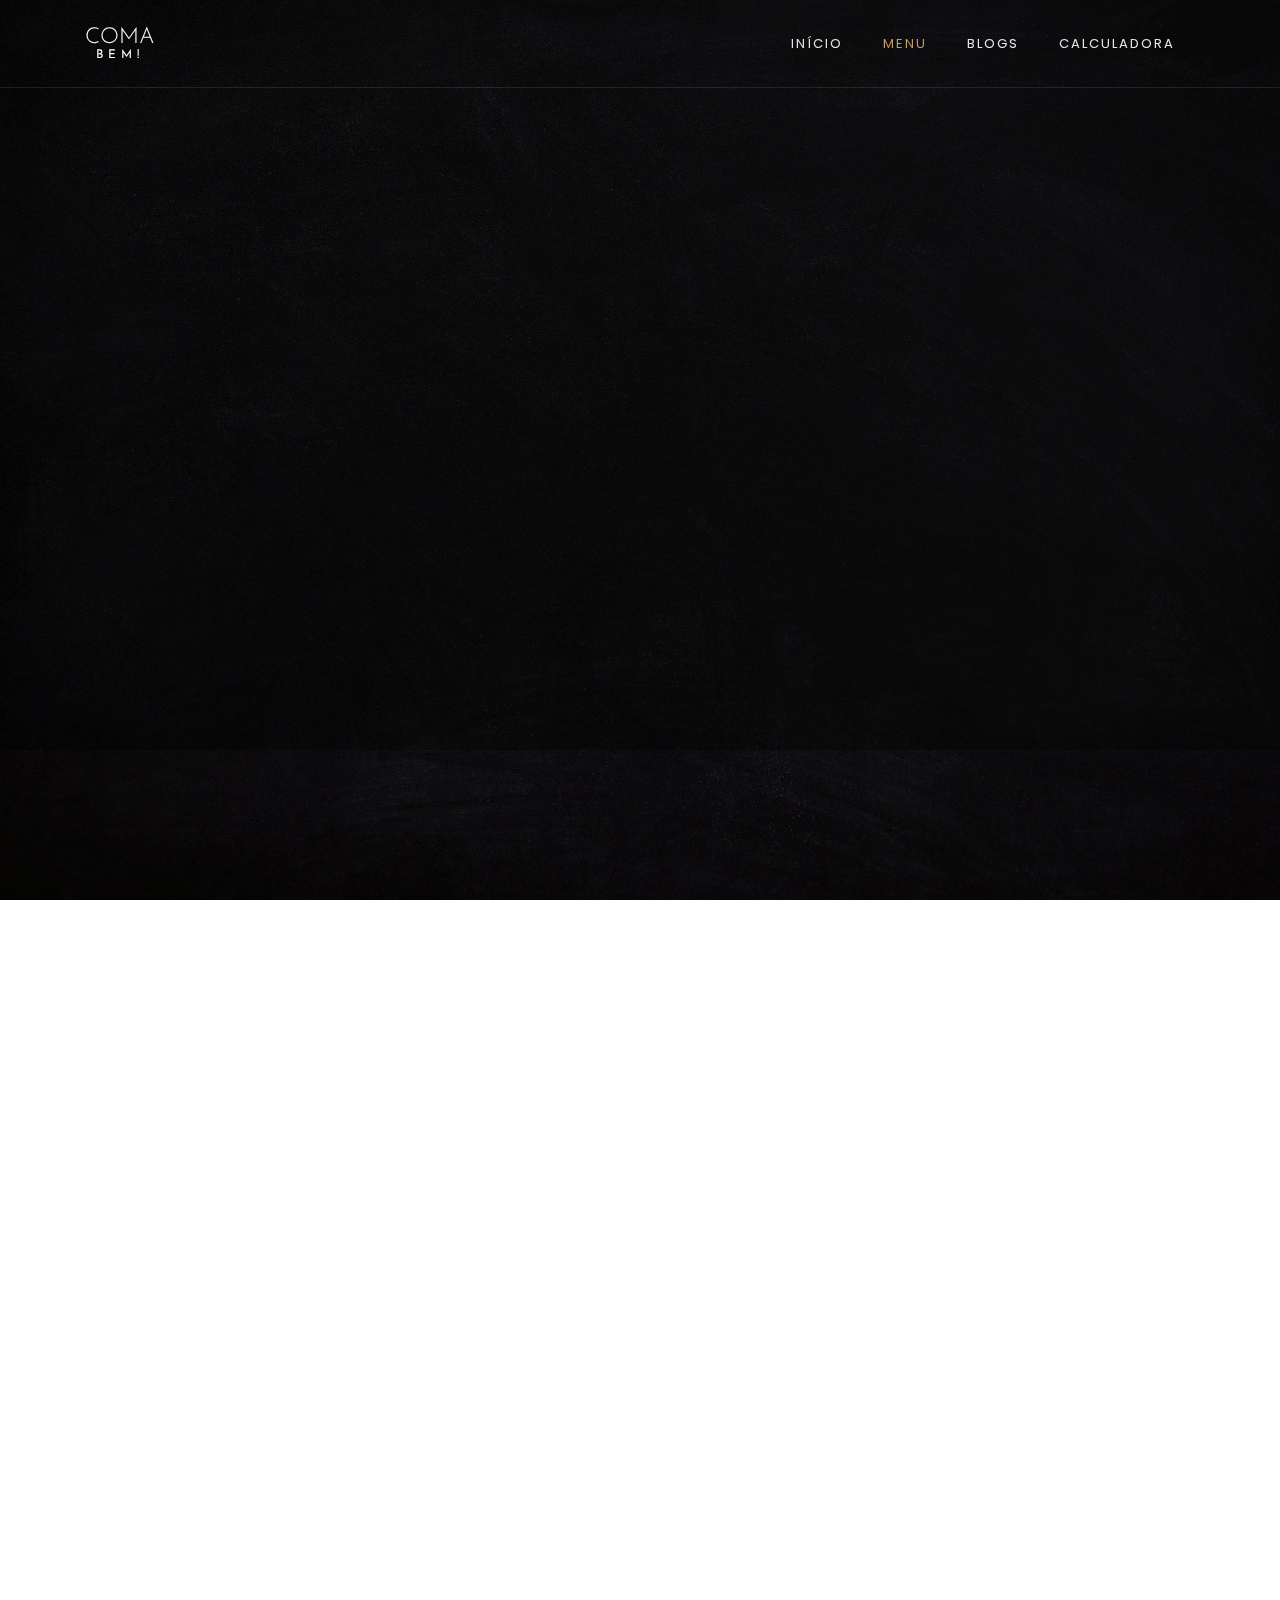
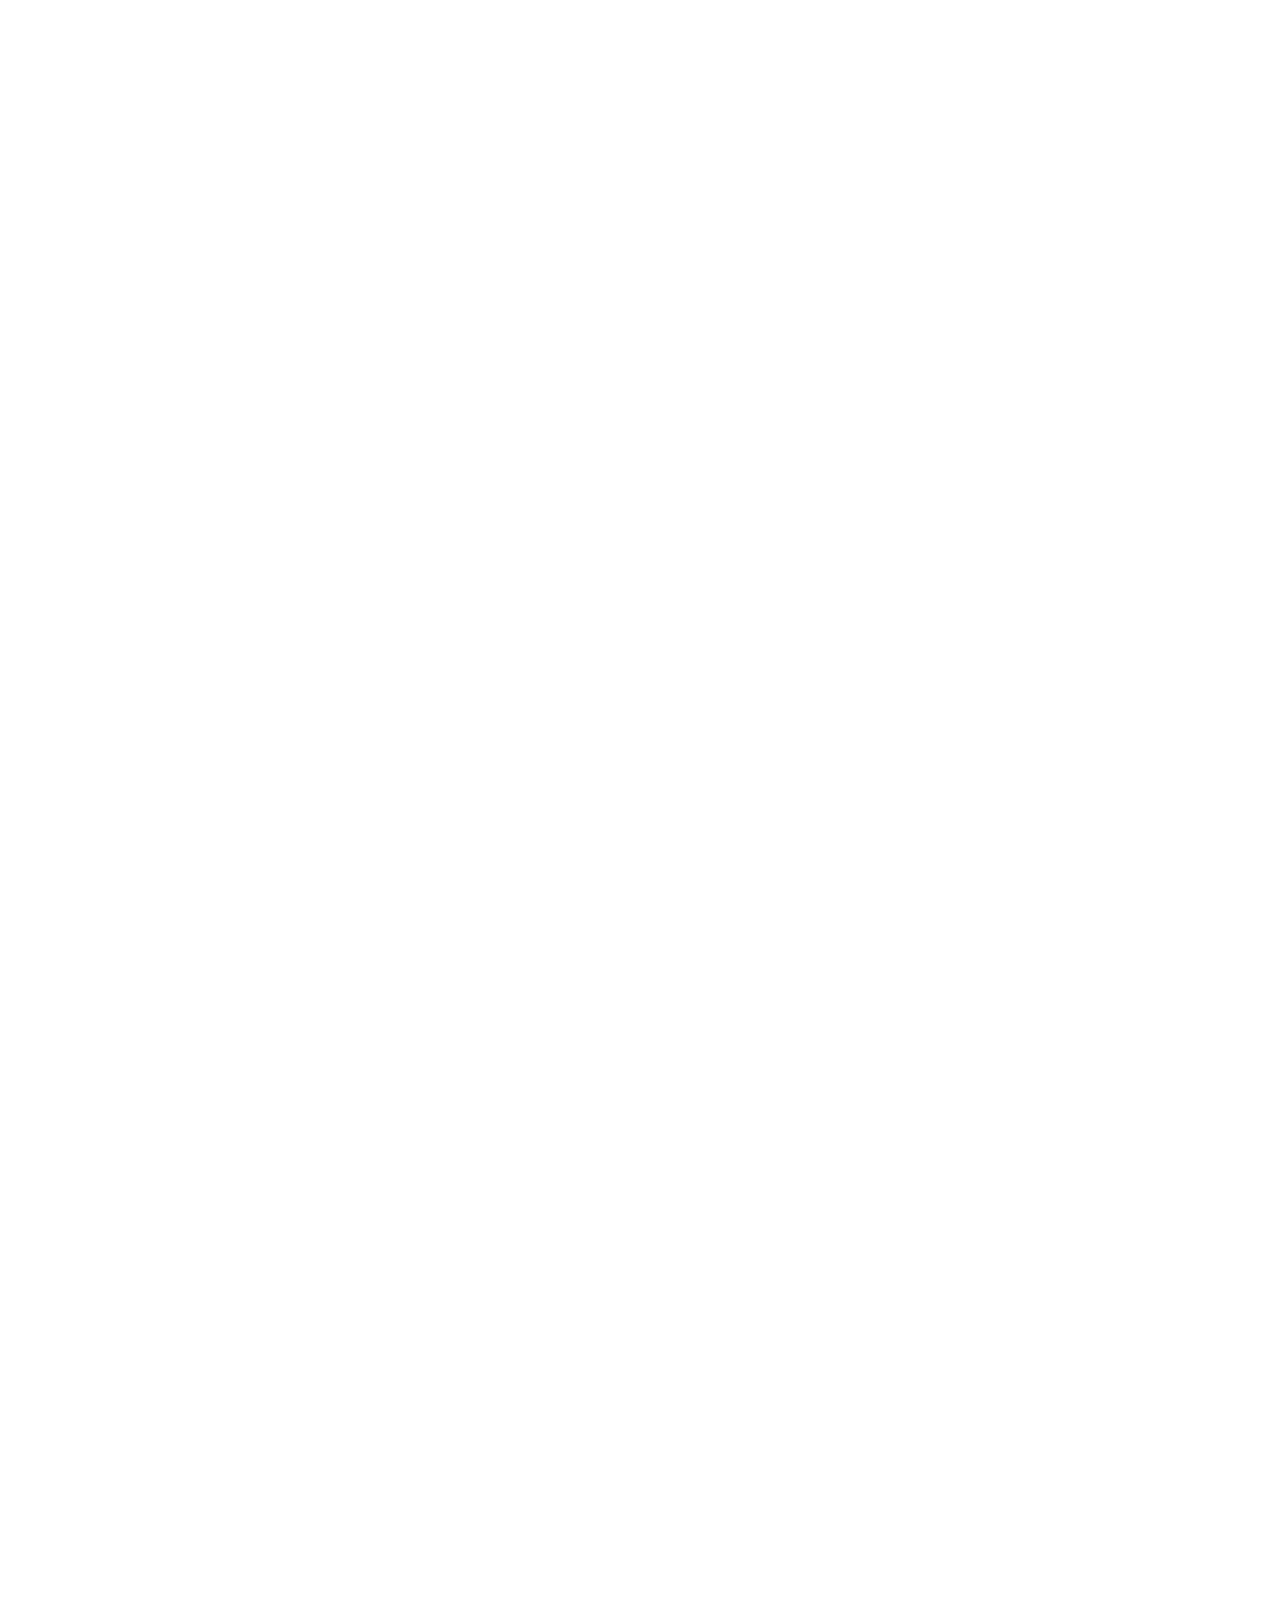
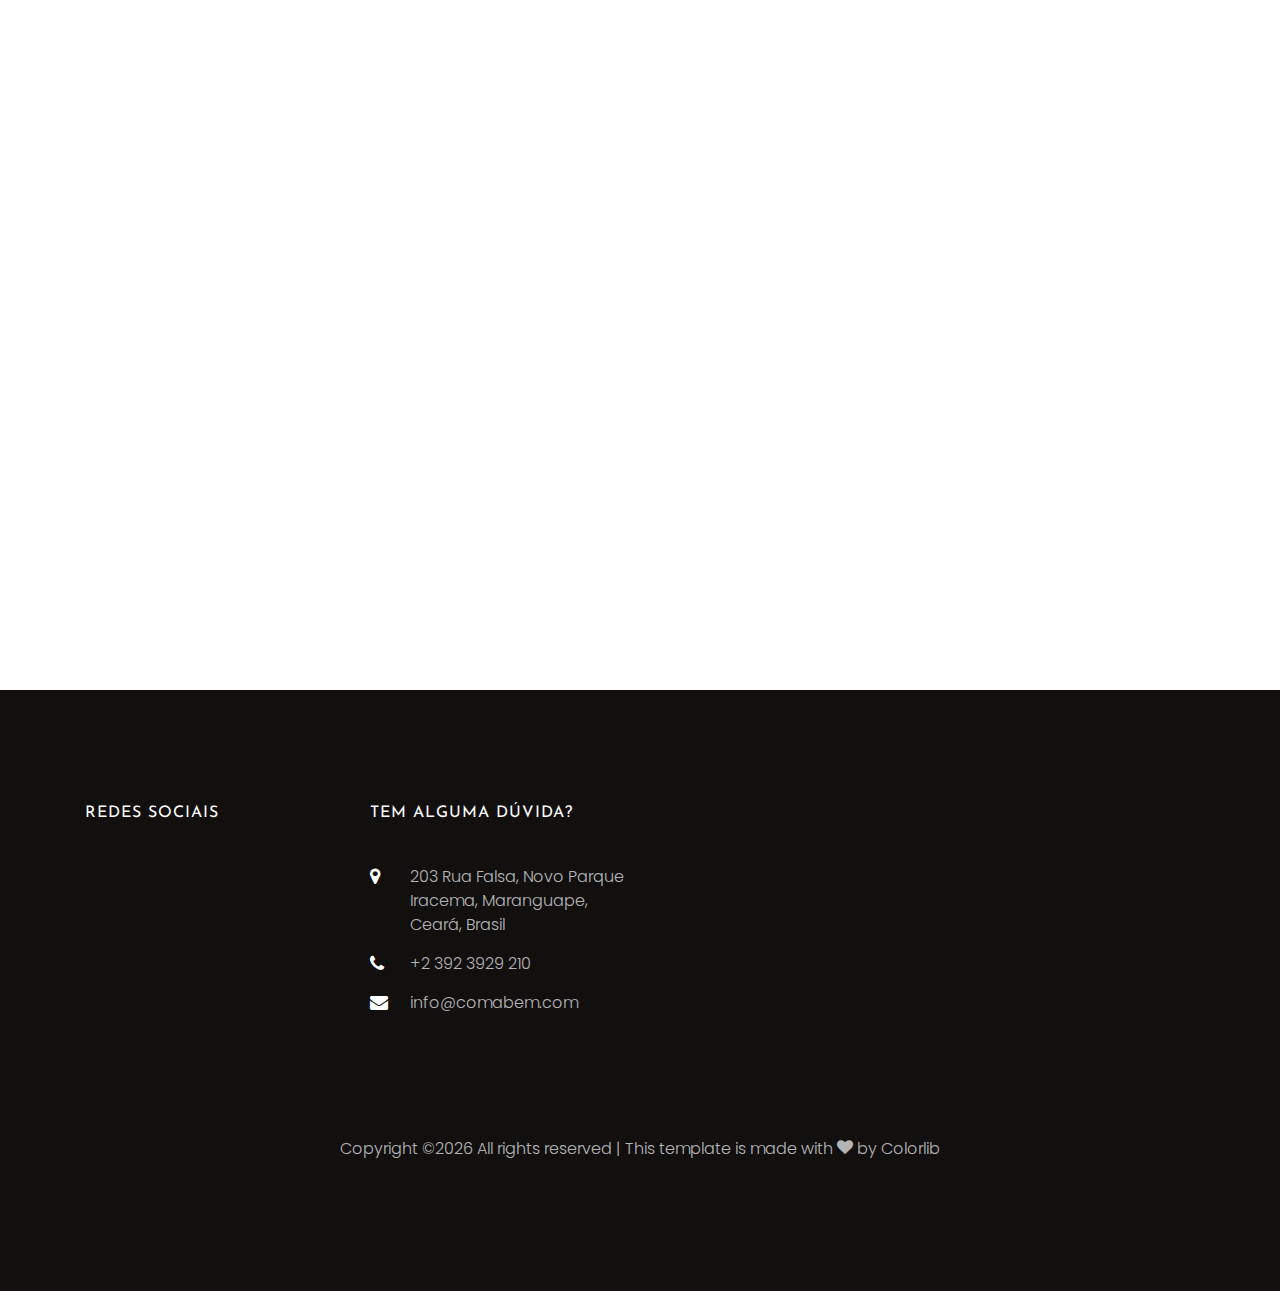
==== menu.html @ 927c46d7 "teste" ====
<!DOCTYPE html>
<html lang="en">
  <head>
    <title>Coma Bem! - Um site para melhorar a sua saúde</title>
    <meta charset="utf-8">
    <meta name="viewport" content="width=device-width, initial-scale=1, shrink-to-fit=no">
    
    <link href="https://fonts.googleapis.com/css?family=Poppins:300,400,500,600,700" rel="stylesheet">
    <link href="https://fonts.googleapis.com/css?family=Josefin+Sans:400,700" rel="stylesheet">
    <link href="https://fonts.googleapis.com/css?family=Great+Vibes" rel="stylesheet">

    <link rel="stylesheet" href="css/open-iconic-bootstrap.min.css">
    <link rel="stylesheet" href="css/animate.css">
    
    <link rel="stylesheet" href="css/owl.carousel.min.css">
    <link rel="stylesheet" href="css/owl.theme.default.min.css">
    <link rel="stylesheet" href="css/magnific-popup.css">

    <link rel="stylesheet" href="css/aos.css">

    <link rel="stylesheet" href="css/ionicons.min.css">

    <link rel="stylesheet" href="css/bootstrap-datepicker.css">
    <link rel="stylesheet" href="css/jquery.timepicker.css">

    
    <link rel="stylesheet" href="css/flaticon.css">
    <link rel="stylesheet" href="css/icomoon.css">
    <link rel="stylesheet" href="css/style.css">

	<link rel="shortcut icon" href="images/food-icon.png">
	<script src="js/addcarrinho.js"></script>

  </head>
  <body>
  	<nav class="navbar navbar-expand-lg navbar-dark ftco_navbar bg-dark ftco-navbar-light" id="ftco-navbar">
	    <div class="container">
	      <a class="navbar-brand" href="index.html">Coma<small>Bem!</small></a>
	      <button class="navbar-toggler" type="button" data-toggle="collapse" data-target="#ftco-nav" aria-controls="ftco-nav" aria-expanded="false" aria-label="Toggle navigation">
	        <span class="oi oi-menu"></span> Menu
	      </button>
	      <div class="collapse navbar-collapse" id="ftco-nav">
	        <ul class="navbar-nav ml-auto">
	          <li class="nav-item"><a href="index.html" class="nav-link">Início</a></li>
	          <li class="nav-item active"><a href="menu.html" class="nav-link">Menu</a></li>
	          
	          <li class="nav-item"><a href="blogs.html" class="nav-link">Blogs</a></li>
	          
	          <li class="nav-item dropdown">
              
              <div class="dropdown-menu" aria-labelledby="dropdown04">
              	
                
                
               
              </div>
            </li>
	          <li class="nav-item"><a href="Calculadora.html" class="nav-link">Calculadora</a></li>
	          
	        </ul>
	      </div>
		  </div>
	  </nav>
    <!-- END nav -->

    <section class="início-slider owl-carousel">

      <div class="slider-item" style="background-image: url(images/menu_capa_blog.jpg);" data-stellar-background-ratio="0.5">
      	<div class="overlay"></div>
        <div class="container">
          <div class="row slider-text justify-content-center align-items-center">

            <div class="col-md-7 col-sm-12 text-center ftco-animate">
            	<h1 class="mb-3 mt-5 bread">NOSSO MENU</h1>
	            <p class="breadcrumbs"><span class="mr-2"><a href="index.html">Início</a></span> 
            </div>

          </div>
        </div>
      </div>
    </section>

    <section class="ftco-section">
    	<div class="container">
        <div class="row">
        	<div class="col-md-6 mb-5 pb-3">
        		<h3 class="mb-5 heading-pricing ftco-animate">iniciais</h3>
        		<div class="pricing-entry d-flex ftco-animate">
        			<div class="img" style="background-image: url(images/menu_capa_blog.jpg);"></div>
        			<div class="desc pl-3">
	        			<div class="d-flex text align-items-center">
	        				<h3><span>Cornish - Mackerel</span></h3>
	        				<span class="price">$20.00</span>
	        			</div>
	        			<div class="d-block">
	        				<p>Esse site tem como objetivo guiar você por belíssimos pratos saudáveis e o ajudará a ter um bom estilo de vida!</p>
	        			</div>
        			</div>
        		</div>
        		<div class="pricing-entry d-flex ftco-animate">
        			<div class="img" style="background-image: url(images/dish-2.jpg);"></div>
        			<div class="desc pl-3">
	        			<div class="d-flex text align-items-center">
	        				<h3><span>Roasted Steak</span></h3>
	        				<span class="price">$29.00</span>
	        			</div>
	        			<div class="d-block">
	        				<p>Esse site tem como objetivo guiar você por belíssimos pratos saudáveis e o ajudará a ter um bom estilo de vida!</p>
	        			</div>
	        		</div>
        		</div>
        		<div class="pricing-entry d-flex ftco-animate">
        			<div class="img" style="background-image: url(images/dish-3.jpg);"></div>
        			<div class="desc pl-3">
	        			<div class="d-flex text align-items-center">
	        				<h3><span>Seasonal Soup</span></h3>
	        				<span class="price">$20.00</span>
	        			</div>
	        			<div class="d-block">
	        				<p>Esse site tem como objetivo guiar você por belíssimos pratos saudáveis e o ajudará a ter um bom estilo de vida!</p>
	        			</div>
	        		</div>
        		</div>
        		<div class="pricing-entry d-flex ftco-animate">
        			<div class="img" style="background-image: url(images/dish-4.jpg);"></div>
        			<div class="desc pl-3">
	        			<div class="d-flex text align-items-center">
	        				<h3><span>Chicken Curry</span></h3>
	        				<span class="price">$20.00</span>
	        			</div>
	        			<div class="d-block">
	        				<p>Esse site tem como objetivo guiar você por belíssimos pratos saudáveis e o ajudará a ter um bom estilo de vida!</p>
	        			</div>
	        		</div>
        		</div>
        	</div>

        	<div class="col-md-6 mb-5 pb-3">
        		<h3 class="mb-5 heading-pricing ftco-animate">Pratos Principais</h3>
        		<div class="pricing-entry d-flex ftco-animate">
        			<div class="img" style="background-image: url(images/dish-5.jpg);"></div>
        			<div class="desc pl-3">
	        			<div class="d-flex text align-items-center">
	        				<h3><span>Sea Trout</span></h3>
	        				<span class="price">$49.91</span>
	        			</div>
	        			<div class="d-block">
	        				<p>Esse site tem como objetivo guiar você por belíssimos pratos saudáveis e o ajudará a ter um bom estilo de vida!</p>
	        			</div>
	        		</div>
        		</div>
        		<div class="pricing-entry d-flex ftco-animate">
        			<div class="img" style="background-image: url(images/dish-6.jpg);"></div>
        			<div class="desc pl-3">
	        			<div class="d-flex text align-items-center">
	        				<h3><span>Roasted Beef</span></h3>
	        				<span class="price">$20.00</span>
	        			</div>
	        			<div class="d-block">
	        				<p>Esse site tem como objetivo guiar você por belíssimos pratos saudáveis e o ajudará a ter um bom estilo de vida!</p>
	        			</div>
	        		</div>
        		</div>
        		<div class="pricing-entry d-flex ftco-animate">
        			<div class="img" style="background-image: url(images/dish-7.jpg);"></div>
        			<div class="desc pl-3">
	        			<div class="d-flex text align-items-center">
	        				<h3><span>Butter Fried Chicken</span></h3>
	        				<span class="price">$20.00</span>
	        			</div>
	        			<div class="d-block">
	        				<p>Esse site tem como objetivo guiar você por belíssimos pratos saudáveis e o ajudará a ter um bom estilo de vida!</p>
	        			</div>
	        		</div>
        		</div>
        		<div class="pricing-entry d-flex ftco-animate">
        			<div class="img" style="background-image: url(images/dish-8.jpg);"></div>
        			<div class="desc pl-3">
	        			<div class="d-flex text align-items-center">
	        				<h3><span>Chiken Filet</span></h3>
	        				<span class="price">$20.00</span>
	        			</div>
	        			<div class="d-block">
	        				<p>Esse site tem como objetivo guiar você por belíssimos pratos saudáveis e o ajudará a ter um bom estilo de vida!</p>
	        			</div>
	        		</div>
        		</div>
        	</div>

        	<div class="col-md-6">
        		<h3 class="mb-5 heading-pricing ftco-animate">Sobremesas</h3>
        		<div class="pricing-entry d-flex ftco-animate">
        			<div class="img" style="background-image: url(images/dessert-1.jpg);"></div>
        			<div class="desc pl-3">
	        			<div class="d-flex text align-items-center">
	        				<h3><span>Cornish - Mackerel</span></h3>
	        				<span class="price">$20.00</span>
	        			</div>
	        			<div class="d-block">
	        				<p>Esse site tem como objetivo guiar você por belíssimos pratos saudáveis e o ajudará a ter um bom estilo de vida!</p>
	        			</div>
        			</div>
        		</div>
        		<div class="pricing-entry d-flex ftco-animate">
        			<div class="img" style="background-image: url(images/dessert-2.jpg);"></div>
        			<div class="desc pl-3">
	        			<div class="d-flex text align-items-center">
	        				<h3><span>Roasted Steak</span></h3>
	        				<span class="price">$29.00</span>
	        			</div>
	        			<div class="d-block">
	        				<p>Esse site tem como objetivo guiar você por belíssimos pratos saudáveis e o ajudará a ter um bom estilo de vida!</p>
	        			</div>
	        		</div>
        		</div>
        		<div class="pricing-entry d-flex ftco-animate">
        			<div class="img" style="background-image: url(images/dessert-3.jpg);"></div>
        			<div class="desc pl-3">
	        			<div class="d-flex text align-items-center">
	        				<h3><span>Seasonal Soup</span></h3>
	        				<span class="price">$20.00</span>
	        			</div>
	        			<div class="d-block">
	        				<p>Esse site tem como objetivo guiar você por belíssimos pratos saudáveis e o ajudará a ter um bom estilo de vida!</p>
	        			</div>
	        		</div>
        		</div>
        		<div class="pricing-entry d-flex ftco-animate">
        			<div class="img" style="background-image: url(images/dessert-4.jpg);"></div>
        			<div class="desc pl-3">
	        			<div class="d-flex text align-items-center">
	        				<h3><span>Chicken Curry</span></h3>
	        				<span class="price">$20.00</span>
	        			</div>
	        			<div class="d-block">
	        				<p>Esse site tem como objetivo guiar você por belíssimos pratos saudáveis e o ajudará a ter um bom estilo de vida!</p>
	        			</div>
	        		</div>
        		</div>
        	</div>

        	<div class="col-md-6">
        		<h3 class="mb-5 heading-pricing ftco-animate">Bebidas</h3>
        		<div class="pricing-entry d-flex ftco-animate">
        			<div class="img" style="background-image: url(images/drink-5.jpg);"></div>
        			<div class="desc pl-3">
	        			<div class="d-flex text align-items-center">
	        				<h3><span>Sea Trout</span></h3>
	        				<span class="price">$49.91</span>
	        			</div>
	        			<div class="d-block">
	        				<p>Esse site tem como objetivo guiar você por belíssimos pratos saudáveis e o ajudará a ter um bom estilo de vida!</p>
	        			</div>
	        		</div>
        		</div>
        		<div class="pricing-entry d-flex ftco-animate">
        			<div class="img" style="background-image: url(images/drink-6.jpg);"></div>
        			<div class="desc pl-3">
	        			<div class="d-flex text align-items-center">
	        				<h3><span>Roasted Beef</span></h3>
	        				<span class="price">$20.00</span>
	        			</div>
	        			<div class="d-block">
	        				<p>Esse site tem como objetivo guiar você por belíssimos pratos saudáveis e o ajudará a ter um bom estilo de vida!</p>
	        			</div>
	        		</div>
        		</div>
        		<div class="pricing-entry d-flex ftco-animate">
        			<div class="img" style="background-image: url(images/drink-7.jpg);"></div>
        			<div class="desc pl-3">
	        			<div class="d-flex text align-items-center">
	        				<h3><span>Butter Fried Chicken</span></h3>
	        				<span class="price">$20.00</span>
	        			</div>
	        			<div class="d-block">
	        				<p>Esse site tem como objetivo guiar você por belíssimos pratos saudáveis e o ajudará a ter um bom estilo de vida!</p>
	        			</div>
	        		</div>
        		</div>
        		<div class="pricing-entry d-flex ftco-animate">
        			<div class="img" style="background-image: url(images/drink-8.jpg);"></div>
        			<div class="desc pl-3">
	        			<div class="d-flex text align-items-center">
	        				<h3><span>Chiken Filet</span></h3>
	        				<span class="price">$20.00</span>
	        			</div>
	        			<div class="d-block">
	        				<p>Esse site tem como objetivo guiar você por belíssimos pratos saudáveis e o ajudará a ter um bom estilo de vida!</p>
	        			</div>
	        		</div>
        		</div>
        	</div>
        </div>
    	</div>
    </section>

    <section class="ftco-menu mb-5 pb-5">
    	<div class="container">
    		<div class="row justify-content-center mb-5">
          <div class="col-md-7 heading-section text-center ftco-animate">
          	<span class="subheading">Descubra</span>
            <h2 class="mb-4">nossos produtos</h2>
            <p>Far far away, behind the word mountains, far from the countries Vokalia and Consonantia, there live the blind texts.</p>
          </div>
        </div>
    		<div class="row d-md-flex">
	    		<div class="col-lg-12 ftco-animate p-md-5">
		    		<div class="row">
		          <div class="col-md-12 nav-link-wrap mb-5">
		            <div class="nav ftco-animate nav-pills justify-content-center" id="v-pills-tab" role="tablist" aria-orientation="vertical">
		              <a class="nav-link active" id="v-pills-1-tab" data-toggle="pill" href="#v-pills-1" role="tab" aria-controls="v-pills-1" aria-selected="true">Pratos Principais</a>

		              <a class="nav-link" id="v-pills-2-tab" data-toggle="pill" href="#v-pills-2" role="tab" aria-controls="v-pills-2" aria-selected="false">Bebidas</a>

		              <a class="nav-link" id="v-pills-3-tab" data-toggle="pill" href="#v-pills-3" role="tab" aria-controls="v-pills-3" aria-selected="false">Sobremesas</a>
		            </div>
		          </div>
		          <div class="col-md-12 d-flex align-items-center">
		            
		            <div class="tab-content ftco-animate" id="v-pills-tabContent">

		              <div class="tab-pane fade show active" id="v-pills-1" role="tabpanel" aria-labelledby="v-pills-1-tab">
		              	<div class="row">
		              		<div class="col-md-4 text-center">
		              			<div class="menu-wrap">
		              				<a href="#" class="menu-img img mb-4" style="background-image: url(images/dish-1.jpg);"></a>
		              				<div class="text">
		              					<h3><a href="#">Grilled Beef</a></h3>
		              					<p>Far far away, behind the word mountains, far from the countries Vokalia and Consonantia.</p>
		              					<p class="price"><span>$2.90</span></p>
		              					<button onclick="addcarrinho()"><a href="calculadora.html" class="btn btn-primary btn-outline-primary">Adicionar ao cálculo de prato virtual</a></button>		              				</div>
		              			</div>
		              		</div>
		              		<div class="col-md-4 text-center">
		              			<div class="menu-wrap">
		              				<a href="#" class="menu-img img mb-4" style="background-image: url(images/dish-2.jpg);"></a>
		              				<div class="text">
		              					<h3><a href="#">Grilled Beef</a></h3>
		              					<p>Far far away, behind the word mountains, far from the countries Vokalia and Consonantia.</p>
		              					<p class="price"><span>$2.90</span></p>
		              					<button onclick="addcarrinho()"><a href="calculadora.html" class="btn btn-primary btn-outline-primary">Adicionar ao cálculo de prato virtual</a></button>		              				</div>
		              			</div>
		              		</div>
		              		<div class="col-md-4 text-center">
		              			<div class="menu-wrap">
		              				<a href="#" class="menu-img img mb-4" style="background-image: url(images/dish-3.jpg);"></a>
		              				<div class="text">
		              					<h3><a href="#">Grilled Beef</a></h3>
		              					<p>Far far away, behind the word mountains, far from the countries Vokalia and Consonantia.</p>
		              					<p class="price"><span>$2.90</span></p>
		              					<button onclick="addcarrinho()"><a href="calculadora.html" class="btn btn-primary btn-outline-primary">Adicionar ao cálculo de prato virtual</a></button>		              				</div>
		              			</div>
		              		</div>
		              		<div class="col-md-4 text-center">
		              			<div class="menu-wrap">
		              				<a href="#" class="menu-img img mb-4" style="background-image: url(images/dish-4.jpg);"></a>
		              				<div class="text">
		              					<h3><a href="#">Grilled Beef</a></h3>
		              					<p>Far far away, behind the word mountains, far from the countries Vokalia and Consonantia.</p>
		              					<p class="price"><span>$2.90</span></p>
		              					<button onclick="addcarrinho()"><a href="calculadora.html" class="btn btn-primary btn-outline-primary">Adicionar ao cálculo de prato virtual</a></button>		              				</div>
		              			</div>
		              		</div>
		              		<div class="col-md-4 text-center">
		              			<div class="menu-wrap">
		              				<a href="#" class="menu-img img mb-4" style="background-image: url(images/dish-5.jpg);"></a>
		              				<div class="text">
		              					<h3><a href="#">Grilled Beef</a></h3>
		              					<p>Far far away, behind the word mountains, far from the countries Vokalia and Consonantia.</p>
		              					<p class="price"><span>$2.90</span></p>
		              					<button onclick="addcarrinho()"><a href="calculadora.html" class="btn btn-primary btn-outline-primary">Adicionar ao cálculo de prato virtual</a></button>		              				</div>
		              			</div>
		              		</div>
		              		<div class="col-md-4 text-center">
		              			<div class="menu-wrap">
		              				<a href="#" class="menu-img img mb-4" style="background-image: url(images/dish-6.jpg);"></a>
		              				<div class="text">
		              					<h3><a href="#">Grilled Beef</a></h3>
		              					<p>Far far away, behind the word mountains, far from the countries Vokalia and Consonantia.</p>
		              					<p class="price"><span>$2.90</span></p>
		              					<button onclick="addcarrinho()"><a href="calculadora.html" class="btn btn-primary btn-outline-primary">Adicionar ao cálculo de prato virtual</a></button>		              				</div>
		              			</div>
		              		</div>
		              	</div>
		              </div>

		              <div class="tab-pane fade" id="v-pills-2" role="tabpanel" aria-labelledby="v-pills-2-tab">
		                <div class="row">
		              		<div class="col-md-4 text-center">
		              			<div class="menu-wrap">
		              				<a href="#" class="menu-img img mb-4" style="background-image: url(images/drink-1.jpg);"></a>
		              				<div class="text">
		              					<h3><a href="#">Lemonade Juice</a></h3>
		              					<p>Far far away, behind the word mountains, far from the countries Vokalia and Consonantia.</p>
		              					<p class="price"><span>$2.90</span></p>
		              					<button onclick="addcarrinho()"><a href="calculadora.html" class="btn btn-primary btn-outline-primary">Adicionar ao cálculo de prato virtual</a></button>		              				</div>
		              			</div>
		              		</div>
		              		<div class="col-md-4 text-center">
		              			<div class="menu-wrap">
		              				<a href="#" class="menu-img img mb-4" style="background-image: url(images/drink-2.jpg);"></a>
		              				<div class="text">
		              					<h3><a href="#">Pineapple Juice</a></h3>
		              					<p>Far far away, behind the word mountains, far from the countries Vokalia and Consonantia.</p>
		              					<p class="price"><span>$2.90</span></p>
		              					<button onclick="addcarrinho()"><a href="calculadora.html" class="btn btn-primary btn-outline-primary">Adicionar ao cálculo de prato virtual</a></button>		              				</div>
		              			</div>
		              		</div>
		              		<div class="col-md-4 text-center">
		              			<div class="menu-wrap">
		              				<a href="#" class="menu-img img mb-4" style="background-image: url(images/drink-3.jpg);"></a>
		              				<div class="text">
		              					<h3><a href="#">Soda Bebidas</a></h3>
		              					<p>Far far away, behind the word mountains, far from the countries Vokalia and Consonantia.</p>
		              					<p class="price"><span>$2.90</span></p>
		              					<button onclick="addcarrinho()"><a href="calculadora.html" class="btn btn-primary btn-outline-primary">Adicionar ao cálculo de prato virtual</a></button>		              				</div>
		              			</div>
		              		</div>
		              		<div class="col-md-4 text-center">
		              			<div class="menu-wrap">
		              				<a href="#" class="menu-img img mb-4" style="background-image: url(images/drink-4.jpg);"></a>
		              				<div class="text">
		              					<h3><a href="#">Lemonade Juice</a></h3>
		              					<p>Far far away, behind the word mountains, far from the countries Vokalia and Consonantia.</p>
		              					<p class="price"><span>$2.90</span></p>
		              					<button onclick="addcarrinho()"><a href="calculadora.html" class="btn btn-primary btn-outline-primary">Adicionar ao cálculo de prato virtual</a></button>		              				</div>
		              			</div>
		              		</div>
		              		<div class="col-md-4 text-center">
		              			<div class="menu-wrap">
		              				<a href="#" class="menu-img img mb-4" style="background-image: url(images/drink-5.jpg);"></a>
		              				<div class="text">
		              					<h3><a href="#">Pineapple Juice</a></h3>
		              					<p>Far far away, behind the word mountains, far from the countries Vokalia and Consonantia.</p>
		              					<p class="price"><span>$2.90</span></p>
		              					<button onclick="addcarrinho()"><a href="calculadora.html" class="btn btn-primary btn-outline-primary">Adicionar ao cálculo de prato virtual</a></button>		              				</div>
		              			</div>
		              		</div>
		              		<div class="col-md-4 text-center">
		              			<div class="menu-wrap">
		              				<a href="#" class="menu-img img mb-4" style="background-image: url(images/drink-6.jpg);"></a>
		              				<div class="text">
		              					<h3><a href="#">Soda Bebidas</a></h3>
		              					<p>Far far away, behind the word mountains, far from the countries Vokalia and Consonantia.</p>
		              					<p class="price"><span>$2.90</span></p>
		              					<button onclick="addcarrinho()"><a href="calculadora.html" class="btn btn-primary btn-outline-primary">Adicionar ao cálculo de prato virtual</a></button>		              				</div>
		              			</div>
		              		</div>
		              	</div>
		              </div>

		              <div class="tab-pane fade" id="v-pills-3" role="tabpanel" aria-labelledby="v-pills-3-tab">
		                <div class="row">
		              		<div class="col-md-4 text-center">
		              			<div class="menu-wrap">
		              				<a href="#" class="menu-img img mb-4" style="background-image: url(images/dessert-1.jpg);"></a>
		              				<div class="text">
		              					<h3><a href="#">Hot Cake Honey</a></h3>
		              					<p>Far far away, behind the word mountains, far from the countries Vokalia and Consonantia.</p>
		              					<p class="price"><span>$2.90</span></p>
		              					<button onclick="addcarrinho()"><a href="calculadora.html" class="btn btn-primary btn-outline-primary">Adicionar ao cálculo de prato virtual</a></button>		              				</div>
		              			</div>
		              		</div>
		              		<div class="col-md-4 text-center">
		              			<div class="menu-wrap">
		              				<a href="#" class="menu-img img mb-4" style="background-image: url(images/dessert-2.jpg);"></a>
		              				<div class="text">
		              					<h3><a href="#">Hot Cake Honey</a></h3>
		              					<p>Far far away, behind the word mountains, far from the countries Vokalia and Consonantia.</p>
		              					<p class="price"><span>$2.90</span></p>
		              					<button onclick="addcarrinho()"><a href="calculadora.html" class="btn btn-primary btn-outline-primary">Adicionar ao cálculo de prato virtual</a></button>		              				</div>
		              			</div>
		              		</div>
		              		<div class="col-md-4 text-center">
		              			<div class="menu-wrap">
		              				<a href="#" class="menu-img img mb-4" style="background-image: url(images/dessert-3.jpg);"></a>
		              				<div class="text">
		              					<h3><a href="#">Hot Cake Honey</a></h3>
		              					<p>Far far away, behind the word mountains, far from the countries Vokalia and Consonantia.</p>
		              					<p class="price"><span>$2.90</span></p>
		              					<button onclick="addcarrinho()"><a href="calculadora.html" class="btn btn-primary btn-outline-primary">Adicionar ao cálculo de prato virtual</a></button>		              				</div>
		              			</div>
		              		</div>
		              		<div class="col-md-4 text-center">
		              			<div class="menu-wrap">
		              				<a href="#" class="menu-img img mb-4" style="background-image: url(images/dessert-4.jpg);"></a>
		              				<div class="text">
		              					<h3><a href="#">Hot Cake Honey</a></h3>
		              					<p>Far far away, behind the word mountains, far from the countries Vokalia and Consonantia.</p>
		              					<p class="price"><span>$2.90</span></p>
		              					<button onclick="addcarrinho()"><a href="calculadora.html" class="btn btn-primary btn-outline-primary">Adicionar ao cálculo de prato virtual</a></button>		              				</div>
		              			</div>
		              		</div>
		              		<div class="col-md-4 text-center">
		              			<div class="menu-wrap">
		              				<a href="#" class="menu-img img mb-4" style="background-image: url(images/dessert-5.jpg);"></a>
		              				<div class="text">
		              					<h3><a href="#">Hot Cake Honey</a></h3>
		              					<p>Far far away, behind the word mountains, far from the countries Vokalia and Consonantia.</p>
		              					<p class="price"><span>$2.90</span></p>
		              					<button onclick="addcarrinho()"><a href="calculadora.html" class="btn btn-primary btn-outline-primary">Adicionar ao cálculo de prato virtual</a></button>		              				</div>
		              			</div>
		              		</div>
		              		<div class="col-md-4 text-center">
		              			<div class="menu-wrap">
		              				<a href="#" class="menu-img img mb-4" style="background-image: url(images/dessert-6.jpg);"></a>
		              				<div class="text">
		              					<h3><a href="#">Hot Cake Honey</a></h3>
		              					<p>Far far away, behind the word mountains, far from the countries Vokalia and Consonantia.</p>
		              					<p class="price"><span>$2.90</span></p>
		              					<button onclick="addcarrinho()"><a href="calculadora.html" class="btn btn-primary btn-outline-primary">Adicionar ao cálculo de prato virtual</a></button>		              				</div>
		              			</div>
		              		</div>
		              	</div>
		              </div>
		            </div>
		          </div>
		        </div>
		      </div>
		    </div>
    	</div>
    </section>

    <footer class="ftco-footer ftco-section img">
    	<div class="overlay"></div>
      <div class="container">
        <div class="row mb-5">
          <div class="col-lg-3 col-md-6 mb-5 mb-md-5">
            <div class="ftco-footer-widget mb-4">
              <h2 class="ftco-heading-2">Redes sociais</h2>
              <ul class="ftco-footer-social list-unstyled float-md-left float-lft mt-5">
                <li class="ftco-animate"><a href="https://twitter.com/lilacjvy"><span class="icon-twitter"></span></a></li>
                <li class="ftco-animate"><a href="#"><span class="icon-facebook"></span></a></li>
                <li class="ftco-animate"><a href="#"><span class="icon-instagram"></span></a></li>
              </ul>
            </div>
          </div>

          <div class="col-lg-3 col-md-6 mb-5 mb-md-5">
            <div class="ftco-footer-widget mb-4">
            	<h2 class="ftco-heading-2">Tem alguma dúvida?</h2>
            	<div class="block-23 mb-3">
	              <ul>
	                <li><span class="icon icon-map-marker"></span><span class="text">203 Rua Falsa, Novo Parque Iracema, Maranguape, Ceará, Brasil</span></li>
	                <li><span class="icon icon-Telefone"></span><span class="text">+2 392 3929 210</span></a></li>
	                <li><span class="icon icon-envelope"></span><span class="text">info@comabem.com</span></li>
	              </ul>
	            </div>
            </div>
          </div>
        </div>
        <div class="row">
          <div class="col-md-12 text-center">

            <p><!-- Link back to Colorlib can't be removed. Template is licensed under CC BY 3.0. -->
  Copyright &copy;<script>document.write(new Date().getFullYear());</script> All rights reserved | This template is made with <i class="icon-heart" aria-hidden="true"></i> by <a href="https://colorlib.com" target="_blank">Colorlib</a>
  <!-- Link back to Colorlib can't be removed. Template is licensed under CC BY 3.0. --></p>
          </div>
        </div>
      </div>
    </footer>
    
  

  <!-- loader -->
  <div id="ftco-loader" class="show fullscreen"><svg class="circular" width="48px" height="48px"><circle class="path-bg" cx="24" cy="24" r="22" fill="none" stroke-width="4" stroke="#eeeeee"/><circle class="path" cx="24" cy="24" r="22" fill="none" stroke-width="4" stroke-miterlimit="10" stroke="#F96D00"/></svg></div>


  <script src="js/jquery.min.js"></script>
  <script src="js/jquery-migrate-3.0.1.min.js"></script>
  <script src="js/popper.min.js"></script>
  <script src="js/bootstrap.min.js"></script>
  <script src="js/jquery.easing.1.3.js"></script>
  <script src="js/jquery.waypoints.min.js"></script>
  <script src="js/jquery.stellar.min.js"></script>
  <script src="js/owl.carousel.min.js"></script>
  <script src="js/jquery.magnific-popup.min.js"></script>
  <script src="js/aos.js"></script>
  <script src="js/jquery.animateNumber.min.js"></script>
  <script src="js/bootstrap-datepicker.js"></script>
  <script src="js/jquery.timepicker.min.js"></script>
  <script src="js/scrollax.min.js"></script>
  <script src="js/google-map.js"></script>
  <script src="js/main.js"></script>
    
  </body>
</html>
---- css/flaticon.css ----
/*
  	Flaticon icon font: Flaticon
  	Creation date: 27/09/2018 06:27
  	*/
  	
@font-face {
  font-family: "Flaticon";
  src: url("../fonts/flaticon/font/Flaticon.eot");
  src: url("../fonts/flaticon/font/Flaticon.eot?#iefix") format("embedded-opentype"),
       url("../fonts/flaticon/font/Flaticon.woff") format("woff"),
       url("../fonts/flaticon/font/Flaticon.ttf") format("truetype"),
       url("../fonts/flaticon/font/Flaticon.svg#Flaticon") format("svg");
  font-weight: normal;
  font-style: normal;
}

@media screen and (-webkit-min-device-pixel-ratio:0) {
  @font-face {
    font-family: "Flaticon";
    src: url("../fonts/flaticon/font/Flaticon.svg#Flaticon") format("svg");
  }
}

[class^="flaticon-"]:before, [class*=" flaticon-"]:before,
[class^="flaticon-"]:after, [class*=" flaticon-"]:after {   
  font-family: Flaticon;
  font-style: normal;
  font-weight: normal;
  font-variant: normal;
  text-transform: none;
  line-height: 1;

  /* Better Font Rendering =========== */
  -webkit-font-smoothing: antialiased;
  -moz-osx-font-smoothing: grayscale;
}

.flaticon-coffee-cup:before { content: "\f100"; }
.flaticon-choices:before { content: "\f101"; }
.flaticon-coffee-bean:before { content: "\f102"; }
.flaticon-delivery-truck:before { content: "\f103"; }
---- css/icomoon.css ----
@font-face {
  font-family: 'icomoon';
  src:  url('../fonts/icomoon/icomoon.eot?6tt51o');
  src:  url('../fonts/icomoon/icomoon.eot?6tt51o#iefix') format('embedded-opentype'),
    url('../fonts/icomoon/icomoon.ttf?6tt51o') format('truetype'),
    url('../fonts/icomoon/icomoon.woff?6tt51o') format('woff'),
    url('../fonts/icomoon/icomoon.svg?6tt51o#icomoon') format('svg');
  font-weight: normal;
  font-style: normal;
}

[class^="icon-"], [class*=" icon-"] {
  /* use !important to prevent issues with browser extensions that change fonts */
  font-family: 'icomoon' !important;
  speak: none;
  font-style: normal;
  font-weight: normal;
  font-variant: normal;
  text-transform: none;
  line-height: 1;

  /* Better Font Rendering =========== */
  -webkit-font-smoothing: antialiased;
  -moz-osx-font-smoothing: grayscale;
}

.icon-asterisk:before {
  content: "\f069";
}
.icon-plus:before {
  content: "\f067";
}
.icon-question:before {
  content: "\f128";
}
.icon-minus:before {
  content: "\f068";
}
.icon-glass:before {
  content: "\f000";
}
.icon-music:before {
  content: "\f001";
}
.icon-Pesquisar:before {
  content: "\f002";
}
.icon-envelope-o:before {
  content: "\f003";
}
.icon-heart:before {
  content: "\f004";
}
.icon-star:before {
  content: "\f005";
}
.icon-star-o:before {
  content: "\f006";
}
.icon-user:before {
  content: "\f007";
}
.icon-film:before {
  content: "\f008";
}
.icon-th-large:before {
  content: "\f009";
}
.icon-th:before {
  content: "\f00a";
}
.icon-th-list:before {
  content: "\f00b";
}
.icon-check:before {
  content: "\f00c";
}
.icon-close:before {
  content: "\f00d";
}
.icon-remove:before {
  content: "\f00d";
}
.icon-times:before {
  content: "\f00d";
}
.icon-Pesquisar-plus:before {
  content: "\f00e";
}
.icon-Pesquisar-minus:before {
  content: "\f010";
}
.icon-power-off:before {
  content: "\f011";
}
.icon-signal:before {
  content: "\f012";
}
.icon-cog:before {
  content: "\f013";
}
.icon-gear:before {
  content: "\f013";
}
.icon-trash-o:before {
  content: "\f014";
}
.icon-início:before {
  content: "\f015";
}
.icon-file-o:before {
  content: "\f016";
}
.icon-clock-o:before {
  content: "\f017";
}
.icon-road:before {
  content: "\f018";
}
.icon-download:before {
  content: "\f019";
}
.icon-arrow-circle-o-down:before {
  content: "\f01a";
}
.icon-arrow-circle-o-up:before {
  content: "\f01b";
}
.icon-inbox:before {
  content: "\f01c";
}
.icon-play-circle-o:before {
  content: "\f01d";
}
.icon-repeat:before {
  content: "\f01e";
}
.icon-rotate-right:before {
  content: "\f01e";
}
.icon-refresh:before {
  content: "\f021";
}
.icon-list-alt:before {
  content: "\f022";
}
.icon-lock:before {
  content: "\f023";
}
.icon-flag:before {
  content: "\f024";
}
.icon-headTelefones:before {
  content: "\f025";
}
.icon-volume-off:before {
  content: "\f026";
}
.icon-volume-down:before {
  content: "\f027";
}
.icon-volume-up:before {
  content: "\f028";
}
.icon-qrcode:before {
  content: "\f029";
}
.icon-barcode:before {
  content: "\f02a";
}
.icon-tag:before {
  content: "\f02b";
}
.icon-tags:before {
  content: "\f02c";
}
.icon-book:before {
  content: "\f02d";
}
.icon-bookmark:before {
  content: "\f02e";
}
.icon-print:before {
  content: "\f02f";
}
.icon-camera:before {
  content: "\f030";
}
.icon-font:before {
  content: "\f031";
}
.icon-bold:before {
  content: "\f032";
}
.icon-italic:before {
  content: "\f033";
}
.icon-text-height:before {
  content: "\f034";
}
.icon-text-width:before {
  content: "\f035";
}
.icon-align-left:before {
  content: "\f036";
}
.icon-align-center:before {
  content: "\f037";
}
.icon-align-right:before {
  content: "\f038";
}
.icon-align-justify:before {
  content: "\f039";
}
.icon-list:before {
  content: "\f03a";
}
.icon-dedent:before {
  content: "\f03b";
}
.icon-outdent:before {
  content: "\f03b";
}
.icon-indent:before {
  content: "\f03c";
}
.icon-video-camera:before {
  content: "\f03d";
}
.icon-image:before {
  content: "\f03e";
}
.icon-photo:before {
  content: "\f03e";
}
.icon-picture-o:before {
  content: "\f03e";
}
.icon-pencil:before {
  content: "\f040";
}
.icon-map-marker:before {
  content: "\f041";
}
.icon-adjust:before {
  content: "\f042";
}
.icon-tint:before {
  content: "\f043";
}
.icon-edit:before {
  content: "\f044";
}
.icon-pencil-square-o:before {
  content: "\f044";
}
.icon-share-square-o:before {
  content: "\f045";
}
.icon-check-square-o:before {
  content: "\f046";
}
.icon-arrows:before {
  content: "\f047";
}
.icon-step-backward:before {
  content: "\f048";
}
.icon-fast-backward:before {
  content: "\f049";
}
.icon-backward:before {
  content: "\f04a";
}
.icon-play:before {
  content: "\f04b";
}
.icon-pause:before {
  content: "\f04c";
}
.icon-stop:before {
  content: "\f04d";
}
.icon-forward:before {
  content: "\f04e";
}
.icon-fast-forward:before {
  content: "\f050";
}
.icon-step-forward:before {
  content: "\f051";
}
.icon-eject:before {
  content: "\f052";
}
.icon-chevron-left:before {
  content: "\f053";
}
.icon-chevron-right:before {
  content: "\f054";
}
.icon-plus-circle:before {
  content: "\f055";
}
.icon-minus-circle:before {
  content: "\f056";
}
.icon-times-circle:before {
  content: "\f057";
}
.icon-check-circle:before {
  content: "\f058";
}
.icon-question-circle:before {
  content: "\f059";
}
.icon-info-circle:before {
  content: "\f05a";
}
.icon-crosshairs:before {
  content: "\f05b";
}
.icon-times-circle-o:before {
  content: "\f05c";
}
.icon-check-circle-o:before {
  content: "\f05d";
}
.icon-ban:before {
  content: "\f05e";
}
.icon-arrow-left:before {
  content: "\f060";
}
.icon-arrow-right:before {
  content: "\f061";
}
.icon-arrow-up:before {
  content: "\f062";
}
.icon-arrow-down:before {
  content: "\f063";
}
.icon-mail-forward:before {
  content: "\f064";
}
.icon-share:before {
  content: "\f064";
}
.icon-expand:before {
  content: "\f065";
}
.icon-compress:before {
  content: "\f066";
}
.icon-exclamation-circle:before {
  content: "\f06a";
}
.icon-gift:before {
  content: "\f06b";
}
.icon-leaf:before {
  content: "\f06c";
}
.icon-fire:before {
  content: "\f06d";
}
.icon-eye:before {
  content: "\f06e";
}
.icon-eye-slash:before {
  content: "\f070";
}
.icon-exclamation-triangle:before {
  content: "\f071";
}
.icon-warning:before {
  content: "\f071";
}
.icon-plane:before {
  content: "\f072";
}
.icon-calendar:before {
  content: "\f073";
}
.icon-random:before {
  content: "\f074";
}
.icon-comment:before {
  content: "\f075";
}
.icon-magnet:before {
  content: "\f076";
}
.icon-chevron-up:before {
  content: "\f077";
}
.icon-chevron-down:before {
  content: "\f078";
}
.icon-retweet:before {
  content: "\f079";
}
.icon-lojaping-carrinho:before {
  content: "\f07a";
}
.icon-folder:before {
  content: "\f07b";
}
.icon-folder-open:before {
  content: "\f07c";
}
.icon-arrows-v:before {
  content: "\f07d";
}
.icon-arrows-h:before {
  content: "\f07e";
}
.icon-bar-chart:before {
  content: "\f080";
}
.icon-bar-chart-o:before {
  content: "\f080";
}
.icon-twitter-square:before {
  content: "\f081";
}
.icon-facebook-square:before {
  content: "\f082";
}
.icon-camera-retro:before {
  content: "\f083";
}
.icon-key:before {
  content: "\f084";
}
.icon-cogs:before {
  content: "\f085";
}
.icon-gears:before {
  content: "\f085";
}
.icon-comments:before {
  content: "\f086";
}
.icon-thumbs-o-up:before {
  content: "\f087";
}
.icon-thumbs-o-down:before {
  content: "\f088";
}
.icon-star-half:before {
  content: "\f089";
}
.icon-heart-o:before {
  content: "\f08a";
}
.icon-sign-out:before {
  content: "\f08b";
}
.icon-linkedin-square:before {
  content: "\f08c";
}
.icon-thumb-tack:before {
  content: "\f08d";
}
.icon-external-link:before {
  content: "\f08e";
}
.icon-sign-in:before {
  content: "\f090";
}
.icon-trophy:before {
  content: "\f091";
}
.icon-github-square:before {
  content: "\f092";
}
.icon-upload:before {
  content: "\f093";
}
.icon-lemon-o:before {
  content: "\f094";
}
.icon-Telefone:before {
  content: "\f095";
}
.icon-square-o:before {
  content: "\f096";
}
.icon-bookmark-o:before {
  content: "\f097";
}
.icon-Telefone-square:before {
  content: "\f098";
}
.icon-twitter:before {
  content: "\f099";
}
.icon-facebook:before {
  content: "\f09a";
}
.icon-facebook-f:before {
  content: "\f09a";
}
.icon-github:before {
  content: "\f09b";
}
.icon-unlock:before {
  content: "\f09c";
}
.icon-credit-card:before {
  content: "\f09d";
}
.icon-feed:before {
  content: "\f09e";
}
.icon-rss:before {
  content: "\f09e";
}
.icon-hdd-o:before {
  content: "\f0a0";
}
.icon-bullhorn:before {
  content: "\f0a1";
}
.icon-bell-o:before {
  content: "\f0a2";
}
.icon-certificate:before {
  content: "\f0a3";
}
.icon-hand-o-right:before {
  content: "\f0a4";
}
.icon-hand-o-left:before {
  content: "\f0a5";
}
.icon-hand-o-up:before {
  content: "\f0a6";
}
.icon-hand-o-down:before {
  content: "\f0a7";
}
.icon-arrow-circle-left:before {
  content: "\f0a8";
}
.icon-arrow-circle-right:before {
  content: "\f0a9";
}
.icon-arrow-circle-up:before {
  content: "\f0aa";
}
.icon-arrow-circle-down:before {
  content: "\f0ab";
}
.icon-globe:before {
  content: "\f0ac";
}
.icon-wrench:before {
  content: "\f0ad";
}
.icon-tasks:before {
  content: "\f0ae";
}
.icon-filter:before {
  content: "\f0b0";
}
.icon-briefcase:before {
  content: "\f0b1";
}
.icon-arrows-alt:before {
  content: "\f0b2";
}
.icon-group:before {
  content: "\f0c0";
}
.icon-users:before {
  content: "\f0c0";
}
.icon-chain:before {
  content: "\f0c1";
}
.icon-link:before {
  content: "\f0c1";
}
.icon-cloud:before {
  content: "\f0c2";
}
.icon-flask:before {
  content: "\f0c3";
}
.icon-cut:before {
  content: "\f0c4";
}
.icon-scissors:before {
  content: "\f0c4";
}
.icon-copy:before {
  content: "\f0c5";
}
.icon-files-o:before {
  content: "\f0c5";
}
.icon-paperclip:before {
  content: "\f0c6";
}
.icon-floppy-o:before {
  content: "\f0c7";
}
.icon-save:before {
  content: "\f0c7";
}
.icon-square:before {
  content: "\f0c8";
}
.icon-bars:before {
  content: "\f0c9";
}
.icon-navicon:before {
  content: "\f0c9";
}
.icon-reorder:before {
  content: "\f0c9";
}
.icon-list-ul:before {
  content: "\f0ca";
}
.icon-list-ol:before {
  content: "\f0cb";
}
.icon-strikethrough:before {
  content: "\f0cc";
}
.icon-underline:before {
  content: "\f0cd";
}
.icon-table:before {
  content: "\f0ce";
}
.icon-magic:before {
  content: "\f0d0";
}
.icon-truck:before {
  content: "\f0d1";
}
.icon-pinterest:before {
  content: "\f0d2";
}
.icon-pinterest-square:before {
  content: "\f0d3";
}
.icon-google-plus-square:before {
  content: "\f0d4";
}
.icon-google-plus:before {
  content: "\f0d5";
}
.icon-money:before {
  content: "\f0d6";
}
.icon-caret-down:before {
  content: "\f0d7";
}
.icon-caret-up:before {
  content: "\f0d8";
}
.icon-caret-left:before {
  content: "\f0d9";
}
.icon-caret-right:before {
  content: "\f0da";
}
.icon-columns:before {
  content: "\f0db";
}
.icon-sort:before {
  content: "\f0dc";
}
.icon-unsorted:before {
  content: "\f0dc";
}
.icon-sort-desc:before {
  content: "\f0dd";
}
.icon-sort-down:before {
  content: "\f0dd";
}
.icon-sort-asc:before {
  content: "\f0de";
}
.icon-sort-up:before {
  content: "\f0de";
}
.icon-envelope:before {
  content: "\f0e0";
}
.icon-linkedin:before {
  content: "\f0e1";
}
.icon-rotate-left:before {
  content: "\f0e2";
}
.icon-undo:before {
  content: "\f0e2";
}
.icon-gavel:before {
  content: "\f0e3";
}
.icon-legal:before {
  content: "\f0e3";
}
.icon-dashboard:before {
  content: "\f0e4";
}
.icon-tacinícioter:before {
  content: "\f0e4";
}
.icon-comment-o:before {
  content: "\f0e5";
}
.icon-comments-o:before {
  content: "\f0e6";
}
.icon-bolt:before {
  content: "\f0e7";
}
.icon-flash:before {
  content: "\f0e7";
}
.icon-sitemap:before {
  content: "\f0e8";
}
.icon-umbrella:before {
  content: "\f0e9";
}
.icon-clipboard:before {
  content: "\f0ea";
}
.icon-paste:before {
  content: "\f0ea";
}
.icon-lightbulb-o:before {
  content: "\f0eb";
}
.icon-exchange:before {
  content: "\f0ec";
}
.icon-cloud-download:before {
  content: "\f0ed";
}
.icon-cloud-upload:before {
  content: "\f0ee";
}
.icon-user-md:before {
  content: "\f0f0";
}
.icon-stethoscope:before {
  content: "\f0f1";
}
.icon-suitcase:before {
  content: "\f0f2";
}
.icon-bell:before {
  content: "\f0f3";
}
.icon-coffee:before {
  content: "\f0f4";
}
.icon-cutlery:before {
  content: "\f0f5";
}
.icon-file-text-o:before {
  content: "\f0f6";
}
.icon-building-o:before {
  content: "\f0f7";
}
.icon-hospital-o:before {
  content: "\f0f8";
}
.icon-ambulance:before {
  content: "\f0f9";
}
.icon-medkit:before {
  content: "\f0fa";
}
.icon-fighter-jet:before {
  content: "\f0fb";
}
.icon-beer:before {
  content: "\f0fc";
}
.icon-h-square:before {
  content: "\f0fd";
}
.icon-plus-square:before {
  content: "\f0fe";
}
.icon-angle-double-left:before {
  content: "\f100";
}
.icon-angle-double-right:before {
  content: "\f101";
}
.icon-angle-double-up:before {
  content: "\f102";
}
.icon-angle-double-down:before {
  content: "\f103";
}
.icon-angle-left:before {
  content: "\f104";
}
.icon-angle-right:before {
  content: "\f105";
}
.icon-angle-up:before {
  content: "\f106";
}
.icon-angle-down:before {
  content: "\f107";
}
.icon-desktop:before {
  content: "\f108";
}
.icon-laptop:before {
  content: "\f109";
}
.icon-tablet:before {
  content: "\f10a";
}
.icon-mobile:before {
  content: "\f10b";
}
.icon-mobile-Telefone:before {
  content: "\f10b";
}
.icon-circle-o:before {
  content: "\f10c";
}
.icon-quote-left:before {
  content: "\f10d";
}
.icon-quote-right:before {
  content: "\f10e";
}
.icon-spinner:before {
  content: "\f110";
}
.icon-circle:before {
  content: "\f111";
}
.icon-mail-reply:before {
  content: "\f112";
}
.icon-reply:before {
  content: "\f112";
}
.icon-github-alt:before {
  content: "\f113";
}
.icon-folder-o:before {
  content: "\f114";
}
.icon-folder-open-o:before {
  content: "\f115";
}
.icon-smile-o:before {
  content: "\f118";
}
.icon-frown-o:before {
  content: "\f119";
}
.icon-meh-o:before {
  content: "\f11a";
}
.icon-gamepad:before {
  content: "\f11b";
}
.icon-keyboard-o:before {
  content: "\f11c";
}
.icon-flag-o:before {
  content: "\f11d";
}
.icon-flag-checkered:before {
  content: "\f11e";
}
.icon-terminal:before {
  content: "\f120";
}
.icon-code:before {
  content: "\f121";
}
.icon-mail-reply-all:before {
  content: "\f122";
}
.icon-reply-all:before {
  content: "\f122";
}
.icon-star-half-empty:before {
  content: "\f123";
}
.icon-star-half-full:before {
  content: "\f123";
}
.icon-star-half-o:before {
  content: "\f123";
}
.icon-location-arrow:before {
  content: "\f124";
}
.icon-crop:before {
  content: "\f125";
}
.icon-code-fork:before {
  content: "\f126";
}
.icon-chain-broken:before {
  content: "\f127";
}
.icon-unlink:before {
  content: "\f127";
}
.icon-info:before {
  content: "\f129";
}
.icon-exclamation:before {
  content: "\f12a";
}
.icon-superscript:before {
  content: "\f12b";
}
.icon-subscript:before {
  content: "\f12c";
}
.icon-eraser:before {
  content: "\f12d";
}
.icon-puzzle-piece:before {
  content: "\f12e";
}
.icon-microTelefone:before {
  content: "\f130";
}
.icon-microTelefone-slash:before {
  content: "\f131";
}
.icon-shield:before {
  content: "\f132";
}
.icon-calendar-o:before {
  content: "\f133";
}
.icon-fire-extinguisher:before {
  content: "\f134";
}
.icon-rocket:before {
  content: "\f135";
}
.icon-maxcdn:before {
  content: "\f136";
}
.icon-chevron-circle-left:before {
  content: "\f137";
}
.icon-chevron-circle-right:before {
  content: "\f138";
}
.icon-chevron-circle-up:before {
  content: "\f139";
}
.icon-chevron-circle-down:before {
  content: "\f13a";
}
.icon-html5:before {
  content: "\f13b";
}
.icon-css3:before {
  content: "\f13c";
}
.icon-anchor:before {
  content: "\f13d";
}
.icon-unlock-alt:before {
  content: "\f13e";
}
.icon-bullseye:before {
  content: "\f140";
}
.icon-ellipsis-h:before {
  content: "\f141";
}
.icon-ellipsis-v:before {
  content: "\f142";
}
.icon-rss-square:before {
  content: "\f143";
}
.icon-play-circle:before {
  content: "\f144";
}
.icon-ticket:before {
  content: "\f145";
}
.icon-minus-square:before {
  content: "\f146";
}
.icon-minus-square-o:before {
  content: "\f147";
}
.icon-level-up:before {
  content: "\f148";
}
.icon-level-down:before {
  content: "\f149";
}
.icon-check-square:before {
  content: "\f14a";
}
.icon-pencil-square:before {
  content: "\f14b";
}
.icon-external-link-square:before {
  content: "\f14c";
}
.icon-share-square:before {
  content: "\f14d";
}
.icon-compass:before {
  content: "\f14e";
}
.icon-caret-square-o-down:before {
  content: "\f150";
}
.icon-toggle-down:before {
  content: "\f150";
}
.icon-caret-square-o-up:before {
  content: "\f151";
}
.icon-toggle-up:before {
  content: "\f151";
}
.icon-caret-square-o-right:before {
  content: "\f152";
}
.icon-toggle-right:before {
  content: "\f152";
}
.icon-eur:before {
  content: "\f153";
}
.icon-euro:before {
  content: "\f153";
}
.icon-gbp:before {
  content: "\f154";
}
.icon-dollar:before {
  content: "\f155";
}
.icon-usd:before {
  content: "\f155";
}
.icon-inr:before {
  content: "\f156";
}
.icon-rupee:before {
  content: "\f156";
}
.icon-cny:before {
  content: "\f157";
}
.icon-jpy:before {
  content: "\f157";
}
.icon-rmb:before {
  content: "\f157";
}
.icon-yen:before {
  content: "\f157";
}
.icon-rouble:before {
  content: "\f158";
}
.icon-rub:before {
  content: "\f158";
}
.icon-ruble:before {
  content: "\f158";
}
.icon-krw:before {
  content: "\f159";
}
.icon-won:before {
  content: "\f159";
}
.icon-bitcoin:before {
  content: "\f15a";
}
.icon-btc:before {
  content: "\f15a";
}
.icon-file:before {
  content: "\f15b";
}
.icon-file-text:before {
  content: "\f15c";
}
.icon-sort-alpha-asc:before {
  content: "\f15d";
}
.icon-sort-alpha-desc:before {
  content: "\f15e";
}
.icon-sort-amount-asc:before {
  content: "\f160";
}
.icon-sort-amount-desc:before {
  content: "\f161";
}
.icon-sort-numeric-asc:before {
  content: "\f162";
}
.icon-sort-numeric-desc:before {
  content: "\f163";
}
.icon-thumbs-up:before {
  content: "\f164";
}
.icon-thumbs-down:before {
  content: "\f165";
}
.icon-youtube-square:before {
  content: "\f166";
}
.icon-youtube:before {
  content: "\f167";
}
.icon-xing:before {
  content: "\f168";
}
.icon-xing-square:before {
  content: "\f169";
}
.icon-youtube-play:before {
  content: "\f16a";
}
.icon-dropbox:before {
  content: "\f16b";
}
.icon-stack-overflow:before {
  content: "\f16c";
}
.icon-instagram:before {
  content: "\f16d";
}
.icon-flickr:before {
  content: "\f16e";
}
.icon-adn:before {
  content: "\f170";
}
.icon-bitbucket:before {
  content: "\f171";
}
.icon-bitbucket-square:before {
  content: "\f172";
}
.icon-tumblr:before {
  content: "\f173";
}
.icon-tumblr-square:before {
  content: "\f174";
}
.icon-long-arrow-down:before {
  content: "\f175";
}
.icon-long-arrow-up:before {
  content: "\f176";
}
.icon-long-arrow-left:before {
  content: "\f177";
}
.icon-long-arrow-right:before {
  content: "\f178";
}
.icon-apple:before {
  content: "\f179";
}
.icon-windows:before {
  content: "\f17a";
}
.icon-android:before {
  content: "\f17b";
}
.icon-linux:before {
  content: "\f17c";
}
.icon-dribbble:before {
  content: "\f17d";
}
.icon-skype:before {
  content: "\f17e";
}
.icon-foursquare:before {
  content: "\f180";
}
.icon-trello:before {
  content: "\f181";
}
.icon-female:before {
  content: "\f182";
}
.icon-male:before {
  content: "\f183";
}
.icon-gittip:before {
  content: "\f184";
}
.icon-gratipay:before {
  content: "\f184";
}
.icon-sun-o:before {
  content: "\f185";
}
.icon-moon-o:before {
  content: "\f186";
}
.icon-archive:before {
  content: "\f187";
}
.icon-bug:before {
  content: "\f188";
}
.icon-vk:before {
  content: "\f189";
}
.icon-weibo:before {
  content: "\f18a";
}
.icon-renren:before {
  content: "\f18b";
}
.icon-pagelines:before {
  content: "\f18c";
}
.icon-stack-exchange:before {
  content: "\f18d";
}
.icon-arrow-circle-o-right:before {
  content: "\f18e";
}
.icon-arrow-circle-o-left:before {
  content: "\f190";
}
.icon-caret-square-o-left:before {
  content: "\f191";
}
.icon-toggle-left:before {
  content: "\f191";
}
.icon-dot-circle-o:before {
  content: "\f192";
}
.icon-wheelchair:before {
  content: "\f193";
}
.icon-vimeo-square:before {
  content: "\f194";
}
.icon-try:before {
  content: "\f195";
}
.icon-turkish-lira:before {
  content: "\f195";
}
.icon-plus-square-o:before {
  content: "\f196";
}
.icon-space-shuttle:before {
  content: "\f197";
}
.icon-slack:before {
  content: "\f198";
}
.icon-envelope-square:before {
  content: "\f199";
}
.icon-wordpress:before {
  content: "\f19a";
}
.icon-openid:before {
  content: "\f19b";
}
.icon-bank:before {
  content: "\f19c";
}
.icon-institution:before {
  content: "\f19c";
}
.icon-university:before {
  content: "\f19c";
}
.icon-graduation-cap:before {
  content: "\f19d";
}
.icon-mortar-board:before {
  content: "\f19d";
}
.icon-yahoo:before {
  content: "\f19e";
}
.icon-google:before {
  content: "\f1a0";
}
.icon-reddit:before {
  content: "\f1a1";
}
.icon-reddit-square:before {
  content: "\f1a2";
}
.icon-stumbleupon-circle:before {
  content: "\f1a3";
}
.icon-stumbleupon:before {
  content: "\f1a4";
}
.icon-delicious:before {
  content: "\f1a5";
}
.icon-digg:before {
  content: "\f1a6";
}
.icon-pied-piper-pp:before {
  content: "\f1a7";
}
.icon-pied-piper-alt:before {
  content: "\f1a8";
}
.icon-drupal:before {
  content: "\f1a9";
}
.icon-joomla:before {
  content: "\f1aa";
}
.icon-language:before {
  content: "\f1ab";
}
.icon-fax:before {
  content: "\f1ac";
}
.icon-building:before {
  content: "\f1ad";
}
.icon-child:before {
  content: "\f1ae";
}
.icon-paw:before {
  content: "\f1b0";
}
.icon-spoon:before {
  content: "\f1b1";
}
.icon-cube:before {
  content: "\f1b2";
}
.icon-cubes:before {
  content: "\f1b3";
}
.icon-behance:before {
  content: "\f1b4";
}
.icon-behance-square:before {
  content: "\f1b5";
}
.icon-steam:before {
  content: "\f1b6";
}
.icon-steam-square:before {
  content: "\f1b7";
}
.icon-recycle:before {
  content: "\f1b8";
}
.icon-automobile:before {
  content: "\f1b9";
}
.icon-car:before {
  content: "\f1b9";
}
.icon-cab:before {
  content: "\f1ba";
}
.icon-taxi:before {
  content: "\f1ba";
}
.icon-tree:before {
  content: "\f1bb";
}
.icon-spotify:before {
  content: "\f1bc";
}
.icon-deviantart:before {
  content: "\f1bd";
}
.icon-soundcloud:before {
  content: "\f1be";
}
.icon-database:before {
  content: "\f1c0";
}
.icon-file-pdf-o:before {
  content: "\f1c1";
}
.icon-file-word-o:before {
  content: "\f1c2";
}
.icon-file-excel-o:before {
  content: "\f1c3";
}
.icon-file-powerpoint-o:before {
  content: "\f1c4";
}
.icon-file-image-o:before {
  content: "\f1c5";
}
.icon-file-photo-o:before {
  content: "\f1c5";
}
.icon-file-picture-o:before {
  content: "\f1c5";
}
.icon-file-archive-o:before {
  content: "\f1c6";
}
.icon-file-zip-o:before {
  content: "\f1c6";
}
.icon-file-audio-o:before {
  content: "\f1c7";
}
.icon-file-sound-o:before {
  content: "\f1c7";
}
.icon-file-movie-o:before {
  content: "\f1c8";
}
.icon-file-video-o:before {
  content: "\f1c8";
}
.icon-file-code-o:before {
  content: "\f1c9";
}
.icon-vine:before {
  content: "\f1ca";
}
.icon-codepen:before {
  content: "\f1cb";
}
.icon-jsfiddle:before {
  content: "\f1cc";
}
.icon-life-bouy:before {
  content: "\f1cd";
}
.icon-life-buoy:before {
  content: "\f1cd";
}
.icon-life-ring:before {
  content: "\f1cd";
}
.icon-life-saver:before {
  content: "\f1cd";
}
.icon-support:before {
  content: "\f1cd";
}
.icon-circle-o-notch:before {
  content: "\f1ce";
}
.icon-ra:before {
  content: "\f1d0";
}
.icon-rebel:before {
  content: "\f1d0";
}
.icon-resistance:before {
  content: "\f1d0";
}
.icon-empire:before {
  content: "\f1d1";
}
.icon-ge:before {
  content: "\f1d1";
}
.icon-git-square:before {
  content: "\f1d2";
}
.icon-git:before {
  content: "\f1d3";
}
.icon-hacker-news:before {
  content: "\f1d4";
}
.icon-y-combinator-square:before {
  content: "\f1d4";
}
.icon-yc-square:before {
  content: "\f1d4";
}
.icon-tencent-weibo:before {
  content: "\f1d5";
}
.icon-qq:before {
  content: "\f1d6";
}
.icon-wechat:before {
  content: "\f1d7";
}
.icon-weixin:before {
  content: "\f1d7";
}
.icon-paper-plane:before {
  content: "\f1d8";
}
.icon-send:before {
  content: "\f1d8";
}
.icon-paper-plane-o:before {
  content: "\f1d9";
}
.icon-send-o:before {
  content: "\f1d9";
}
.icon-history:before {
  content: "\f1da";
}
.icon-circle-thin:before {
  content: "\f1db";
}
.icon-header:before {
  content: "\f1dc";
}
.icon-paragraph:before {
  content: "\f1dd";
}
.icon-sliders:before {
  content: "\f1de";
}
.icon-share-alt:before {
  content: "\f1e0";
}
.icon-share-alt-square:before {
  content: "\f1e1";
}
.icon-bomb:before {
  content: "\f1e2";
}
.icon-futbol-o:before {
  content: "\f1e3";
}
.icon-soccer-ball-o:before {
  content: "\f1e3";
}
.icon-tty:before {
  content: "\f1e4";
}
.icon-binoculars:before {
  content: "\f1e5";
}
.icon-plug:before {
  content: "\f1e6";
}
.icon-slideshare:before {
  content: "\f1e7";
}
.icon-twitch:before {
  content: "\f1e8";
}
.icon-yelp:before {
  content: "\f1e9";
}
.icon-newspaper-o:before {
  content: "\f1ea";
}
.icon-wifi:before {
  content: "\f1eb";
}
.icon-calculator:before {
  content: "\f1ec";
}
.icon-Pix:before {
  content: "\f1ed";
}
.icon-google-wallet:before {
  content: "\f1ee";
}
.icon-cc-visa:before {
  content: "\f1f0";
}
.icon-cc-mastercard:before {
  content: "\f1f1";
}
.icon-cc-Descubra:before {
  content: "\f1f2";
}
.icon-cc-amex:before {
  content: "\f1f3";
}
.icon-cc-Pix:before {
  content: "\f1f4";
}
.icon-cc-stripe:before {
  content: "\f1f5";
}
.icon-bell-slash:before {
  content: "\f1f6";
}
.icon-bell-slash-o:before {
  content: "\f1f7";
}
.icon-trash:before {
  content: "\f1f8";
}
.icon-copyright:before {
  content: "\f1f9";
}
.icon-at:before {
  content: "\f1fa";
}
.icon-eyedropper:before {
  content: "\f1fb";
}
.icon-paint-brush:before {
  content: "\f1fc";
}
.icon-birthday-cake:before {
  content: "\f1fd";
}
.icon-area-chart:before {
  content: "\f1fe";
}
.icon-pie-chart:before {
  content: "\f200";
}
.icon-line-chart:before {
  content: "\f201";
}
.icon-lastfm:before {
  content: "\f202";
}
.icon-lastfm-square:before {
  content: "\f203";
}
.icon-toggle-off:before {
  content: "\f204";
}
.icon-toggle-on:before {
  content: "\f205";
}
.icon-bicycle:before {
  content: "\f206";
}
.icon-bus:before {
  content: "\f207";
}
.icon-ioxhost:before {
  content: "\f208";
}
.icon-angellist:before {
  content: "\f209";
}
.icon-cc:before {
  content: "\f20a";
}
.icon-ils:before {
  content: "\f20b";
}
.icon-shekel:before {
  content: "\f20b";
}
.icon-sheqel:before {
  content: "\f20b";
}
.icon-meanpath:before {
  content: "\f20c";
}
.icon-buysellads:before {
  content: "\f20d";
}
.icon-connectdevelop:before {
  content: "\f20e";
}
.icon-dashcube:before {
  content: "\f210";
}
.icon-forumbee:before {
  content: "\f211";
}
.icon-leanpub:before {
  content: "\f212";
}
.icon-sellsy:before {
  content: "\f213";
}
.icon-shirtsinbulk:before {
  content: "\f214";
}
.icon-simplybuilt:before {
  content: "\f215";
}
.icon-skyatlas:before {
  content: "\f216";
}
.icon-carrinho-plus:before {
  content: "\f217";
}
.icon-carrinho-arrow-down:before {
  content: "\f218";
}
.icon-diamond:before {
  content: "\f219";
}
.icon-ship:before {
  content: "\f21a";
}
.icon-user-secret:before {
  content: "\f21b";
}
.icon-motorcycle:before {
  content: "\f21c";
}
.icon-street-view:before {
  content: "\f21d";
}
.icon-heartbeat:before {
  content: "\f21e";
}
.icon-venus:before {
  content: "\f221";
}
.icon-mars:before {
  content: "\f222";
}
.icon-mercury:before {
  content: "\f223";
}
.icon-intersex:before {
  content: "\f224";
}
.icon-transgender:before {
  content: "\f224";
}
.icon-transgender-alt:before {
  content: "\f225";
}
.icon-venus-double:before {
  content: "\f226";
}
.icon-mars-double:before {
  content: "\f227";
}
.icon-venus-mars:before {
  content: "\f228";
}
.icon-mars-stroke:before {
  content: "\f229";
}
.icon-mars-stroke-v:before {
  content: "\f22a";
}
.icon-mars-stroke-h:before {
  content: "\f22b";
}
.icon-neuter:before {
  content: "\f22c";
}
.icon-genderless:before {
  content: "\f22d";
}
.icon-facebook-official:before {
  content: "\f230";
}
.icon-pinterest-p:before {
  content: "\f231";
}
.icon-whatsapp:before {
  content: "\f232";
}
.icon-server:before {
  content: "\f233";
}
.icon-user-plus:before {
  content: "\f234";
}
.icon-user-times:before {
  content: "\f235";
}
.icon-bed:before {
  content: "\f236";
}
.icon-hotel:before {
  content: "\f236";
}
.icon-viacoin:before {
  content: "\f237";
}
.icon-train:before {
  content: "\f238";
}
.icon-subway:before {
  content: "\f239";
}
.icon-medium:before {
  content: "\f23a";
}
.icon-y-combinator:before {
  content: "\f23b";
}
.icon-yc:before {
  content: "\f23b";
}
.icon-optin-monster:before {
  content: "\f23c";
}
.icon-opencarrinho:before {
  content: "\f23d";
}
.icon-expeditedssl:before {
  content: "\f23e";
}
.icon-battery:before {
  content: "\f240";
}
.icon-battery-4:before {
  content: "\f240";
}
.icon-battery-full:before {
  content: "\f240";
}
.icon-battery-3:before {
  content: "\f241";
}
.icon-battery-three-quarters:before {
  content: "\f241";
}
.icon-battery-2:before {
  content: "\f242";
}
.icon-battery-half:before {
  content: "\f242";
}
.icon-battery-1:before {
  content: "\f243";
}
.icon-battery-quarter:before {
  content: "\f243";
}
.icon-battery-0:before {
  content: "\f244";
}
.icon-battery-empty:before {
  content: "\f244";
}
.icon-mouse-pointer:before {
  content: "\f245";
}
.icon-i-cursor:before {
  content: "\f246";
}
.icon-object-group:before {
  content: "\f247";
}
.icon-object-ungroup:before {
  content: "\f248";
}
.icon-sticky-note:before {
  content: "\f249";
}
.icon-sticky-note-o:before {
  content: "\f24a";
}
.icon-cc-jcb:before {
  content: "\f24b";
}
.icon-cc-diners-club:before {
  content: "\f24c";
}
.icon-clone:before {
  content: "\f24d";
}
.icon-balance-scale:before {
  content: "\f24e";
}
.icon-hourglass-o:before {
  content: "\f250";
}
.icon-hourglass-1:before {
  content: "\f251";
}
.icon-hourglass-start:before {
  content: "\f251";
}
.icon-hourglass-2:before {
  content: "\f252";
}
.icon-hourglass-half:before {
  content: "\f252";
}
.icon-hourglass-3:before {
  content: "\f253";
}
.icon-hourglass-end:before {
  content: "\f253";
}
.icon-hourglass:before {
  content: "\f254";
}
.icon-hand-grab-o:before {
  content: "\f255";
}
.icon-hand-rock-o:before {
  content: "\f255";
}
.icon-hand-paper-o:before {
  content: "\f256";
}
.icon-hand-stop-o:before {
  content: "\f256";
}
.icon-hand-scissors-o:before {
  content: "\f257";
}
.icon-hand-lizard-o:before {
  content: "\f258";
}
.icon-hand-spock-o:before {
  content: "\f259";
}
.icon-hand-pointer-o:before {
  content: "\f25a";
}
.icon-hand-peace-o:before {
  content: "\f25b";
}
.icon-trademark:before {
  content: "\f25c";
}
.icon-registered:before {
  content: "\f25d";
}
.icon-creative-commons:before {
  content: "\f25e";
}
.icon-gg:before {
  content: "\f260";
}
.icon-gg-circle:before {
  content: "\f261";
}
.icon-tripadvisor:before {
  content: "\f262";
}
.icon-odnoklassniki:before {
  content: "\f263";
}
.icon-odnoklassniki-square:before {
  content: "\f264";
}
.icon-get-pocket:before {
  content: "\f265";
}
.icon-wikipedia-w:before {
  content: "\f266";
}
.icon-safari:before {
  content: "\f267";
}
.icon-chrome:before {
  content: "\f268";
}
.icon-firefox:before {
  content: "\f269";
}
.icon-opera:before {
  content: "\f26a";
}
.icon-internet-explorer:before {
  content: "\f26b";
}
.icon-television:before {
  content: "\f26c";
}
.icon-tv:before {
  content: "\f26c";
}
.icon-contao:before {
  content: "\f26d";
}
.icon-500px:before {
  content: "\f26e";
}
.icon-amazon:before {
  content: "\f270";
}
.icon-calendar-plus-o:before {
  content: "\f271";
}
.icon-calendar-minus-o:before {
  content: "\f272";
}
.icon-calendar-times-o:before {
  content: "\f273";
}
.icon-calendar-check-o:before {
  content: "\f274";
}
.icon-industry:before {
  content: "\f275";
}
.icon-map-pin:before {
  content: "\f276";
}
.icon-map-signs:before {
  content: "\f277";
}
.icon-map-o:before {
  content: "\f278";
}
.icon-map:before {
  content: "\f279";
}
.icon-commenting:before {
  content: "\f27a";
}
.icon-commenting-o:before {
  content: "\f27b";
}
.icon-houzz:before {
  content: "\f27c";
}
.icon-vimeo:before {
  content: "\f27d";
}
.icon-black-tie:before {
  content: "\f27e";
}
.icon-fonticons:before {
  content: "\f280";
}
.icon-reddit-alien:before {
  content: "\f281";
}
.icon-edge:before {
  content: "\f282";
}
.icon-credit-card-alt:before {
  content: "\f283";
}
.icon-codiepie:before {
  content: "\f284";
}
.icon-modx:before {
  content: "\f285";
}
.icon-fort-awesome:before {
  content: "\f286";
}
.icon-usb:before {
  content: "\f287";
}
.icon-product-hunt:before {
  content: "\f288";
}
.icon-mixcloud:before {
  content: "\f289";
}
.icon-scribd:before {
  content: "\f28a";
}
.icon-pause-circle:before {
  content: "\f28b";
}
.icon-pause-circle-o:before {
  content: "\f28c";
}
.icon-stop-circle:before {
  content: "\f28d";
}
.icon-stop-circle-o:before {
  content: "\f28e";
}
.icon-lojaping-bag:before {
  content: "\f290";
}
.icon-lojaping-basket:before {
  content: "\f291";
}
.icon-hashtag:before {
  content: "\f292";
}
.icon-bluetooth:before {
  content: "\f293";
}
.icon-bluetooth-b:before {
  content: "\f294";
}
.icon-percent:before {
  content: "\f295";
}
.icon-gitlab:before {
  content: "\f296";
}
.icon-wpbeginner:before {
  content: "\f297";
}
.icon-wpforms:before {
  content: "\f298";
}
.icon-envira:before {
  content: "\f299";
}
.icon-universal-access:before {
  content: "\f29a";
}
.icon-wheelchair-alt:before {
  content: "\f29b";
}
.icon-question-circle-o:before {
  content: "\f29c";
}
.icon-blind:before {
  content: "\f29d";
}
.icon-audio-description:before {
  content: "\f29e";
}
.icon-volume-control-Telefone:before {
  content: "\f2a0";
}
.icon-braille:before {
  content: "\f2a1";
}
.icon-assistive-listening-systems:before {
  content: "\f2a2";
}
.icon-american-sign-language-interpreting:before {
  content: "\f2a3";
}
.icon-asl-interpreting:before {
  content: "\f2a3";
}
.icon-deaf:before {
  content: "\f2a4";
}
.icon-deafness:before {
  content: "\f2a4";
}
.icon-hard-of-hearing:before {
  content: "\f2a4";
}
.icon-glide:before {
  content: "\f2a5";
}
.icon-glide-g:before {
  content: "\f2a6";
}
.icon-sign-language:before {
  content: "\f2a7";
}
.icon-signing:before {
  content: "\f2a7";
}
.icon-low-vision:before {
  content: "\f2a8";
}
.icon-viadeo:before {
  content: "\f2a9";
}
.icon-viadeo-square:before {
  content: "\f2aa";
}
.icon-snapchat:before {
  content: "\f2ab";
}
.icon-snapchat-ghost:before {
  content: "\f2ac";
}
.icon-snapchat-square:before {
  content: "\f2ad";
}
.icon-pied-piper:before {
  content: "\f2ae";
}
.icon-first-order:before {
  content: "\f2b0";
}
.icon-yoast:before {
  content: "\f2b1";
}
.icon-themeisle:before {
  content: "\f2b2";
}
.icon-google-plus-circle:before {
  content: "\f2b3";
}
.icon-google-plus-official:before {
  content: "\f2b3";
}
.icon-fa:before {
  content: "\f2b4";
}
.icon-font-awesome:before {
  content: "\f2b4";
}
.icon-handshake-o:before {
  content: "\f2b5";
}
.icon-envelope-open:before {
  content: "\f2b6";
}
.icon-envelope-open-o:before {
  content: "\f2b7";
}
.icon-linode:before {
  content: "\f2b8";
}
.icon-address-book:before {
  content: "\f2b9";
}
.icon-address-book-o:before {
  content: "\f2ba";
}
.icon-address-card:before {
  content: "\f2bb";
}
.icon-vcard:before {
  content: "\f2bb";
}
.icon-address-card-o:before {
  content: "\f2bc";
}
.icon-vcard-o:before {
  content: "\f2bc";
}
.icon-user-circle:before {
  content: "\f2bd";
}
.icon-user-circle-o:before {
  content: "\f2be";
}
.icon-user-o:before {
  content: "\f2c0";
}
.icon-id-badge:before {
  content: "\f2c1";
}
.icon-drivers-license:before {
  content: "\f2c2";
}
.icon-id-card:before {
  content: "\f2c2";
}
.icon-drivers-license-o:before {
  content: "\f2c3";
}
.icon-id-card-o:before {
  content: "\f2c3";
}
.icon-quora:before {
  content: "\f2c4";
}
.icon-free-code-camp:before {
  content: "\f2c5";
}
.icon-telegram:before {
  content: "\f2c6";
}
.icon-thermometer:before {
  content: "\f2c7";
}
.icon-thermometer-4:before {
  content: "\f2c7";
}
.icon-thermometer-full:before {
  content: "\f2c7";
}
.icon-thermometer-3:before {
  content: "\f2c8";
}
.icon-thermometer-three-quarters:before {
  content: "\f2c8";
}
.icon-thermometer-2:before {
  content: "\f2c9";
}
.icon-thermometer-half:before {
  content: "\f2c9";
}
.icon-thermometer-1:before {
  content: "\f2ca";
}
.icon-thermometer-quarter:before {
  content: "\f2ca";
}
.icon-thermometer-0:before {
  content: "\f2cb";
}
.icon-thermometer-empty:before {
  content: "\f2cb";
}
.icon-shower:before {
  content: "\f2cc";
}
.icon-bath:before {
  content: "\f2cd";
}
.icon-bathtub:before {
  content: "\f2cd";
}
.icon-s15:before {
  content: "\f2cd";
}
.icon-podcast:before {
  content: "\f2ce";
}
.icon-window-maximize:before {
  content: "\f2d0";
}
.icon-window-minimize:before {
  content: "\f2d1";
}
.icon-window-restore:before {
  content: "\f2d2";
}
.icon-times-rectangle:before {
  content: "\f2d3";
}
.icon-window-close:before {
  content: "\f2d3";
}
.icon-times-rectangle-o:before {
  content: "\f2d4";
}
.icon-window-close-o:before {
  content: "\f2d4";
}
.icon-bandcamp:before {
  content: "\f2d5";
}
.icon-grav:before {
  content: "\f2d6";
}
.icon-etsy:before {
  content: "\f2d7";
}
.icon-imdb:before {
  content: "\f2d8";
}
.icon-ravelry:before {
  content: "\f2d9";
}
.icon-eercast:before {
  content: "\f2da";
}
.icon-microchip:before {
  content: "\f2db";
}
.icon-snowflake-o:before {
  content: "\f2dc";
}
.icon-superpowers:before {
  content: "\f2dd";
}
.icon-wpexplorer:before {
  content: "\f2de";
}
.icon-meetup:before {
  content: "\f2e0";
}
.icon-3d_rotation:before {
  content: "\e84d";
}
.icon-ac_unit:before {
  content: "\eb3b";
}
.icon-alarm:before {
  content: "\e855";
}
.icon-access_alarms:before {
  content: "\e191";
}
.icon-schedule:before {
  content: "\e8b5";
}
.icon-accessibility:before {
  content: "\e84e";
}
.icon-accessible:before {
  content: "\e914";
}
.icon-account_balance:before {
  content: "\e84f";
}
.icon-account_balance_wallet:before {
  content: "\e850";
}
.icon-account_box:before {
  content: "\e851";
}
.icon-account_circle:before {
  content: "\e853";
}
.icon-adb:before {
  content: "\e60e";
}
.icon-add:before {
  content: "\e145";
}
.icon-add_a_photo:before {
  content: "\e439";
}
.icon-alarm_add:before {
  content: "\e856";
}
.icon-add_alert:before {
  content: "\e003";
}
.icon-add_box:before {
  content: "\e146";
}
.icon-add_circle:before {
  content: "\e147";
}
.icon-control_point:before {
  content: "\e3ba";
}
.icon-add_location:before {
  content: "\e567";
}
.icon-add_lojaping_carrinho:before {
  content: "\e854";
}
.icon-queue:before {
  content: "\e03c";
}
.icon-add_to_queue:before {
  content: "\e05c";
}
.icon-adjust2:before {
  content: "\e39e";
}
.icon-airline_seat_flat:before {
  content: "\e630";
}
.icon-airline_seat_flat_angled:before {
  content: "\e631";
}
.icon-airline_seat_individual_suite:before {
  content: "\e632";
}
.icon-airline_seat_legroom_extra:before {
  content: "\e633";
}
.icon-airline_seat_legroom_normal:before {
  content: "\e634";
}
.icon-airline_seat_legroom_reduced:before {
  content: "\e635";
}
.icon-airline_seat_recline_extra:before {
  content: "\e636";
}
.icon-airline_seat_recline_normal:before {
  content: "\e637";
}
.icon-flight:before {
  content: "\e539";
}
.icon-airplanemode_inactive:before {
  content: "\e194";
}
.icon-airplay:before {
  content: "\e055";
}
.icon-airport_shuttle:before {
  content: "\eb3c";
}
.icon-alarm_off:before {
  content: "\e857";
}
.icon-alarm_on:before {
  content: "\e858";
}
.icon-album:before {
  content: "\e019";
}
.icon-all_inclusive:before {
  content: "\eb3d";
}
.icon-all_out:before {
  content: "\e90b";
}
.icon-android2:before {
  content: "\e859";
}
.icon-announcement:before {
  content: "\e85a";
}
.icon-apps:before {
  content: "\e5c3";
}
.icon-archive2:before {
  content: "\e149";
}
.icon-arrow_back:before {
  content: "\e5c4";
}
.icon-arrow_downward:before {
  content: "\e5db";
}
.icon-arrow_drop_down:before {
  content: "\e5c5";
}
.icon-arrow_drop_down_circle:before {
  content: "\e5c6";
}
.icon-arrow_drop_up:before {
  content: "\e5c7";
}
.icon-arrow_forward:before {
  content: "\e5c8";
}
.icon-arrow_upward:before {
  content: "\e5d8";
}
.icon-art_track:before {
  content: "\e060";
}
.icon-aspect_ratio:before {
  content: "\e85b";
}
.icon-poll:before {
  content: "\e801";
}
.icon-assignment:before {
  content: "\e85d";
}
.icon-assignment_ind:before {
  content: "\e85e";
}
.icon-assignment_late:before {
  content: "\e85f";
}
.icon-assignment_return:before {
  content: "\e860";
}
.icon-assignment_returned:before {
  content: "\e861";
}
.icon-assignment_turned_in:before {
  content: "\e862";
}
.icon-assistant:before {
  content: "\e39f";
}
.icon-flag2:before {
  content: "\e153";
}
.icon-attach_file:before {
  content: "\e226";
}
.icon-attach_money:before {
  content: "\e227";
}
.icon-attachment:before {
  content: "\e2bc";
}
.icon-audiotrack:before {
  content: "\e3a1";
}
.icon-autorenew:before {
  content: "\e863";
}
.icon-av_timer:before {
  content: "\e01b";
}
.icon-backspace:before {
  content: "\e14a";
}
.icon-cloud_upload:before {
  content: "\e2c3";
}
.icon-battery_alert:before {
  content: "\e19c";
}
.icon-battery_charging_full:before {
  content: "\e1a3";
}
.icon-battery_std:before {
  content: "\e1a5";
}
.icon-battery_unknown:before {
  content: "\e1a6";
}
.icon-beach_access:before {
  content: "\eb3e";
}
.icon-beenhere:before {
  content: "\e52d";
}
.icon-block:before {
  content: "\e14b";
}
.icon-bluetooth2:before {
  content: "\e1a7";
}
.icon-bluetooth_Pesquisaring:before {
  content: "\e1aa";
}
.icon-bluetooth_connected:before {
  content: "\e1a8";
}
.icon-bluetooth_disabled:before {
  content: "\e1a9";
}
.icon-blur_circular:before {
  content: "\e3a2";
}
.icon-blur_linear:before {
  content: "\e3a3";
}
.icon-blur_off:before {
  content: "\e3a4";
}
.icon-blur_on:before {
  content: "\e3a5";
}
.icon-class:before {
  content: "\e86e";
}
.icon-turned_in:before {
  content: "\e8e6";
}
.icon-turned_in_not:before {
  content: "\e8e7";
}
.icon-border_all:before {
  content: "\e228";
}
.icon-border_bottom:before {
  content: "\e229";
}
.icon-border_clear:before {
  content: "\e22a";
}
.icon-border_color:before {
  content: "\e22b";
}
.icon-border_horizontal:before {
  content: "\e22c";
}
.icon-border_inner:before {
  content: "\e22d";
}
.icon-border_left:before {
  content: "\e22e";
}
.icon-border_outer:before {
  content: "\e22f";
}
.icon-border_right:before {
  content: "\e230";
}
.icon-border_style:before {
  content: "\e231";
}
.icon-border_top:before {
  content: "\e232";
}
.icon-border_vertical:before {
  content: "\e233";
}
.icon-branding_watermark:before {
  content: "\e06b";
}
.icon-brightness_1:before {
  content: "\e3a6";
}
.icon-brightness_2:before {
  content: "\e3a7";
}
.icon-brightness_3:before {
  content: "\e3a8";
}
.icon-brightness_4:before {
  content: "\e3a9";
}
.icon-brightness_low:before {
  content: "\e1ad";
}
.icon-brightness_medium:before {
  content: "\e1ae";
}
.icon-brightness_high:before {
  content: "\e1ac";
}
.icon-brightness_auto:before {
  content: "\e1ab";
}
.icon-broken_image:before {
  content: "\e3ad";
}
.icon-brush:before {
  content: "\e3ae";
}
.icon-bubble_chart:before {
  content: "\e6dd";
}
.icon-bug_report:before {
  content: "\e868";
}
.icon-build:before {
  content: "\e869";
}
.icon-burst_mode:before {
  content: "\e43c";
}
.icon-domain:before {
  content: "\e7ee";
}
.icon-business_center:before {
  content: "\eb3f";
}
.icon-cached:before {
  content: "\e86a";
}
.icon-cake:before {
  content: "\e7e9";
}
.icon-Telefone2:before {
  content: "\e0cd";
}
.icon-call_end:before {
  content: "\e0b1";
}
.icon-call_made:before {
  content: "\e0b2";
}
.icon-merge_type:before {
  content: "\e252";
}
.icon-call_missed:before {
  content: "\e0b4";
}
.icon-call_missed_outgoing:before {
  content: "\e0e4";
}
.icon-call_received:before {
  content: "\e0b5";
}
.icon-call_split:before {
  content: "\e0b6";
}
.icon-call_to_action:before {
  content: "\e06c";
}
.icon-camera2:before {
  content: "\e3af";
}
.icon-photo_camera:before {
  content: "\e412";
}
.icon-camera_enhance:before {
  content: "\e8fc";
}
.icon-camera_front:before {
  content: "\e3b1";
}
.icon-camera_rear:before {
  content: "\e3b2";
}
.icon-camera_roll:before {
  content: "\e3b3";
}
.icon-cancel:before {
  content: "\e5c9";
}
.icon-redeem:before {
  content: "\e8b1";
}
.icon-card_membership:before {
  content: "\e8f7";
}
.icon-card_travel:before {
  content: "\e8f8";
}
.icon-casino:before {
  content: "\eb40";
}
.icon-cast:before {
  content: "\e307";
}
.icon-cast_connected:before {
  content: "\e308";
}
.icon-center_focus_strong:before {
  content: "\e3b4";
}
.icon-center_focus_weak:before {
  content: "\e3b5";
}
.icon-change_history:before {
  content: "\e86b";
}
.icon-chat:before {
  content: "\e0b7";
}
.icon-chat_bubble:before {
  content: "\e0ca";
}
.icon-chat_bubble_outline:before {
  content: "\e0cb";
}
.icon-check2:before {
  content: "\e5ca";
}
.icon-check_box:before {
  content: "\e834";
}
.icon-check_box_outline_blank:before {
  content: "\e835";
}
.icon-check_circle:before {
  content: "\e86c";
}
.icon-navigate_before:before {
  content: "\e408";
}
.icon-navigate_next:before {
  content: "\e409";
}
.icon-child_care:before {
  content: "\eb41";
}
.icon-child_friendly:before {
  content: "\eb42";
}
.icon-chrome_reader_mode:before {
  content: "\e86d";
}
.icon-close2:before {
  content: "\e5cd";
}
.icon-clear_all:before {
  content: "\e0b8";
}
.icon-closed_caption:before {
  content: "\e01c";
}
.icon-wb_cloudy:before {
  content: "\e42d";
}
.icon-cloud_circle:before {
  content: "\e2be";
}
.icon-cloud_done:before {
  content: "\e2bf";
}
.icon-cloud_download:before {
  content: "\e2c0";
}
.icon-cloud_off:before {
  content: "\e2c1";
}
.icon-cloud_queue:before {
  content: "\e2c2";
}
.icon-code2:before {
  content: "\e86f";
}
.icon-photo_library:before {
  content: "\e413";
}
.icon-collections_bookmark:before {
  content: "\e431";
}
.icon-palette:before {
  content: "\e40a";
}
.icon-colorize:before {
  content: "\e3b8";
}
.icon-comment2:before {
  content: "\e0b9";
}
.icon-compare:before {
  content: "\e3b9";
}
.icon-compare_arrows:before {
  content: "\e915";
}
.icon-laptop2:before {
  content: "\e31e";
}
.icon-confirmation_number:before {
  content: "\e638";
}
.icon-calculadora_mail:before {
  content: "\e0d0";
}
.icon-calculadora_Telefone:before {
  content: "\e0cf";
}
.icon-calculadoras:before {
  content: "\e0ba";
}
.icon-content_copy:before {
  content: "\e14d";
}
.icon-content_cut:before {
  content: "\e14e";
}
.icon-content_paste:before {
  content: "\e14f";
}
.icon-control_point_duplicate:before {
  content: "\e3bb";
}
.icon-copyright2:before {
  content: "\e90c";
}
.icon-mode_edit:before {
  content: "\e254";
}
.icon-create_new_folder:before {
  content: "\e2cc";
}
.icon-payment:before {
  content: "\e8a1";
}
.icon-crop2:before {
  content: "\e3be";
}
.icon-crop_16_9:before {
  content: "\e3bc";
}
.icon-crop_3_2:before {
  content: "\e3bd";
}
.icon-crop_landscape:before {
  content: "\e3c3";
}
.icon-crop_7_5:before {
  content: "\e3c0";
}
.icon-crop_din:before {
  content: "\e3c1";
}
.icon-crop_free:before {
  content: "\e3c2";
}
.icon-crop_original:before {
  content: "\e3c4";
}
.icon-crop_portrait:before {
  content: "\e3c5";
}
.icon-crop_rotate:before {
  content: "\e437";
}
.icon-crop_square:before {
  content: "\e3c6";
}
.icon-dashboard2:before {
  content: "\e871";
}
.icon-data_usage:before {
  content: "\e1af";
}
.icon-date_range:before {
  content: "\e916";
}
.icon-dehaze:before {
  content: "\e3c7";
}
.icon-delete:before {
  content: "\e872";
}
.icon-delete_forever:before {
  content: "\e92b";
}
.icon-delete_sweep:before {
  content: "\e16c";
}
.icon-description:before {
  content: "\e873";
}
.icon-desktop_mac:before {
  content: "\e30b";
}
.icon-desktop_windows:before {
  content: "\e30c";
}
.icon-details:before {
  content: "\e3c8";
}
.icon-developer_board:before {
  content: "\e30d";
}
.icon-developer_mode:before {
  content: "\e1b0";
}
.icon-device_hub:before {
  content: "\e335";
}
.icon-Telefonelink:before {
  content: "\e326";
}
.icon-devices_other:before {
  content: "\e337";
}
.icon-dialer_sip:before {
  content: "\e0bb";
}
.icon-dialpad:before {
  content: "\e0bc";
}
.icon-directions:before {
  content: "\e52e";
}
.icon-directions_bike:before {
  content: "\e52f";
}
.icon-directions_boat:before {
  content: "\e532";
}
.icon-directions_bus:before {
  content: "\e530";
}
.icon-directions_car:before {
  content: "\e531";
}
.icon-directions_railway:before {
  content: "\e534";
}
.icon-directions_run:before {
  content: "\e566";
}
.icon-directions_transit:before {
  content: "\e535";
}
.icon-directions_walk:before {
  content: "\e536";
}
.icon-disc_full:before {
  content: "\e610";
}
.icon-dns:before {
  content: "\e875";
}
.icon-not_interested:before {
  content: "\e033";
}
.icon-do_not_disturb_alt:before {
  content: "\e611";
}
.icon-do_not_disturb_off:before {
  content: "\e643";
}
.icon-remove_circle:before {
  content: "\e15c";
}
.icon-dock:before {
  content: "\e30e";
}
.icon-done:before {
  content: "\e876";
}
.icon-done_all:before {
  content: "\e877";
}
.icon-donut_large:before {
  content: "\e917";
}
.icon-donut_small:before {
  content: "\e918";
}
.icon-drafts:before {
  content: "\e151";
}
.icon-drag_handle:before {
  content: "\e25d";
}
.icon-time_to_leave:before {
  content: "\e62c";
}
.icon-dvr:before {
  content: "\e1b2";
}
.icon-edit_location:before {
  content: "\e568";
}
.icon-eject2:before {
  content: "\e8fb";
}
.icon-markunread:before {
  content: "\e159";
}
.icon-enhanced_encryption:before {
  content: "\e63f";
}
.icon-equalizer:before {
  content: "\e01d";
}
.icon-error:before {
  content: "\e000";
}
.icon-error_outline:before {
  content: "\e001";
}
.icon-euro_symbol:before {
  content: "\e926";
}
.icon-ev_station:before {
  content: "\e56d";
}
.icon-insert_invitation:before {
  content: "\e24f";
}
.icon-event_available:before {
  content: "\e614";
}
.icon-event_busy:before {
  content: "\e615";
}
.icon-event_note:before {
  content: "\e616";
}
.icon-event_seat:before {
  content: "\e903";
}
.icon-exit_to_app:before {
  content: "\e879";
}
.icon-expand_less:before {
  content: "\e5ce";
}
.icon-expand_more:before {
  content: "\e5cf";
}
.icon-explicit:before {
  content: "\e01e";
}
.icon-explore:before {
  content: "\e87a";
}
.icon-exposure:before {
  content: "\e3ca";
}
.icon-exposure_neg_1:before {
  content: "\e3cb";
}
.icon-exposure_neg_2:before {
  content: "\e3cc";
}
.icon-exposure_plus_1:before {
  content: "\e3cd";
}
.icon-exposure_plus_2:before {
  content: "\e3ce";
}
.icon-exposure_zero:before {
  content: "\e3cf";
}
.icon-extension:before {
  content: "\e87b";
}
.icon-face:before {
  content: "\e87c";
}
.icon-fast_forward:before {
  content: "\e01f";
}
.icon-fast_rewind:before {
  content: "\e020";
}
.icon-favorite:before {
  content: "\e87d";
}
.icon-favorite_border:before {
  content: "\e87e";
}
.icon-featured_play_list:before {
  content: "\e06d";
}
.icon-featured_video:before {
  content: "\e06e";
}
.icon-sms_failed:before {
  content: "\e626";
}
.icon-fiber_dvr:before {
  content: "\e05d";
}
.icon-fiber_manual_record:before {
  content: "\e061";
}
.icon-fiber_new:before {
  content: "\e05e";
}
.icon-fiber_pin:before {
  content: "\e06a";
}
.icon-fiber_smart_record:before {
  content: "\e062";
}
.icon-get_app:before {
  content: "\e884";
}
.icon-file_upload:before {
  content: "\e2c6";
}
.icon-filter2:before {
  content: "\e3d3";
}
.icon-filter_1:before {
  content: "\e3d0";
}
.icon-filter_2:before {
  content: "\e3d1";
}
.icon-filter_3:before {
  content: "\e3d2";
}
.icon-filter_4:before {
  content: "\e3d4";
}
.icon-filter_5:before {
  content: "\e3d5";
}
.icon-filter_6:before {
  content: "\e3d6";
}
.icon-filter_7:before {
  content: "\e3d7";
}
.icon-filter_8:before {
  content: "\e3d8";
}
.icon-filter_9:before {
  content: "\e3d9";
}
.icon-filter_9_plus:before {
  content: "\e3da";
}
.icon-filter_b_and_w:before {
  content: "\e3db";
}
.icon-filter_center_focus:before {
  content: "\e3dc";
}
.icon-filter_drama:before {
  content: "\e3dd";
}
.icon-filter_frames:before {
  content: "\e3de";
}
.icon-terrain:before {
  content: "\e564";
}
.icon-filter_list:before {
  content: "\e152";
}
.icon-filter_none:before {
  content: "\e3e0";
}
.icon-filter_tilt_shift:before {
  content: "\e3e2";
}
.icon-filter_vintage:before {
  content: "\e3e3";
}
.icon-find_in_page:before {
  content: "\e880";
}
.icon-find_replace:before {
  content: "\e881";
}
.icon-fingerprint:before {
  content: "\e90d";
}
.icon-first_page:before {
  content: "\e5dc";
}
.icon-fitness_center:before {
  content: "\eb43";
}
.icon-flare:before {
  content: "\e3e4";
}
.icon-flash_auto:before {
  content: "\e3e5";
}
.icon-flash_off:before {
  content: "\e3e6";
}
.icon-flash_on:before {
  content: "\e3e7";
}
.icon-flight_land:before {
  content: "\e904";
}
.icon-flight_takeoff:before {
  content: "\e905";
}
.icon-flip:before {
  content: "\e3e8";
}
.icon-flip_to_back:before {
  content: "\e882";
}
.icon-flip_to_front:before {
  content: "\e883";
}
.icon-folder2:before {
  content: "\e2c7";
}
.icon-folder_open:before {
  content: "\e2c8";
}
.icon-folder_shared:before {
  content: "\e2c9";
}
.icon-folder_special:before {
  content: "\e617";
}
.icon-font_download:before {
  content: "\e167";
}
.icon-format_align_center:before {
  content: "\e234";
}
.icon-format_align_justify:before {
  content: "\e235";
}
.icon-format_align_left:before {
  content: "\e236";
}
.icon-format_align_right:before {
  content: "\e237";
}
.icon-format_bold:before {
  content: "\e238";
}
.icon-format_clear:before {
  content: "\e239";
}
.icon-format_color_fill:before {
  content: "\e23a";
}
.icon-format_color_reset:before {
  content: "\e23b";
}
.icon-format_color_text:before {
  content: "\e23c";
}
.icon-format_indent_decrease:before {
  content: "\e23d";
}
.icon-format_indent_increase:before {
  content: "\e23e";
}
.icon-format_italic:before {
  content: "\e23f";
}
.icon-format_line_spacing:before {
  content: "\e240";
}
.icon-format_list_bulleted:before {
  content: "\e241";
}
.icon-format_list_numbered:before {
  content: "\e242";
}
.icon-format_paint:before {
  content: "\e243";
}
.icon-format_quote:before {
  content: "\e244";
}
.icon-format_shapes:before {
  content: "\e25e";
}
.icon-format_size:before {
  content: "\e245";
}
.icon-format_strikethrough:before {
  content: "\e246";
}
.icon-format_textdirection_l_to_r:before {
  content: "\e247";
}
.icon-format_textdirection_r_to_l:before {
  content: "\e248";
}
.icon-format_underlined:before {
  content: "\e249";
}
.icon-question_answer:before {
  content: "\e8af";
}
.icon-forward2:before {
  content: "\e154";
}
.icon-forward_10:before {
  content: "\e056";
}
.icon-forward_30:before {
  content: "\e057";
}
.icon-forward_5:before {
  content: "\e058";
}
.icon-free_breakfast:before {
  content: "\eb44";
}
.icon-fullscreen:before {
  content: "\e5d0";
}
.icon-fullscreen_exit:before {
  content: "\e5d1";
}
.icon-functions:before {
  content: "\e24a";
}
.icon-g_translate:before {
  content: "\e927";
}
.icon-games:before {
  content: "\e021";
}
.icon-gavel2:before {
  content: "\e90e";
}
.icon-gesture:before {
  content: "\e155";
}
.icon-gif:before {
  content: "\e908";
}
.icon-goat:before {
  content: "\e900";
}
.icon-golf_course:before {
  content: "\eb45";
}
.icon-my_location:before {
  content: "\e55c";
}
.icon-location_Pesquisaring:before {
  content: "\e1b7";
}
.icon-location_disabled:before {
  content: "\e1b6";
}
.icon-star2:before {
  content: "\e838";
}
.icon-gradient:before {
  content: "\e3e9";
}
.icon-grain:before {
  content: "\e3ea";
}
.icon-graphic_eq:before {
  content: "\e1b8";
}
.icon-grid_off:before {
  content: "\e3eb";
}
.icon-grid_on:before {
  content: "\e3ec";
}
.icon-people:before {
  content: "\e7fb";
}
.icon-group_add:before {
  content: "\e7f0";
}
.icon-group_work:before {
  content: "\e886";
}
.icon-hd:before {
  content: "\e052";
}
.icon-hdr_off:before {
  content: "\e3ed";
}
.icon-hdr_on:before {
  content: "\e3ee";
}
.icon-hdr_strong:before {
  content: "\e3f1";
}
.icon-hdr_weak:before {
  content: "\e3f2";
}
.icon-headset:before {
  content: "\e310";
}
.icon-headset_mic:before {
  content: "\e311";
}
.icon-healing:before {
  content: "\e3f3";
}
.icon-hearing:before {
  content: "\e023";
}
.icon-help:before {
  content: "\e887";
}
.icon-help_outline:before {
  content: "\e8fd";
}
.icon-high_quality:before {
  content: "\e024";
}
.icon-highlight:before {
  content: "\e25f";
}
.icon-highlight_off:before {
  content: "\e888";
}
.icon-restore:before {
  content: "\e8b3";
}
.icon-início2:before {
  content: "\e88a";
}
.icon-hot_tub:before {
  content: "\eb46";
}
.icon-local_hotel:before {
  content: "\e549";
}
.icon-hourglass_empty:before {
  content: "\e88b";
}
.icon-hourglass_full:before {
  content: "\e88c";
}
.icon-http:before {
  content: "\e902";
}
.icon-lock2:before {
  content: "\e897";
}
.icon-photo2:before {
  content: "\e410";
}
.icon-image_aspect_ratio:before {
  content: "\e3f5";
}
.icon-import_calculadoras:before {
  content: "\e0e0";
}
.icon-import_export:before {
  content: "\e0c3";
}
.icon-important_devices:before {
  content: "\e912";
}
.icon-inbox2:before {
  content: "\e156";
}
.icon-indeterminate_check_box:before {
  content: "\e909";
}
.icon-info2:before {
  content: "\e88e";
}
.icon-info_outline:before {
  content: "\e88f";
}
.icon-input:before {
  content: "\e890";
}
.icon-insert_comment:before {
  content: "\e24c";
}
.icon-insert_drive_file:before {
  content: "\e24d";
}
.icon-tag_faces:before {
  content: "\e420";
}
.icon-link2:before {
  content: "\e157";
}
.icon-invert_colors:before {
  content: "\e891";
}
.icon-invert_colors_off:before {
  content: "\e0c4";
}
.icon-iso:before {
  content: "\e3f6";
}
.icon-keyboard:before {
  content: "\e312";
}
.icon-keyboard_arrow_down:before {
  content: "\e313";
}
.icon-keyboard_arrow_left:before {
  content: "\e314";
}
.icon-keyboard_arrow_right:before {
  content: "\e315";
}
.icon-keyboard_arrow_up:before {
  content: "\e316";
}
.icon-keyboard_backspace:before {
  content: "\e317";
}
.icon-keyboard_capslock:before {
  content: "\e318";
}
.icon-keyboard_hide:before {
  content: "\e31a";
}
.icon-keyboard_return:before {
  content: "\e31b";
}
.icon-keyboard_tab:before {
  content: "\e31c";
}
.icon-keyboard_voice:before {
  content: "\e31d";
}
.icon-kitchen:before {
  content: "\eb47";
}
.icon-label:before {
  content: "\e892";
}
.icon-label_outline:before {
  content: "\e893";
}
.icon-language2:before {
  content: "\e894";
}
.icon-laptop_chromebook:before {
  content: "\e31f";
}
.icon-laptop_mac:before {
  content: "\e320";
}
.icon-laptop_windows:before {
  content: "\e321";
}
.icon-last_page:before {
  content: "\e5dd";
}
.icon-open_in_new:before {
  content: "\e89e";
}
.icon-layers:before {
  content: "\e53b";
}
.icon-layers_clear:before {
  content: "\e53c";
}
.icon-leak_add:before {
  content: "\e3f8";
}
.icon-leak_remove:before {
  content: "\e3f9";
}
.icon-lens:before {
  content: "\e3fa";
}
.icon-library_books:before {
  content: "\e02f";
}
.icon-library_music:before {
  content: "\e030";
}
.icon-lightbulb_outline:before {
  content: "\e90f";
}
.icon-line_style:before {
  content: "\e919";
}
.icon-line_weight:before {
  content: "\e91a";
}
.icon-linear_scale:before {
  content: "\e260";
}
.icon-linked_camera:before {
  content: "\e438";
}
.icon-list2:before {
  content: "\e896";
}
.icon-live_help:before {
  content: "\e0c6";
}
.icon-live_tv:before {
  content: "\e639";
}
.icon-local_play:before {
  content: "\e553";
}
.icon-local_airport:before {
  content: "\e53d";
}
.icon-local_atm:before {
  content: "\e53e";
}
.icon-local_bar:before {
  content: "\e540";
}
.icon-local_cafe:before {
  content: "\e541";
}
.icon-local_car_wash:before {
  content: "\e542";
}
.icon-local_convenience_store:before {
  content: "\e543";
}
.icon-restaurant_menu:before {
  content: "\e561";
}
.icon-local_drink:before {
  content: "\e544";
}
.icon-local_florist:before {
  content: "\e545";
}
.icon-local_gas_station:before {
  content: "\e546";
}
.icon-lojaping_carrinho:before {
  content: "\e8cc";
}
.icon-local_hospital:before {
  content: "\e548";
}
.icon-local_laundry_service:before {
  content: "\e54a";
}
.icon-local_library:before {
  content: "\e54b";
}
.icon-local_mall:before {
  content: "\e54c";
}
.icon-theaters:before {
  content: "\e8da";
}
.icon-local_offer:before {
  content: "\e54e";
}
.icon-local_parking:before {
  content: "\e54f";
}
.icon-local_pharmacy:before {
  content: "\e550";
}
.icon-local_pizza:before {
  content: "\e552";
}
.icon-print2:before {
  content: "\e8ad";
}
.icon-local_shipping:before {
  content: "\e558";
}
.icon-local_taxi:before {
  content: "\e559";
}
.icon-location_city:before {
  content: "\e7f1";
}
.icon-location_off:before {
  content: "\e0c7";
}
.icon-room:before {
  content: "\e8b4";
}
.icon-lock_open:before {
  content: "\e898";
}
.icon-lock_outline:before {
  content: "\e899";
}
.icon-looks:before {
  content: "\e3fc";
}
.icon-looks_3:before {
  content: "\e3fb";
}
.icon-looks_4:before {
  content: "\e3fd";
}
.icon-looks_5:before {
  content: "\e3fe";
}
.icon-looks_6:before {
  content: "\e3ff";
}
.icon-looks_one:before {
  content: "\e400";
}
.icon-looks_two:before {
  content: "\e401";
}
.icon-sync:before {
  content: "\e627";
}
.icon-loupe:before {
  content: "\e402";
}
.icon-low_priority:before {
  content: "\e16d";
}
.icon-loyalty:before {
  content: "\e89a";
}
.icon-mail_outline:before {
  content: "\e0e1";
}
.icon-map2:before {
  content: "\e55b";
}
.icon-markunread_mailbox:before {
  content: "\e89b";
}
.icon-memory:before {
  content: "\e322";
}
.icon-menu:before {
  content: "\e5d2";
}
.icon-Mensagem:before {
  content: "\e0c9";
}
.icon-mic:before {
  content: "\e029";
}
.icon-mic_none:before {
  content: "\e02a";
}
.icon-mic_off:before {
  content: "\e02b";
}
.icon-mms:before {
  content: "\e618";
}
.icon-mode_comment:before {
  content: "\e253";
}
.icon-monetization_on:before {
  content: "\e263";
}
.icon-money_off:before {
  content: "\e25c";
}
.icon-monochrome_photos:before {
  content: "\e403";
}
.icon-mood_bad:before {
  content: "\e7f3";
}
.icon-more:before {
  content: "\e619";
}
.icon-more_horiz:before {
  content: "\e5d3";
}
.icon-more_vert:before {
  content: "\e5d4";
}
.icon-motorcycle2:before {
  content: "\e91b";
}
.icon-mouse:before {
  content: "\e323";
}
.icon-move_to_inbox:before {
  content: "\e168";
}
.icon-movie_creation:before {
  content: "\e404";
}
.icon-movie_filter:before {
  content: "\e43a";
}
.icon-multiline_chart:before {
  content: "\e6df";
}
.icon-music_note:before {
  content: "\e405";
}
.icon-music_video:before {
  content: "\e063";
}
.icon-nature:before {
  content: "\e406";
}
.icon-nature_people:before {
  content: "\e407";
}
.icon-navigation:before {
  content: "\e55d";
}
.icon-near_me:before {
  content: "\e569";
}
.icon-network_cell:before {
  content: "\e1b9";
}
.icon-network_check:before {
  content: "\e640";
}
.icon-network_locked:before {
  content: "\e61a";
}
.icon-network_wifi:before {
  content: "\e1ba";
}
.icon-new_releases:before {
  content: "\e031";
}
.icon-next_week:before {
  content: "\e16a";
}
.icon-nfc:before {
  content: "\e1bb";
}
.icon-no_encryption:before {
  content: "\e641";
}
.icon-signal_cellular_no_sim:before {
  content: "\e1ce";
}
.icon-note:before {
  content: "\e06f";
}
.icon-note_add:before {
  content: "\e89c";
}
.icon-notifications:before {
  content: "\e7f4";
}
.icon-notifications_active:before {
  content: "\e7f7";
}
.icon-notifications_none:before {
  content: "\e7f5";
}
.icon-notifications_off:before {
  content: "\e7f6";
}
.icon-notifications_paused:before {
  content: "\e7f8";
}
.icon-offline_pin:before {
  content: "\e90a";
}
.icon-ondemand_video:before {
  content: "\e63a";
}
.icon-opacity:before {
  content: "\e91c";
}
.icon-open_in_browser:before {
  content: "\e89d";
}
.icon-open_with:before {
  content: "\e89f";
}
.icon-pages:before {
  content: "\e7f9";
}
.icon-pageview:before {
  content: "\e8a0";
}
.icon-pan_tool:before {
  content: "\e925";
}
.icon-panorama:before {
  content: "\e40b";
}
.icon-radio_button_unchecked:before {
  content: "\e836";
}
.icon-panorama_horizontal:before {
  content: "\e40d";
}
.icon-panorama_vertical:before {
  content: "\e40e";
}
.icon-panorama_wide_angle:before {
  content: "\e40f";
}
.icon-party_mode:before {
  content: "\e7fa";
}
.icon-pause2:before {
  content: "\e034";
}
.icon-pause_circle_filled:before {
  content: "\e035";
}
.icon-pause_circle_outline:before {
  content: "\e036";
}
.icon-people_outline:before {
  content: "\e7fc";
}
.icon-perm_camera_mic:before {
  content: "\e8a2";
}
.icon-perm_calculadora_calendar:before {
  content: "\e8a3";
}
.icon-perm_data_setting:before {
  content: "\e8a4";
}
.icon-perm_device_information:before {
  content: "\e8a5";
}
.icon-person_outline:before {
  content: "\e7ff";
}
.icon-perm_media:before {
  content: "\e8a7";
}
.icon-perm_Telefone_msg:before {
  content: "\e8a8";
}
.icon-perm_scan_wifi:before {
  content: "\e8a9";
}
.icon-person:before {
  content: "\e7fd";
}
.icon-person_add:before {
  content: "\e7fe";
}
.icon-person_pin:before {
  content: "\e55a";
}
.icon-person_pin_circle:before {
  content: "\e56a";
}
.icon-personal_video:before {
  content: "\e63b";
}
.icon-pets:before {
  content: "\e91d";
}
.icon-Telefone_android:before {
  content: "\e324";
}
.icon-Telefone_bluetooth_speaker:before {
  content: "\e61b";
}
.icon-Telefone_forwarded:before {
  content: "\e61c";
}
.icon-Telefone_in_talk:before {
  content: "\e61d";
}
.icon-Telefone_iTelefone:before {
  content: "\e325";
}
.icon-Telefone_locked:before {
  content: "\e61e";
}
.icon-Telefone_missed:before {
  content: "\e61f";
}
.icon-Telefone_paused:before {
  content: "\e620";
}
.icon-Telefonelink_erase:before {
  content: "\e0db";
}
.icon-Telefonelink_lock:before {
  content: "\e0dc";
}
.icon-Telefonelink_off:before {
  content: "\e327";
}
.icon-Telefonelink_ring:before {
  content: "\e0dd";
}
.icon-Telefonelink_setup:before {
  content: "\e0de";
}
.icon-photo_album:before {
  content: "\e411";
}
.icon-photo_filter:before {
  content: "\e43b";
}
.icon-photo_size_select_actual:before {
  content: "\e432";
}
.icon-photo_size_select_large:before {
  content: "\e433";
}
.icon-photo_size_select_small:before {
  content: "\e434";
}
.icon-picture_as_pdf:before {
  content: "\e415";
}
.icon-picture_in_picture:before {
  content: "\e8aa";
}
.icon-picture_in_picture_alt:before {
  content: "\e911";
}
.icon-pie_chart:before {
  content: "\e6c4";
}
.icon-pie_chart_outlined:before {
  content: "\e6c5";
}
.icon-pin_drop:before {
  content: "\e55e";
}
.icon-play_arrow:before {
  content: "\e037";
}
.icon-play_circle_filled:before {
  content: "\e038";
}
.icon-play_circle_outline:before {
  content: "\e039";
}
.icon-play_for_work:before {
  content: "\e906";
}
.icon-playlist_add:before {
  content: "\e03b";
}
.icon-playlist_add_check:before {
  content: "\e065";
}
.icon-playlist_play:before {
  content: "\e05f";
}
.icon-plus_one:before {
  content: "\e800";
}
.icon-polymer:before {
  content: "\e8ab";
}
.icon-pool:before {
  content: "\eb48";
}
.icon-portable_wifi_off:before {
  content: "\e0ce";
}
.icon-portrait:before {
  content: "\e416";
}
.icon-power:before {
  content: "\e63c";
}
.icon-power_input:before {
  content: "\e336";
}
.icon-power_settings_new:before {
  content: "\e8ac";
}
.icon-pregnant_woman:before {
  content: "\e91e";
}
.icon-present_to_all:before {
  content: "\e0df";
}
.icon-priority_high:before {
  content: "\e645";
}
.icon-public:before {
  content: "\e80b";
}
.icon-publish:before {
  content: "\e255";
}
.icon-queue_music:before {
  content: "\e03d";
}
.icon-queue_play_next:before {
  content: "\e066";
}
.icon-radio:before {
  content: "\e03e";
}
.icon-radio_button_checked:before {
  content: "\e837";
}
.icon-rate_review:before {
  content: "\e560";
}
.icon-receipt:before {
  content: "\e8b0";
}
.icon-recent_actors:before {
  content: "\e03f";
}
.icon-record_voice_over:before {
  content: "\e91f";
}
.icon-redo:before {
  content: "\e15a";
}
.icon-refresh2:before {
  content: "\e5d5";
}
.icon-remove2:before {
  content: "\e15b";
}
.icon-remove_circle_outline:before {
  content: "\e15d";
}
.icon-remove_from_queue:before {
  content: "\e067";
}
.icon-visibility:before {
  content: "\e8f4";
}
.icon-remove_lojaping_carrinho:before {
  content: "\e928";
}
.icon-reorder2:before {
  content: "\e8fe";
}
.icon-repeat2:before {
  content: "\e040";
}
.icon-repeat_one:before {
  content: "\e041";
}
.icon-replay:before {
  content: "\e042";
}
.icon-replay_10:before {
  content: "\e059";
}
.icon-replay_30:before {
  content: "\e05a";
}
.icon-replay_5:before {
  content: "\e05b";
}
.icon-reply2:before {
  content: "\e15e";
}
.icon-reply_all:before {
  content: "\e15f";
}
.icon-report:before {
  content: "\e160";
}
.icon-warning2:before {
  content: "\e002";
}
.icon-restaurant:before {
  content: "\e56c";
}
.icon-restore_page:before {
  content: "\e929";
}
.icon-ring_volume:before {
  content: "\e0d1";
}
.icon-room_service:before {
  content: "\eb49";
}
.icon-rotate_90_degrees_ccw:before {
  content: "\e418";
}
.icon-rotate_left:before {
  content: "\e419";
}
.icon-rotate_right:before {
  content: "\e41a";
}
.icon-rounded_corner:before {
  content: "\e920";
}
.icon-router:before {
  content: "\e328";
}
.icon-rowing:before {
  content: "\e921";
}
.icon-rss_feed:before {
  content: "\e0e5";
}
.icon-rv_hookup:before {
  content: "\e642";
}
.icon-satellite:before {
  content: "\e562";
}
.icon-save2:before {
  content: "\e161";
}
.icon-scanner:before {
  content: "\e329";
}
.icon-school:before {
  content: "\e80c";
}
.icon-screen_lock_landscape:before {
  content: "\e1be";
}
.icon-screen_lock_portrait:before {
  content: "\e1bf";
}
.icon-screen_lock_rotation:before {
  content: "\e1c0";
}
.icon-screen_rotation:before {
  content: "\e1c1";
}
.icon-screen_share:before {
  content: "\e0e2";
}
.icon-sd_storage:before {
  content: "\e1c2";
}
.icon-Pesquisar2:before {
  content: "\e8b6";
}
.icon-security:before {
  content: "\e32a";
}
.icon-select_all:before {
  content: "\e162";
}
.icon-send2:before {
  content: "\e163";
}
.icon-sentiment_dissatisfied:before {
  content: "\e811";
}
.icon-sentiment_neutral:before {
  content: "\e812";
}
.icon-sentiment_satisfied:before {
  content: "\e813";
}
.icon-sentiment_very_dissatisfied:before {
  content: "\e814";
}
.icon-sentiment_very_satisfied:before {
  content: "\e815";
}
.icon-settings:before {
  content: "\e8b8";
}
.icon-settings_applications:before {
  content: "\e8b9";
}
.icon-settings_backup_restore:before {
  content: "\e8ba";
}
.icon-settings_bluetooth:before {
  content: "\e8bb";
}
.icon-settings_brightness:before {
  content: "\e8bd";
}
.icon-settings_cell:before {
  content: "\e8bc";
}
.icon-settings_ethernet:before {
  content: "\e8be";
}
.icon-settings_input_antenna:before {
  content: "\e8bf";
}
.icon-settings_input_composite:before {
  content: "\e8c1";
}
.icon-settings_input_hdmi:before {
  content: "\e8c2";
}
.icon-settings_input_svideo:before {
  content: "\e8c3";
}
.icon-settings_overscan:before {
  content: "\e8c4";
}
.icon-settings_Telefone:before {
  content: "\e8c5";
}
.icon-settings_power:before {
  content: "\e8c6";
}
.icon-settings_remote:before {
  content: "\e8c7";
}
.icon-settings_system_daydream:before {
  content: "\e1c3";
}
.icon-settings_voice:before {
  content: "\e8c8";
}
.icon-share2:before {
  content: "\e80d";
}
.icon-loja:before {
  content: "\e8c9";
}
.icon-loja_two:before {
  content: "\e8ca";
}
.icon-lojaping_basket:before {
  content: "\e8cb";
}
.icon-short_text:before {
  content: "\e261";
}
.icon-show_chart:before {
  content: "\e6e1";
}
.icon-shuffle:before {
  content: "\e043";
}
.icon-signal_cellular_4_bar:before {
  content: "\e1c8";
}
.icon-signal_cellular_connected_no_internet_4_bar:before {
  content: "\e1cd";
}
.icon-signal_cellular_null:before {
  content: "\e1cf";
}
.icon-signal_cellular_off:before {
  content: "\e1d0";
}
.icon-signal_wifi_4_bar:before {
  content: "\e1d8";
}
.icon-signal_wifi_4_bar_lock:before {
  content: "\e1d9";
}
.icon-signal_wifi_off:before {
  content: "\e1da";
}
.icon-sim_card:before {
  content: "\e32b";
}
.icon-sim_card_alert:before {
  content: "\e624";
}
.icon-skip_next:before {
  content: "\e044";
}
.icon-skip_previous:before {
  content: "\e045";
}
.icon-slideshow:before {
  content: "\e41b";
}
.icon-slow_motion_video:before {
  content: "\e068";
}
.icon-stay_primary_portrait:before {
  content: "\e0d6";
}
.icon-smoke_free:before {
  content: "\eb4a";
}
.icon-smoking_rooms:before {
  content: "\eb4b";
}
.icon-textsms:before {
  content: "\e0d8";
}
.icon-snooze:before {
  content: "\e046";
}
.icon-sort2:before {
  content: "\e164";
}
.icon-sort_by_alpha:before {
  content: "\e053";
}
.icon-spa:before {
  content: "\eb4c";
}
.icon-space_bar:before {
  content: "\e256";
}
.icon-speaker:before {
  content: "\e32d";
}
.icon-speaker_group:before {
  content: "\e32e";
}
.icon-speaker_notes:before {
  content: "\e8cd";
}
.icon-speaker_notes_off:before {
  content: "\e92a";
}
.icon-speaker_Telefone:before {
  content: "\e0d2";
}
.icon-spellcheck:before {
  content: "\e8ce";
}
.icon-star_border:before {
  content: "\e83a";
}
.icon-star_half:before {
  content: "\e839";
}
.icon-stars:before {
  content: "\e8d0";
}
.icon-stay_primary_landscape:before {
  content: "\e0d5";
}
.icon-stop2:before {
  content: "\e047";
}
.icon-stop_screen_share:before {
  content: "\e0e3";
}
.icon-storage:before {
  content: "\e1db";
}
.icon-store_mall_directory:before {
  content: "\e563";
}
.icon-straighten:before {
  content: "\e41c";
}
.icon-streetview:before {
  content: "\e56e";
}
.icon-strikethrough_s:before {
  content: "\e257";
}
.icon-style:before {
  content: "\e41d";
}
.icon-subdirectory_arrow_left:before {
  content: "\e5d9";
}
.icon-subdirectory_arrow_right:before {
  content: "\e5da";
}
.icon-subject:before {
  content: "\e8d2";
}
.icon-subscriptions:before {
  content: "\e064";
}
.icon-subtitles:before {
  content: "\e048";
}
.icon-subway2:before {
  content: "\e56f";
}
.icon-supervisor_account:before {
  content: "\e8d3";
}
.icon-surround_sound:before {
  content: "\e049";
}
.icon-swap_calls:before {
  content: "\e0d7";
}
.icon-swap_horiz:before {
  content: "\e8d4";
}
.icon-swap_vert:before {
  content: "\e8d5";
}
.icon-swap_vertical_circle:before {
  content: "\e8d6";
}
.icon-switch_camera:before {
  content: "\e41e";
}
.icon-switch_video:before {
  content: "\e41f";
}
.icon-sync_disabled:before {
  content: "\e628";
}
.icon-sync_problem:before {
  content: "\e629";
}
.icon-system_update:before {
  content: "\e62a";
}
.icon-system_update_alt:before {
  content: "\e8d7";
}
.icon-tab:before {
  content: "\e8d8";
}
.icon-tab_unselected:before {
  content: "\e8d9";
}
.icon-tablet2:before {
  content: "\e32f";
}
.icon-tablet_android:before {
  content: "\e330";
}
.icon-tablet_mac:before {
  content: "\e331";
}
.icon-tap_and_play:before {
  content: "\e62b";
}
.icon-text_fields:before {
  content: "\e262";
}
.icon-text_format:before {
  content: "\e165";
}
.icon-texture:before {
  content: "\e421";
}
.icon-thumb_down:before {
  content: "\e8db";
}
.icon-thumb_up:before {
  content: "\e8dc";
}
.icon-thumbs_up_down:before {
  content: "\e8dd";
}
.icon-timelapse:before {
  content: "\e422";
}
.icon-timeline:before {
  content: "\e922";
}
.icon-timer:before {
  content: "\e425";
}
.icon-timer_10:before {
  content: "\e423";
}
.icon-timer_3:before {
  content: "\e424";
}
.icon-timer_off:before {
  content: "\e426";
}
.icon-title:before {
  content: "\e264";
}
.icon-toc:before {
  content: "\e8de";
}
.icon-today:before {
  content: "\e8df";
}
.icon-toll:before {
  content: "\e8e0";
}
.icon-tonality:before {
  content: "\e427";
}
.icon-touch_app:before {
  content: "\e913";
}
.icon-toys:before {
  content: "\e332";
}
.icon-track_changes:before {
  content: "\e8e1";
}
.icon-traffic:before {
  content: "\e565";
}
.icon-train2:before {
  content: "\e570";
}
.icon-tram:before {
  content: "\e571";
}
.icon-transfer_within_a_station:before {
  content: "\e572";
}
.icon-transform:before {
  content: "\e428";
}
.icon-translate:before {
  content: "\e8e2";
}
.icon-trending_down:before {
  content: "\e8e3";
}
.icon-trending_flat:before {
  content: "\e8e4";
}
.icon-trending_up:before {
  content: "\e8e5";
}
.icon-tune:before {
  content: "\e429";
}
.icon-tv2:before {
  content: "\e333";
}
.icon-unarchive:before {
  content: "\e169";
}
.icon-undo2:before {
  content: "\e166";
}
.icon-unfold_less:before {
  content: "\e5d6";
}
.icon-unfold_more:before {
  content: "\e5d7";
}
.icon-update:before {
  content: "\e923";
}
.icon-usb2:before {
  content: "\e1e0";
}
.icon-verified_user:before {
  content: "\e8e8";
}
.icon-vertical_align_bottom:before {
  content: "\e258";
}
.icon-vertical_align_center:before {
  content: "\e259";
}
.icon-vertical_align_top:before {
  content: "\e25a";
}
.icon-vibration:before {
  content: "\e62d";
}
.icon-video_call:before {
  content: "\e070";
}
.icon-video_label:before {
  content: "\e071";
}
.icon-video_library:before {
  content: "\e04a";
}
.icon-videocam:before {
  content: "\e04b";
}
.icon-videocam_off:before {
  content: "\e04c";
}
.icon-videogame_asset:before {
  content: "\e338";
}
.icon-view_agenda:before {
  content: "\e8e9";
}
.icon-view_array:before {
  content: "\e8ea";
}
.icon-view_carousel:before {
  content: "\e8eb";
}
.icon-view_column:before {
  content: "\e8ec";
}
.icon-view_comfy:before {
  content: "\e42a";
}
.icon-view_compact:before {
  content: "\e42b";
}
.icon-view_day:before {
  content: "\e8ed";
}
.icon-view_headline:before {
  content: "\e8ee";
}
.icon-view_list:before {
  content: "\e8ef";
}
.icon-view_module:before {
  content: "\e8f0";
}
.icon-view_quilt:before {
  content: "\e8f1";
}
.icon-view_stream:before {
  content: "\e8f2";
}
.icon-view_week:before {
  content: "\e8f3";
}
.icon-vignette:before {
  content: "\e435";
}
.icon-visibility_off:before {
  content: "\e8f5";
}
.icon-voice_chat:before {
  content: "\e62e";
}
.icon-voicemail:before {
  content: "\e0d9";
}
.icon-volume_down:before {
  content: "\e04d";
}
.icon-volume_mute:before {
  content: "\e04e";
}
.icon-volume_off:before {
  content: "\e04f";
}
.icon-volume_up:before {
  content: "\e050";
}
.icon-vpn_key:before {
  content: "\e0da";
}
.icon-vpn_lock:before {
  content: "\e62f";
}
.icon-wallpaper:before {
  content: "\e1bc";
}
.icon-watch:before {
  content: "\e334";
}
.icon-watch_later:before {
  content: "\e924";
}
.icon-wb_auto:before {
  content: "\e42c";
}
.icon-wb_incandescent:before {
  content: "\e42e";
}
.icon-wb_iridescent:before {
  content: "\e436";
}
.icon-wb_sunny:before {
  content: "\e430";
}
.icon-wc:before {
  content: "\e63d";
}
.icon-web:before {
  content: "\e051";
}
.icon-web_asset:before {
  content: "\e069";
}
.icon-weekend:before {
  content: "\e16b";
}
.icon-whatshot:before {
  content: "\e80e";
}
.icon-widgets:before {
  content: "\e1bd";
}
.icon-wifi2:before {
  content: "\e63e";
}
.icon-wifi_lock:before {
  content: "\e1e1";
}
.icon-wifi_tethering:before {
  content: "\e1e2";
}
.icon-work:before {
  content: "\e8f9";
}
.icon-wrap_text:before {
  content: "\e25b";
}
.icon-youtube_Pesquisared_for:before {
  content: "\e8fa";
}
.icon-zoom_in:before {
  content: "\e8ff";
}
.icon-zoom_out:before {
  content: "\e901";
}
.icon-zoom_out_map:before {
  content: "\e56b";
}
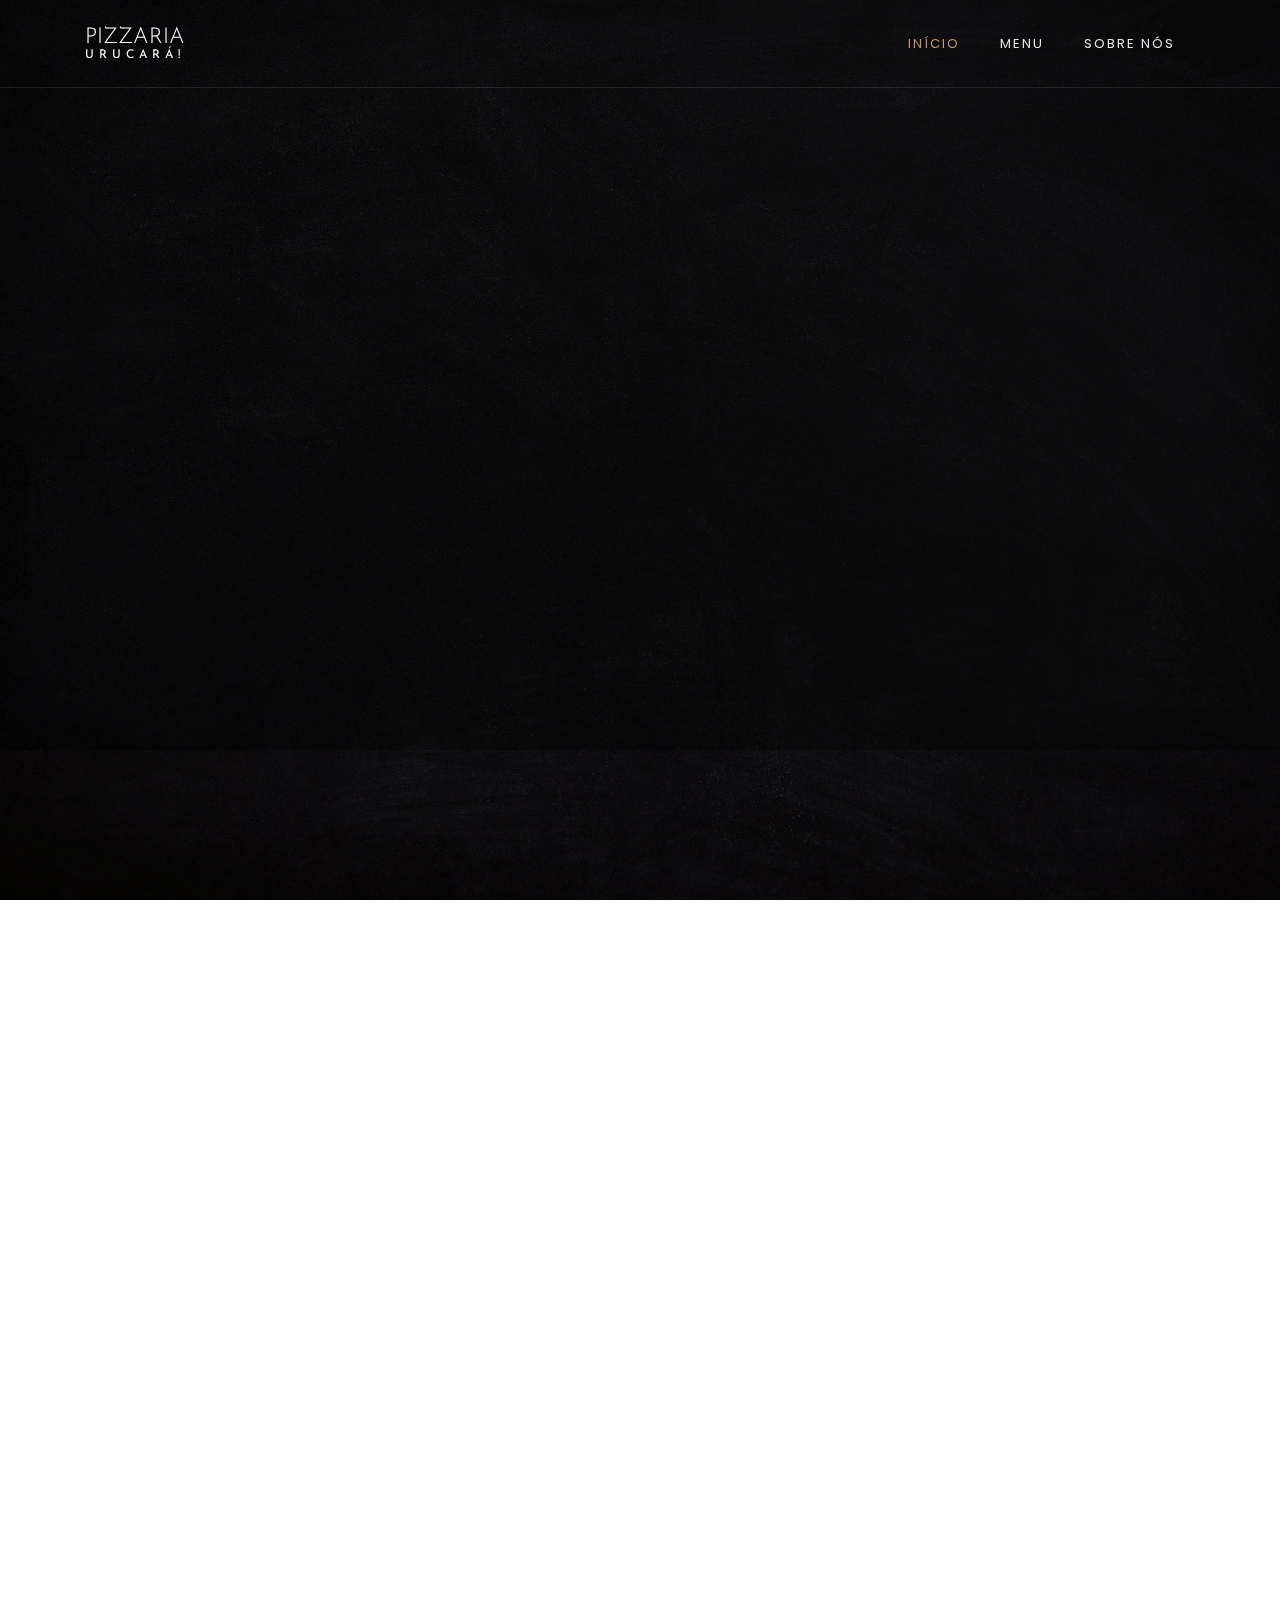
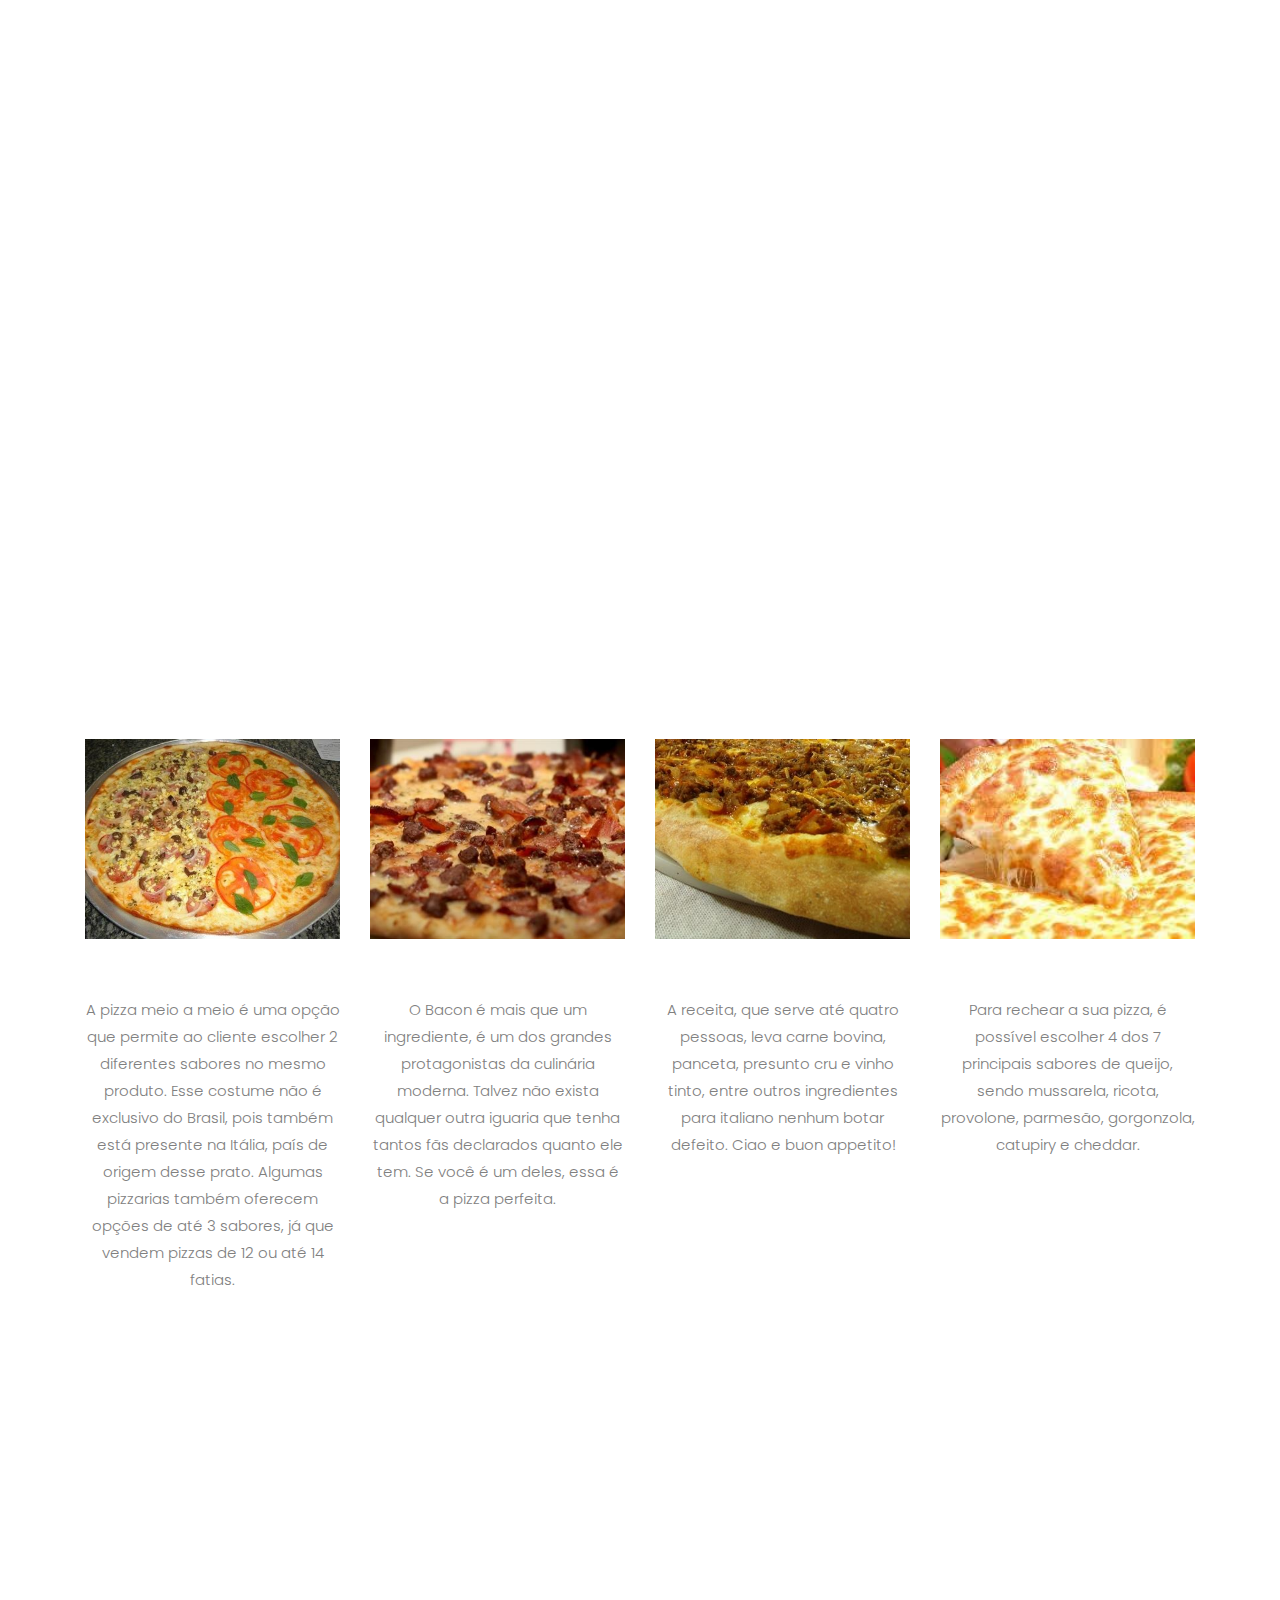
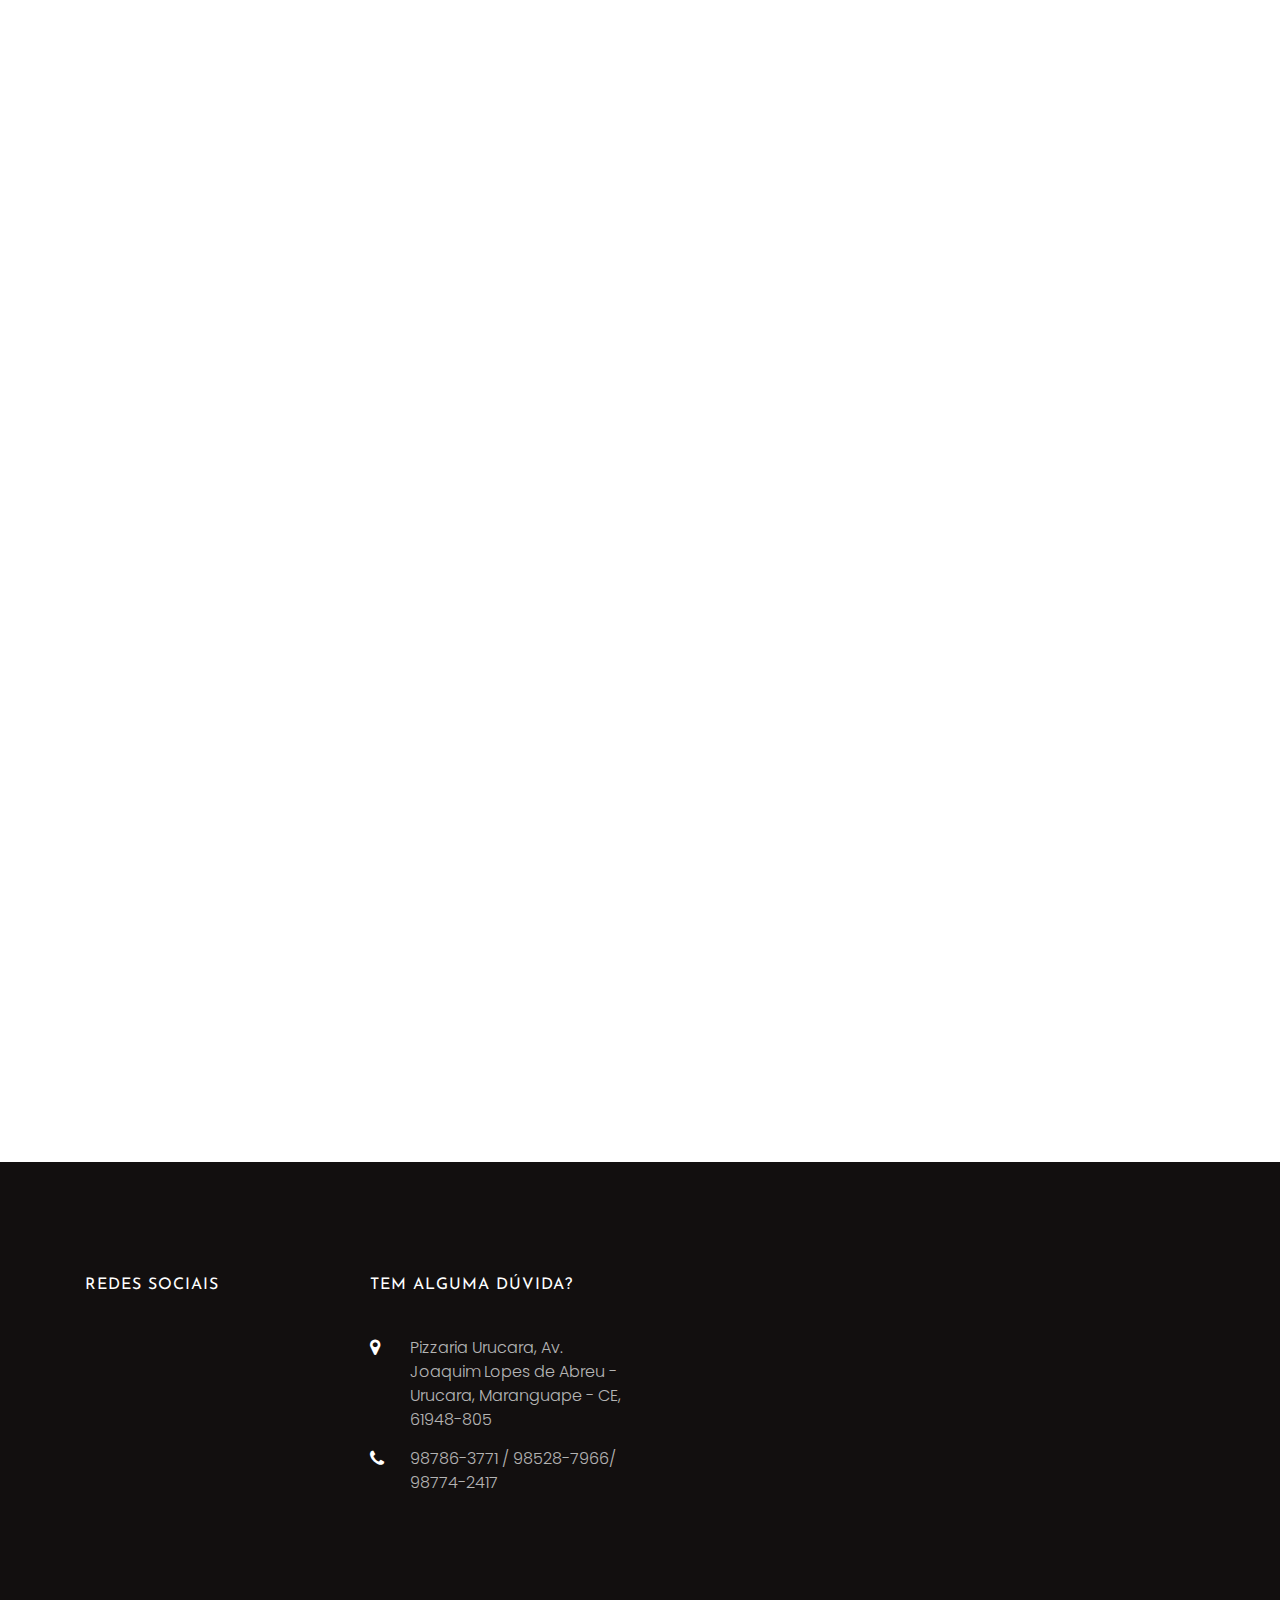
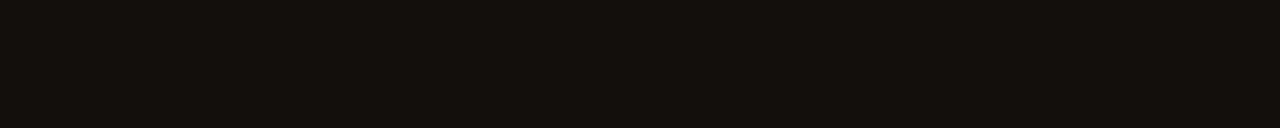
==== commit f9e803ca: "ACABEI" ====
--- a/menu.html
+++ b/menu.html
@@ -1,7 +1,7 @@
 <!DOCTYPE html>
 <html lang="en">
   <head>
-    <title>Coma Bem! - Um site para melhorar a sua saúde</title>
+    <title>Pizzaria Urucará!</title>
     <meta charset="utf-8">
     <meta name="viewport" content="width=device-width, initial-scale=1, shrink-to-fit=no">
     
@@ -28,34 +28,21 @@
     <link rel="stylesheet" href="css/icomoon.css">
     <link rel="stylesheet" href="css/style.css">
 
-	<link rel="shortcut icon" href="images/food-icon.png">
-	<script src="js/addcarrinho.js"></script>
+	<link rel="shortcut icon" href="images/logo.png">
 
   </head>
   <body>
-  	<nav class="navbar navbar-expand-lg navbar-dark ftco_navbar bg-dark ftco-navbar-light" id="ftco-navbar">
+	<nav class="navbar navbar-expand-lg navbar-dark ftco_navbar bg-dark ftco-navbar-light" id="ftco-navbar">
 	    <div class="container">
-	      <a class="navbar-brand" href="index.html">Coma<small>Bem!</small></a>
+	      <a class="navbar-brand" href="index.html">Pizzaria<small>Urucará!</small></a>
 	      <button class="navbar-toggler" type="button" data-toggle="collapse" data-target="#ftco-nav" aria-controls="ftco-nav" aria-expanded="false" aria-label="Toggle navigation">
 	        <span class="oi oi-menu"></span> Menu
 	      </button>
 	      <div class="collapse navbar-collapse" id="ftco-nav">
 	        <ul class="navbar-nav ml-auto">
-	          <li class="nav-item"><a href="index.html" class="nav-link">Início</a></li>
-	          <li class="nav-item active"><a href="menu.html" class="nav-link">Menu</a></li>
-	          
-	          <li class="nav-item"><a href="blogs.html" class="nav-link">Blogs</a></li>
-	          
-	          <li class="nav-item dropdown">
-              
-              <div class="dropdown-menu" aria-labelledby="dropdown04">
-              	
-                
-                
-               
-              </div>
-            </li>
-	          <li class="nav-item"><a href="Calculadora.html" class="nav-link">Calculadora</a></li>
+	          <li class="nav-item active"><a href="index.html" class="nav-link">Início</a></li>
+	          <li class="nav-item"><a href="menu.html" class="nav-link">Menu</a></li>
+	          <li class="nav-item"><a href="sobre_nos.html" class="nav-link">Sobre nós</a></li>
 	          
 	        </ul>
 	      </div>
@@ -84,208 +71,198 @@
     	<div class="container">
         <div class="row">
         	<div class="col-md-6 mb-5 pb-3">
-        		<h3 class="mb-5 heading-pricing ftco-animate">iniciais</h3>
-        		<div class="pricing-entry d-flex ftco-animate">
-        			<div class="img" style="background-image: url(images/menu_capa_blog.jpg);"></div>
-        			<div class="desc pl-3">
-	        			<div class="d-flex text align-items-center">
-	        				<h3><span>Cornish - Mackerel</span></h3>
-	        				<span class="price">$20.00</span>
-	        			</div>
-	        			<div class="d-block">
-	        				<p>Esse site tem como objetivo guiar você por belíssimos pratos saudáveis e o ajudará a ter um bom estilo de vida!</p>
+        		<h3 class="mb-5 heading-pricing ftco-animate">Calzones</h3>
+        		<div class="pricing-entry d-flex ftco-animate">
+        			<div class="img" style="background-image: url(images/calzone-2-queijos.jpg);"></div>
+        			<div class="desc pl-3">
+	        			<div class="d-flex text align-items-center">
+	        				<h3><span>CALZONE 2 QUEIJOS</span></h3>
+	        				<span class="price">R$ 18,90</span>
+	        			</div>
+	        			<div class="d-block">
+	        				<p>Com queijo, catupiry e tomate</p>
 	        			</div>
         			</div>
         		</div>
         		<div class="pricing-entry d-flex ftco-animate">
-        			<div class="img" style="background-image: url(images/dish-2.jpg);"></div>
-        			<div class="desc pl-3">
-	        			<div class="d-flex text align-items-center">
-	        				<h3><span>Roasted Steak</span></h3>
-	        				<span class="price">$29.00</span>
-	        			</div>
-	        			<div class="d-block">
-	        				<p>Esse site tem como objetivo guiar você por belíssimos pratos saudáveis e o ajudará a ter um bom estilo de vida!</p>
-	        			</div>
-	        		</div>
-        		</div>
-        		<div class="pricing-entry d-flex ftco-animate">
-        			<div class="img" style="background-image: url(images/dish-3.jpg);"></div>
-        			<div class="desc pl-3">
-	        			<div class="d-flex text align-items-center">
-	        				<h3><span>Seasonal Soup</span></h3>
-	        				<span class="price">$20.00</span>
-	        			</div>
-	        			<div class="d-block">
-	        				<p>Esse site tem como objetivo guiar você por belíssimos pratos saudáveis e o ajudará a ter um bom estilo de vida!</p>
-	        			</div>
-	        		</div>
-        		</div>
-        		<div class="pricing-entry d-flex ftco-animate">
-        			<div class="img" style="background-image: url(images/dish-4.jpg);"></div>
-        			<div class="desc pl-3">
-	        			<div class="d-flex text align-items-center">
-	        				<h3><span>Chicken Curry</span></h3>
-	        				<span class="price">$20.00</span>
-	        			</div>
-	        			<div class="d-block">
-	        				<p>Esse site tem como objetivo guiar você por belíssimos pratos saudáveis e o ajudará a ter um bom estilo de vida!</p>
+        			<div class="img" style="background-image: url(images/calzone-4-queijos.jpg);"></div>
+        			<div class="desc pl-3">
+	        			<div class="d-flex text align-items-center">
+	        				<h3><span>CALZONE 4 QUEIJOS</span></h3>
+	        				<span class="price">R$ 18,90</span>
+	        			</div>
+	        			<div class="d-block">
+	        				<p>Com queijo, catupiry, cheddar e tomate</p>
+	        			</div>
+	        		</div>
+        		</div>
+        		<div class="pricing-entry d-flex ftco-animate">
+        			<div class="img" style="background-image: url(images/atum.jpg);"></div>
+        			<div class="desc pl-3">
+	        			<div class="d-flex text align-items-center">
+	        				<h3><span>CALZONE ATUM</span></h3>
+	        				<span class="price">R$ 28,90</span>
+	        			</div>
+	        			<div class="d-block">
+	        				<p>Com queijo e atum</p>
+	        			</div>
+	        		</div>
+        		</div>
+        		<div class="pricing-entry d-flex ftco-animate">
+        			<div class="img" style="background-image: url(images/bacon.jpg);"></div>
+        			<div class="desc pl-3">
+	        			<div class="d-flex text align-items-center">
+	        				<h3><span>CALZONE BACON</span></h3>
+	        				<span class="price">R$ 18,90</span>
+	        			</div>
+	        			<div class="d-block">
+	        				<p>Com queijo e bacon</p>
 	        			</div>
 	        		</div>
         		</div>
         	</div>
 
         	<div class="col-md-6 mb-5 pb-3">
-        		<h3 class="mb-5 heading-pricing ftco-animate">Pratos Principais</h3>
-        		<div class="pricing-entry d-flex ftco-animate">
-        			<div class="img" style="background-image: url(images/dish-5.jpg);"></div>
-        			<div class="desc pl-3">
-	        			<div class="d-flex text align-items-center">
-	        				<h3><span>Sea Trout</span></h3>
-	        				<span class="price">$49.91</span>
-	        			</div>
-	        			<div class="d-block">
-	        				<p>Esse site tem como objetivo guiar você por belíssimos pratos saudáveis e o ajudará a ter um bom estilo de vida!</p>
-	        			</div>
-	        		</div>
-        		</div>
-        		<div class="pricing-entry d-flex ftco-animate">
-        			<div class="img" style="background-image: url(images/dish-6.jpg);"></div>
-        			<div class="desc pl-3">
-	        			<div class="d-flex text align-items-center">
-	        				<h3><span>Roasted Beef</span></h3>
-	        				<span class="price">$20.00</span>
-	        			</div>
-	        			<div class="d-block">
-	        				<p>Esse site tem como objetivo guiar você por belíssimos pratos saudáveis e o ajudará a ter um bom estilo de vida!</p>
-	        			</div>
-	        		</div>
-        		</div>
-        		<div class="pricing-entry d-flex ftco-animate">
-        			<div class="img" style="background-image: url(images/dish-7.jpg);"></div>
-        			<div class="desc pl-3">
-	        			<div class="d-flex text align-items-center">
-	        				<h3><span>Butter Fried Chicken</span></h3>
-	        				<span class="price">$20.00</span>
-	        			</div>
-	        			<div class="d-block">
-	        				<p>Esse site tem como objetivo guiar você por belíssimos pratos saudáveis e o ajudará a ter um bom estilo de vida!</p>
-	        			</div>
-	        		</div>
-        		</div>
-        		<div class="pricing-entry d-flex ftco-animate">
-        			<div class="img" style="background-image: url(images/dish-8.jpg);"></div>
-        			<div class="desc pl-3">
-	        			<div class="d-flex text align-items-center">
-	        				<h3><span>Chiken Filet</span></h3>
-	        				<span class="price">$20.00</span>
-	        			</div>
-	        			<div class="d-block">
-	        				<p>Esse site tem como objetivo guiar você por belíssimos pratos saudáveis e o ajudará a ter um bom estilo de vida!</p>
+        		<h3 class="mb-5 heading-pricing ftco-animate">Esfirras</h3>
+        		<div class="pricing-entry d-flex ftco-animate">
+        			<div class="img" style="background-image: url(images/esfirra-queijo.jpeg);"></div>
+        			<div class="desc pl-3">
+	        			<div class="d-flex text align-items-center">
+	        				<h3><span>ESFIRRA 2 QUEIJOS</span></h3>
+	        				<span class="price">R$ 3,50</span>
+	        			</div>
+	        			<div class="d-block">
+	        				<p>QUEIJO MUSSARELA, CATUPIRY</p>
+	        			</div>
+	        		</div>
+        		</div>
+        		<div class="pricing-entry d-flex ftco-animate">
+        			<div class="img" style="background-image: url(images/esfirra-4-queijos.jpg);"></div>
+        			<div class="desc pl-3">
+	        			<div class="d-flex text align-items-center">
+	        				<h3><span>ESFIRRA 4 QUEIJOS</span></h3>
+	        				<span class="price">R$ 3,50</span>
+	        			</div>
+	        			<div class="d-block">
+	        			</div>
+	        		</div>
+        		</div>
+        		<div class="pricing-entry d-flex ftco-animate">
+        			<div class="img" style="background-image: url(images/esfirra-carne-sol.jpg);"></div>
+        			<div class="desc pl-3">
+	        			<div class="d-flex text align-items-center">
+	        				<h3><span>ESFIRRA CARNE DO SOL CHEDDAR</span></h3>
+	        				<span class="price">R$ 6,00</span>
+	        			</div>
+	        			<div class="d-block">
+	        			</div>
+	        		</div>
+        		</div>
+        		<div class="pricing-entry d-flex ftco-animate">
+        			<div class="img" style="background-image: url(images/esfirra-chocolate.jpg);"></div>
+        			<div class="desc pl-3">
+	        			<div class="d-flex text align-items-center">
+	        				<h3><span>ESFIRRA CHOCOLATE</span></h3>
+	        				<span class="price">R$ 6,00</span>
+	        			</div>
+	        			<div class="d-block">
 	        			</div>
 	        		</div>
         		</div>
         	</div>
 
         	<div class="col-md-6">
-        		<h3 class="mb-5 heading-pricing ftco-animate">Sobremesas</h3>
-        		<div class="pricing-entry d-flex ftco-animate">
-        			<div class="img" style="background-image: url(images/dessert-1.jpg);"></div>
-        			<div class="desc pl-3">
-	        			<div class="d-flex text align-items-center">
-	        				<h3><span>Cornish - Mackerel</span></h3>
-	        				<span class="price">$20.00</span>
-	        			</div>
-	        			<div class="d-block">
-	        				<p>Esse site tem como objetivo guiar você por belíssimos pratos saudáveis e o ajudará a ter um bom estilo de vida!</p>
+        		<h3 class="mb-5 heading-pricing ftco-animate">combos</h3>
+        		<div class="pricing-entry d-flex ftco-animate">
+        			<div class="img" style="background-image: url(images/combo_kids.jpg);"></div>
+        			<div class="desc pl-3">
+	        			<div class="d-flex text align-items-center">
+	        				<h3><span>Combo Kids</span></h3>
+	        				<span class="price">R$ 21,90</span>
+	        			</div>
+	        			<div class="d-block">
+	        				<p>Um hamburguer com carne e queijo(molho opcional). ACOMPANHA BATATA PEQUENA E REFRI PEQUENO (com chaveiro de brinde)</p>
 	        			</div>
         			</div>
         		</div>
         		<div class="pricing-entry d-flex ftco-animate">
-        			<div class="img" style="background-image: url(images/dessert-2.jpg);"></div>
-        			<div class="desc pl-3">
-	        			<div class="d-flex text align-items-center">
-	        				<h3><span>Roasted Steak</span></h3>
-	        				<span class="price">$29.00</span>
-	        			</div>
-	        			<div class="d-block">
-	        				<p>Esse site tem como objetivo guiar você por belíssimos pratos saudáveis e o ajudará a ter um bom estilo de vida!</p>
-	        			</div>
-	        		</div>
-        		</div>
-        		<div class="pricing-entry d-flex ftco-animate">
-        			<div class="img" style="background-image: url(images/dessert-3.jpg);"></div>
-        			<div class="desc pl-3">
-	        			<div class="d-flex text align-items-center">
-	        				<h3><span>Seasonal Soup</span></h3>
-	        				<span class="price">$20.00</span>
-	        			</div>
-	        			<div class="d-block">
-	        				<p>Esse site tem como objetivo guiar você por belíssimos pratos saudáveis e o ajudará a ter um bom estilo de vida!</p>
-	        			</div>
-	        		</div>
-        		</div>
-        		<div class="pricing-entry d-flex ftco-animate">
-        			<div class="img" style="background-image: url(images/dessert-4.jpg);"></div>
-        			<div class="desc pl-3">
-	        			<div class="d-flex text align-items-center">
-	        				<h3><span>Chicken Curry</span></h3>
-	        				<span class="price">$20.00</span>
-	        			</div>
-	        			<div class="d-block">
-	        				<p>Esse site tem como objetivo guiar você por belíssimos pratos saudáveis e o ajudará a ter um bom estilo de vida!</p>
+        			<div class="img" style="background-image: url(images/combo.jpg);"></div>
+        			<div class="desc pl-3">
+	        			<div class="d-flex text align-items-center">
+	        				<h3><span>2 SAND + 2 BATATA P + 2 GUARANA 200ML</span></h3>
+	        				<span class="price">R$ 34,90</span>
+	        			</div>
+	        			<div class="d-block">
+	        			</div>
+	        		</div>
+        		</div>
+        		<div class="pricing-entry d-flex ftco-animate">
+        			<div class="img" style="background-image: url(images/combo.jpg);"></div>
+        			<div class="desc pl-3">
+	        			<div class="d-flex text align-items-center">
+	        				<h3><span>2 SAND + BATATA G + PEPSI 1L</span></h3>
+	        				<span class="price">R$ 38,90</span>
+	        			</div>
+	        			<div class="d-block">
+	        			</div>
+	        		</div>
+        		</div>
+        		<div class="pricing-entry d-flex ftco-animate">
+        			<div class="img" style="background-image: url(images/combo.jpg);"></div>
+        			<div class="desc pl-3">
+	        			<div class="d-flex text align-items-center">
+	        				<h3><span>X BACON CHEDDAR + BATATA P + REFRI 200ML</span></h3>
+	        				<span class="price">R$ 23,90</span>
+	        			</div>
+	        			<div class="d-block">
 	        			</div>
 	        		</div>
         		</div>
         	</div>
 
         	<div class="col-md-6">
-        		<h3 class="mb-5 heading-pricing ftco-animate">Bebidas</h3>
-        		<div class="pricing-entry d-flex ftco-animate">
-        			<div class="img" style="background-image: url(images/drink-5.jpg);"></div>
-        			<div class="desc pl-3">
-	        			<div class="d-flex text align-items-center">
-	        				<h3><span>Sea Trout</span></h3>
-	        				<span class="price">$49.91</span>
-	        			</div>
-	        			<div class="d-block">
-	        				<p>Esse site tem como objetivo guiar você por belíssimos pratos saudáveis e o ajudará a ter um bom estilo de vida!</p>
-	        			</div>
-	        		</div>
-        		</div>
-        		<div class="pricing-entry d-flex ftco-animate">
-        			<div class="img" style="background-image: url(images/drink-6.jpg);"></div>
-        			<div class="desc pl-3">
-	        			<div class="d-flex text align-items-center">
-	        				<h3><span>Roasted Beef</span></h3>
-	        				<span class="price">$20.00</span>
-	        			</div>
-	        			<div class="d-block">
-	        				<p>Esse site tem como objetivo guiar você por belíssimos pratos saudáveis e o ajudará a ter um bom estilo de vida!</p>
-	        			</div>
-	        		</div>
-        		</div>
-        		<div class="pricing-entry d-flex ftco-animate">
-        			<div class="img" style="background-image: url(images/drink-7.jpg);"></div>
-        			<div class="desc pl-3">
-	        			<div class="d-flex text align-items-center">
-	        				<h3><span>Butter Fried Chicken</span></h3>
-	        				<span class="price">$20.00</span>
-	        			</div>
-	        			<div class="d-block">
-	        				<p>Esse site tem como objetivo guiar você por belíssimos pratos saudáveis e o ajudará a ter um bom estilo de vida!</p>
-	        			</div>
-	        		</div>
-        		</div>
-        		<div class="pricing-entry d-flex ftco-animate">
-        			<div class="img" style="background-image: url(images/drink-8.jpg);"></div>
-        			<div class="desc pl-3">
-	        			<div class="d-flex text align-items-center">
-	        				<h3><span>Chiken Filet</span></h3>
-	        				<span class="price">$20.00</span>
-	        			</div>
-	        			<div class="d-block">
-	        				<p>Esse site tem como objetivo guiar você por belíssimos pratos saudáveis e o ajudará a ter um bom estilo de vida!</p>
+        		<h3 class="mb-5 heading-pricing ftco-animate">Macarronadas</h3>
+        		<div class="pricing-entry d-flex ftco-animate">
+        			<div class="img" style="background-image: url(images/bolonhesa.jpg);"></div>
+        			<div class="desc pl-3">
+	        			<div class="d-flex text align-items-center">
+	        				<h3><span>Bolonhesa</span></h3>
+	        				<span class="price">R$ 15,00</span>
+	        			</div>
+	        			<div class="d-block">
+	        			</div>
+	        		</div>
+        		</div>
+        		<div class="pricing-entry d-flex ftco-animate">
+        			<div class="img" style="background-image: url(images/camarao.jpg);"></div>
+        			<div class="desc pl-3">
+	        			<div class="d-flex text align-items-center">
+	        				<h3><span>Camarão</span></h3>
+	        				<span class="price">R$ 30,00</span>
+	        			</div>
+	        			<div class="d-block">
+	        			</div>
+	        		</div>
+        		</div>
+        		<div class="pricing-entry d-flex ftco-animate">
+        			<div class="img" style="background-image: url(images/macarronada_carne_sol.jpg);"></div>
+        			<div class="desc pl-3">
+	        			<div class="d-flex text align-items-center">
+	        				<h3><span>Carne do Sol</span></h3>
+	        				<span class="price">R$ 18,00</span>
+	        			</div>
+	        			<div class="d-block">
+	        			</div>
+	        		</div>
+        		</div>
+        		<div class="pricing-entry d-flex ftco-animate">
+        			<div class="img" style="background-image: url(images/frango.jpg);"></div>
+        			<div class="desc pl-3">
+	        			<div class="d-flex text align-items-center">
+	        				<h3><span>Frango</span></h3>
+	        				<span class="price">R$ 16,00</span>
+	        			</div>
+	        			<div class="d-block">
 	        			</div>
 	        		</div>
         		</div>
@@ -294,13 +271,69 @@
     	</div>
     </section>
 
-    <section class="ftco-menu mb-5 pb-5">
+	<section class="ftco-section">
+    	<div class="container">
+    		<div class="row justify-content-center mb-5 pb-3">
+          <div class="col-md-7 heading-section ftco-animate text-center">
+          	<span class="subheading">Descubra</span>
+            <h2 class="mb-4">as pizzas mais pedidas disponíveis</h2>
+            <p>Informações sobre nossas comidas.</p>
+          </div>
+        </div>
+        <div class="row">
+        	<div class="col-md-3">
+        		<div class="menu-entry">
+    					<a href="#" class="img" style="background-image: url(images/pizza_meio-a-meio.jpg);"></a>
+    					<div class="text text-center pt-4">
+    						<h3><a href="#">Pizza meio-a-meio</a></h3>
+    						<p>A pizza meio a meio é uma opção que permite ao cliente escolher 2 diferentes sabores no mesmo produto. Esse costume não é exclusivo do Brasil, pois também está presente na Itália, país de origem desse prato. Algumas pizzarias também oferecem opções de até 3 sabores, já que vendem pizzas de 12 ou até 14 fatias.</p>
+    						<p class="price"><span>a partir de R$ 21,90</span></p>		</div>
+    				</div>
+        	</div>
+        	<div class="col-md-3">
+        		<div class="menu-entry">
+    					<a href="#" class="img" style="background-image: url(images/pizza_bacon.jpg);"></a>
+    					<div class="text text-center pt-4">
+    						<h3><a href="#">Pizza de Bacon</a></h3>
+    						<p>O Bacon é mais que um ingrediente, é um dos grandes protagonistas da culinária moderna. Talvez não exista qualquer outra iguaria que tenha tantos fãs declarados quanto ele tem. Se você é um deles, essa é a pizza perfeita.							</p>
+    						<p class="price"><span>R$ 21,90</span></p>
+    						
+    					</div>
+    				</div>
+        	</div>
+        	<div class="col-md-3">
+        		<div class="menu-entry">
+    					<a href="#" class="img" style="background-image: url(images/pizza_bolonhesa.jpg);"></a>
+    					<div class="text text-center pt-4">
+    						<h3><a href="#">Pizza Bolonhesa</a></h3>
+    						<p>A receita, que serve até quatro pessoas, leva carne bovina, panceta, presunto cru e vinho tinto, entre outros ingredientes para italiano nenhum botar defeito. Ciao e buon appetito!</p>
+    						<p class="price"><span>R$ 32,90</span></p>
+    						</div>
+    				</div>
+        	</div>
+        	<div class="col-md-3">
+        		<div class="menu-entry">
+    					<a href="#" class="img" style="background-image: url(images/4-queijos.jpg);"></a>
+    					<div class="text text-center pt-4">
+    						<h3><a href="#">Pizza 4 Queijos</a></h3>
+    						<p>Para rechear a sua pizza, é possível escolher 4 dos 7 principais sabores de queijo, sendo mussarela, ricota, provolone, parmesão, gorgonzola, catupiry e cheddar. 							</p>
+    						<p class="price"><span>R$ 21,90</span></p>
+    						
+    					</div>
+    				</div>
+        	</div>
+        </div>
+    	</div>
+    </section>
+
+
+	<section class="ftco-menu">
     	<div class="container">
     		<div class="row justify-content-center mb-5">
           <div class="col-md-7 heading-section text-center ftco-animate">
           	<span class="subheading">Descubra</span>
-            <h2 class="mb-4">nossos produtos</h2>
-            <p>Far far away, behind the word mountains, far from the countries Vokalia and Consonantia, there live the blind texts.</p>
+            <h2 class="mb-4">outros produtos</h2>
+            <p>Temos um amplo cardápio de pedidos além de pizzas!</p>
           </div>
         </div>
     		<div class="row d-md-flex">
@@ -308,11 +341,11 @@
 		    		<div class="row">
 		          <div class="col-md-12 nav-link-wrap mb-5">
 		            <div class="nav ftco-animate nav-pills justify-content-center" id="v-pills-tab" role="tablist" aria-orientation="vertical">
-		              <a class="nav-link active" id="v-pills-1-tab" data-toggle="pill" href="#v-pills-1" role="tab" aria-controls="v-pills-1" aria-selected="true">Pratos Principais</a>
-
-		              <a class="nav-link" id="v-pills-2-tab" data-toggle="pill" href="#v-pills-2" role="tab" aria-controls="v-pills-2" aria-selected="false">Bebidas</a>
-
-		              <a class="nav-link" id="v-pills-3-tab" data-toggle="pill" href="#v-pills-3" role="tab" aria-controls="v-pills-3" aria-selected="false">Sobremesas</a>
+		              <a class="nav-link active" id="v-pills-1-tab" data-toggle="pill" href="#v-pills-1" role="tab" aria-controls="v-pills-1" aria-selected="true">Açaí</a>
+
+		              <a class="nav-link" id="v-pills-2-tab" data-toggle="pill" href="#v-pills-2" role="tab" aria-controls="v-pills-2" aria-selected="false">Sanduíches</a>
+
+		              <a class="nav-link" id="v-pills-3-tab" data-toggle="pill" href="#v-pills-3" role="tab" aria-controls="v-pills-3" aria-selected="false">Quentinhas</a>
 		            </div>
 		          </div>
 		          <div class="col-md-12 d-flex align-items-center">
@@ -323,62 +356,54 @@
 		              	<div class="row">
 		              		<div class="col-md-4 text-center">
 		              			<div class="menu-wrap">
-		              				<a href="#" class="menu-img img mb-4" style="background-image: url(images/dish-1.jpg);"></a>
-		              				<div class="text">
-		              					<h3><a href="#">Grilled Beef</a></h3>
-		              					<p>Far far away, behind the word mountains, far from the countries Vokalia and Consonantia.</p>
-		              					<p class="price"><span>$2.90</span></p>
-		              					<button onclick="addcarrinho()"><a href="calculadora.html" class="btn btn-primary btn-outline-primary">Adicionar ao cálculo de prato virtual</a></button>		              				</div>
-		              			</div>
-		              		</div>
-		              		<div class="col-md-4 text-center">
-		              			<div class="menu-wrap">
-		              				<a href="#" class="menu-img img mb-4" style="background-image: url(images/dish-2.jpg);"></a>
-		              				<div class="text">
-		              					<h3><a href="#">Grilled Beef</a></h3>
-		              					<p>Far far away, behind the word mountains, far from the countries Vokalia and Consonantia.</p>
-		              					<p class="price"><span>$2.90</span></p>
-		              					<button onclick="addcarrinho()"><a href="calculadora.html" class="btn btn-primary btn-outline-primary">Adicionar ao cálculo de prato virtual</a></button>		              				</div>
-		              			</div>
-		              		</div>
-		              		<div class="col-md-4 text-center">
-		              			<div class="menu-wrap">
-		              				<a href="#" class="menu-img img mb-4" style="background-image: url(images/dish-3.jpg);"></a>
-		              				<div class="text">
-		              					<h3><a href="#">Grilled Beef</a></h3>
-		              					<p>Far far away, behind the word mountains, far from the countries Vokalia and Consonantia.</p>
-		              					<p class="price"><span>$2.90</span></p>
-		              					<button onclick="addcarrinho()"><a href="calculadora.html" class="btn btn-primary btn-outline-primary">Adicionar ao cálculo de prato virtual</a></button>		              				</div>
-		              			</div>
-		              		</div>
-		              		<div class="col-md-4 text-center">
-		              			<div class="menu-wrap">
-		              				<a href="#" class="menu-img img mb-4" style="background-image: url(images/dish-4.jpg);"></a>
-		              				<div class="text">
-		              					<h3><a href="#">Grilled Beef</a></h3>
-		              					<p>Far far away, behind the word mountains, far from the countries Vokalia and Consonantia.</p>
-		              					<p class="price"><span>$2.90</span></p>
-		              					<button onclick="addcarrinho()"><a href="calculadora.html" class="btn btn-primary btn-outline-primary">Adicionar ao cálculo de prato virtual</a></button>		              				</div>
-		              			</div>
-		              		</div>
-		              		<div class="col-md-4 text-center">
-		              			<div class="menu-wrap">
-		              				<a href="#" class="menu-img img mb-4" style="background-image: url(images/dish-5.jpg);"></a>
-		              				<div class="text">
-		              					<h3><a href="#">Grilled Beef</a></h3>
-		              					<p>Far far away, behind the word mountains, far from the countries Vokalia and Consonantia.</p>
-		              					<p class="price"><span>$2.90</span></p>
-		              					<button onclick="addcarrinho()"><a href="calculadora.html" class="btn btn-primary btn-outline-primary">Adicionar ao cálculo de prato virtual</a></button>		              				</div>
-		              			</div>
-		              		</div>
-		              		<div class="col-md-4 text-center">
-		              			<div class="menu-wrap">
-		              				<a href="#" class="menu-img img mb-4" style="background-image: url(images/dish-6.jpg);"></a>
-		              				<div class="text">
-		              					<h3><a href="#">Grilled Beef</a></h3>
-		              					<p>Far far away, behind the word mountains, far from the countries Vokalia and Consonantia.</p>
-		              					<p class="price"><span>$2.90</span></p>
-		              					<button onclick="addcarrinho()"><a href="calculadora.html" class="btn btn-primary btn-outline-primary">Adicionar ao cálculo de prato virtual</a></button>		              				</div>
+		              				<a href="#" class="menu-img img mb-4" style="background-image: url(images/acai.png);"></a>
+		              				<div class="text">
+		              					<h3><a href="#">Açaí 250G</a></h3>
+										<p class="price"><span>R$ 10,00</span></p>
+		              					<p>COBERTURA: amora / chocolate / kiwi / leite condensado / morango / tutti-frutti
+											<br><br>
+											CREME: cupuaçu / chocolate belga / morango / ninho / tapioca / paçoquita
+											<br><br>
+											FRUTAS: abacaxi / banana / cereja / kiwi / manga / morango / uva
+											<br><br>
+											MIX: amendoin / canudinhos / castanha / chocoball / farinha láctea / gotas de chocolate / granola / leite em pó / marshmallow / MM'S / neston
+										</p>
+		              					
+		              				</div>
+		              			</div>
+		              		</div>
+		              		<div class="col-md-4 text-center">
+		              			<div class="menu-wrap">
+		              				<a href="#" class="menu-img img mb-4" style="background-image: url(images/acai-2.jpg);"></a>
+		              				<div class="text">
+		              					<h3><a href="#">Açaí 500G</a></h3>
+		              					<p class="price"><span>R$ 20,00</span></p>
+		              					<p>COBERTURA: amora / chocolate / kiwi / leite condensado / morango / tutti-frutti
+											<br><br>
+											CREME: cupuaçu / chocolate belga / morango / ninho / tapioca / paçoquita
+											<br><br>
+											FRUTAS: abacaxi / banana / cereja / kiwi / manga / morango / uva
+											<br><br>
+											MIX: amendoin / canudinhos / castanha / chocoball / farinha láctea / gotas de chocolate / granola / leite em pó / marshmallow / MM'S / neston
+										</p>
+		              					</div>
+		              			</div>
+		              		</div>
+		              		<div class="col-md-4 text-center">
+		              			<div class="menu-wrap">
+		              				<a href="#" class="menu-img img mb-4" style="background-image: url(images/acai-3.jpg);"></a>
+		              				<div class="text">
+		              					<h3><a href="#">Açaí 1KG</a></h3>
+		              					<p class="price"><span>R$ 39,90</span></p>
+		              					<p>COBERTURA: amora / chocolate / kiwi / leite condensado / morango / tutti-frutti
+											<br><br>
+											CREME: cupuaçu / chocolate belga / morango / ninho / tapioca / paçoquita
+											<br><br>
+											FRUTAS: abacaxi / banana / cereja / kiwi / manga / morango / uva
+											<br><br>
+											MIX: amendoin / canudinhos / castanha / chocoball / farinha láctea / gotas de chocolate / granola / leite em pó / marshmallow / MM'S / neston
+										</p>
+		              					</div>
 		              			</div>
 		              		</div>
 		              	</div>
@@ -388,62 +413,34 @@
 		                <div class="row">
 		              		<div class="col-md-4 text-center">
 		              			<div class="menu-wrap">
-		              				<a href="#" class="menu-img img mb-4" style="background-image: url(images/drink-1.jpg);"></a>
-		              				<div class="text">
-		              					<h3><a href="#">Lemonade Juice</a></h3>
-		              					<p>Far far away, behind the word mountains, far from the countries Vokalia and Consonantia.</p>
-		              					<p class="price"><span>$2.90</span></p>
-		              					<button onclick="addcarrinho()"><a href="calculadora.html" class="btn btn-primary btn-outline-primary">Adicionar ao cálculo de prato virtual</a></button>		              				</div>
-		              			</div>
-		              		</div>
-		              		<div class="col-md-4 text-center">
-		              			<div class="menu-wrap">
-		              				<a href="#" class="menu-img img mb-4" style="background-image: url(images/drink-2.jpg);"></a>
-		              				<div class="text">
-		              					<h3><a href="#">Pineapple Juice</a></h3>
-		              					<p>Far far away, behind the word mountains, far from the countries Vokalia and Consonantia.</p>
-		              					<p class="price"><span>$2.90</span></p>
-		              					<button onclick="addcarrinho()"><a href="calculadora.html" class="btn btn-primary btn-outline-primary">Adicionar ao cálculo de prato virtual</a></button>		              				</div>
-		              			</div>
-		              		</div>
-		              		<div class="col-md-4 text-center">
-		              			<div class="menu-wrap">
-		              				<a href="#" class="menu-img img mb-4" style="background-image: url(images/drink-3.jpg);"></a>
-		              				<div class="text">
-		              					<h3><a href="#">Soda Bebidas</a></h3>
-		              					<p>Far far away, behind the word mountains, far from the countries Vokalia and Consonantia.</p>
-		              					<p class="price"><span>$2.90</span></p>
-		              					<button onclick="addcarrinho()"><a href="calculadora.html" class="btn btn-primary btn-outline-primary">Adicionar ao cálculo de prato virtual</a></button>		              				</div>
-		              			</div>
-		              		</div>
-		              		<div class="col-md-4 text-center">
-		              			<div class="menu-wrap">
-		              				<a href="#" class="menu-img img mb-4" style="background-image: url(images/drink-4.jpg);"></a>
-		              				<div class="text">
-		              					<h3><a href="#">Lemonade Juice</a></h3>
-		              					<p>Far far away, behind the word mountains, far from the countries Vokalia and Consonantia.</p>
-		              					<p class="price"><span>$2.90</span></p>
-		              					<button onclick="addcarrinho()"><a href="calculadora.html" class="btn btn-primary btn-outline-primary">Adicionar ao cálculo de prato virtual</a></button>		              				</div>
-		              			</div>
-		              		</div>
-		              		<div class="col-md-4 text-center">
-		              			<div class="menu-wrap">
-		              				<a href="#" class="menu-img img mb-4" style="background-image: url(images/drink-5.jpg);"></a>
-		              				<div class="text">
-		              					<h3><a href="#">Pineapple Juice</a></h3>
-		              					<p>Far far away, behind the word mountains, far from the countries Vokalia and Consonantia.</p>
-		              					<p class="price"><span>$2.90</span></p>
-		              					<button onclick="addcarrinho()"><a href="calculadora.html" class="btn btn-primary btn-outline-primary">Adicionar ao cálculo de prato virtual</a></button>		              				</div>
-		              			</div>
-		              		</div>
-		              		<div class="col-md-4 text-center">
-		              			<div class="menu-wrap">
-		              				<a href="#" class="menu-img img mb-4" style="background-image: url(images/drink-6.jpg);"></a>
-		              				<div class="text">
-		              					<h3><a href="#">Soda Bebidas</a></h3>
-		              					<p>Far far away, behind the word mountains, far from the countries Vokalia and Consonantia.</p>
-		              					<p class="price"><span>$2.90</span></p>
-		              					<button onclick="addcarrinho()"><a href="calculadora.html" class="btn btn-primary btn-outline-primary">Adicionar ao cálculo de prato virtual</a></button>		              				</div>
+		              				<a href="#" class="menu-img img mb-4" style="background-image: url(images/carne_arabe.jpg	);"></a>
+		              				<div class="text">
+		              					<h3><a href="#">Sanduíche de Carne Caseira Árabe</a></h3>
+										<p class="price"><span>R$ 13,90</span></p>
+		              					<p>CARNE CASEIRA, QUEIJO MUSSARELA, ALFACE, TOMATE, MOLHO DA CASA E MOLHO BARBECUE										  </p>
+		              					
+		              					</div>
+		              			</div>
+		              		</div>
+		              		<div class="col-md-4 text-center">
+		              			<div class="menu-wrap">
+		              				<a href="#" class="menu-img img mb-4" style="background-image: url(images/xbacon.jpg);"></a>
+		              				<div class="text">
+		              					<h3><a href="#">X-Bacon</a></h3>
+										<p class="price"><span>R$ 18,90</span></p>
+		              					<p>Criado especialmente para os amantes de hambúrguer e bacon! </p>
+		              					
+		              					</div>
+		              			</div>
+		              		</div>
+		              		<div class="col-md-4 text-center">
+		              			<div class="menu-wrap">
+		              				<a href="#" class="menu-img img mb-4" style="background-image: url(images/xduplo.jpg);"></a>
+		              				<div class="text">
+		              					<h3><a href="#">X-Duplo</a></h3>
+		              					<p>Criado especialmente para os amantes de hambúrguer e bacon! </p>
+		              					<p class="price"><span>R$ 10,00</span></p>
+		              					</div>
 		              			</div>
 		              		</div>
 		              	</div>
@@ -453,62 +450,34 @@
 		                <div class="row">
 		              		<div class="col-md-4 text-center">
 		              			<div class="menu-wrap">
-		              				<a href="#" class="menu-img img mb-4" style="background-image: url(images/dessert-1.jpg);"></a>
-		              				<div class="text">
-		              					<h3><a href="#">Hot Cake Honey</a></h3>
-		              					<p>Far far away, behind the word mountains, far from the countries Vokalia and Consonantia.</p>
-		              					<p class="price"><span>$2.90</span></p>
-		              					<button onclick="addcarrinho()"><a href="calculadora.html" class="btn btn-primary btn-outline-primary">Adicionar ao cálculo de prato virtual</a></button>		              				</div>
-		              			</div>
-		              		</div>
-		              		<div class="col-md-4 text-center">
-		              			<div class="menu-wrap">
-		              				<a href="#" class="menu-img img mb-4" style="background-image: url(images/dessert-2.jpg);"></a>
-		              				<div class="text">
-		              					<h3><a href="#">Hot Cake Honey</a></h3>
-		              					<p>Far far away, behind the word mountains, far from the countries Vokalia and Consonantia.</p>
-		              					<p class="price"><span>$2.90</span></p>
-		              					<button onclick="addcarrinho()"><a href="calculadora.html" class="btn btn-primary btn-outline-primary">Adicionar ao cálculo de prato virtual</a></button>		              				</div>
-		              			</div>
-		              		</div>
-		              		<div class="col-md-4 text-center">
-		              			<div class="menu-wrap">
-		              				<a href="#" class="menu-img img mb-4" style="background-image: url(images/dessert-3.jpg);"></a>
-		              				<div class="text">
-		              					<h3><a href="#">Hot Cake Honey</a></h3>
-		              					<p>Far far away, behind the word mountains, far from the countries Vokalia and Consonantia.</p>
-		              					<p class="price"><span>$2.90</span></p>
-		              					<button onclick="addcarrinho()"><a href="calculadora.html" class="btn btn-primary btn-outline-primary">Adicionar ao cálculo de prato virtual</a></button>		              				</div>
-		              			</div>
-		              		</div>
-		              		<div class="col-md-4 text-center">
-		              			<div class="menu-wrap">
-		              				<a href="#" class="menu-img img mb-4" style="background-image: url(images/dessert-4.jpg);"></a>
-		              				<div class="text">
-		              					<h3><a href="#">Hot Cake Honey</a></h3>
-		              					<p>Far far away, behind the word mountains, far from the countries Vokalia and Consonantia.</p>
-		              					<p class="price"><span>$2.90</span></p>
-		              					<button onclick="addcarrinho()"><a href="calculadora.html" class="btn btn-primary btn-outline-primary">Adicionar ao cálculo de prato virtual</a></button>		              				</div>
-		              			</div>
-		              		</div>
-		              		<div class="col-md-4 text-center">
-		              			<div class="menu-wrap">
-		              				<a href="#" class="menu-img img mb-4" style="background-image: url(images/dessert-5.jpg);"></a>
-		              				<div class="text">
-		              					<h3><a href="#">Hot Cake Honey</a></h3>
-		              					<p>Far far away, behind the word mountains, far from the countries Vokalia and Consonantia.</p>
-		              					<p class="price"><span>$2.90</span></p>
-		              					<button onclick="addcarrinho()"><a href="calculadora.html" class="btn btn-primary btn-outline-primary">Adicionar ao cálculo de prato virtual</a></button>		              				</div>
-		              			</div>
-		              		</div>
-		              		<div class="col-md-4 text-center">
-		              			<div class="menu-wrap">
-		              				<a href="#" class="menu-img img mb-4" style="background-image: url(images/dessert-6.jpg);"></a>
-		              				<div class="text">
-		              					<h3><a href="#">Hot Cake Honey</a></h3>
-		              					<p>Far far away, behind the word mountains, far from the countries Vokalia and Consonantia.</p>
-		              					<p class="price"><span>$2.90</span></p>
-		              					<button onclick="addcarrinho()"><a href="calculadora.html" class="btn btn-primary btn-outline-primary">Adicionar ao cálculo de prato virtual</a></button>		              				</div>
+		              				<a href="#" class="menu-img img mb-4" style="background-image: url(images/quentinha-linguica.jpg);"></a>
+		              				<div class="text">
+		              					<h3><a href="#">Quentinha de Linguiça</a></h3>
+										<p class="price"><span>R$ 17,00</span></p>
+		              					<p>Experimente a deliciosa Linguiça Toscana Acebolada, suculentas fatias em uma mistura perfeita com arroz soltinho, feijão caseiro, guarnição irresistível e uma fresca salada. Uma refeição completa e irresistível para satisfazer todos os seus desejos.</p>
+		              					</div>
+		              			</div>
+		              		</div>
+		              		<div class="col-md-4 text-center">
+		              			<div class="menu-wrap">
+		              				<a href="#" class="menu-img img mb-4" style="background-image: url(images/carne-do-sol.jpg);"></a>
+		              				<div class="text">
+		              					<h3><a href="#">Quentinha de Carne do Sol</a></h3>
+										<p class="price"><span>R$ 23,99</span></p>
+		              					<p>Marmitex de Carne de Sol. Carne de sol, arroz, feijão, mandioca e paçoca</p>
+		              					
+		              					</div>
+		              			</div>
+		              		</div>
+		              		<div class="col-md-4 text-center">
+		              			<div class="menu-wrap">
+		              				<a href="#" class="menu-img img mb-4" style="background-image: url(images/picanha.jpg);"></a>
+		              				<div class="text">
+		              					<h3><a href="#">Quentinha de Picanha</a></h3>
+										<p class="price"><span>R$ 23,99</span></p>
+		              					<p>MARMITEX DE PICANHA SÒ CARNE DE PICANHA. ARROZ,TROPEIRO,FEIJAO EM CALDA,FRITAS,MAIONESE E PICANHA.</p>
+		              					
+		              					</div>
 		              			</div>
 		              		</div>
 		              	</div>
@@ -529,9 +498,7 @@
             <div class="ftco-footer-widget mb-4">
               <h2 class="ftco-heading-2">Redes sociais</h2>
               <ul class="ftco-footer-social list-unstyled float-md-left float-lft mt-5">
-                <li class="ftco-animate"><a href="https://twitter.com/lilacjvy"><span class="icon-twitter"></span></a></li>
-                <li class="ftco-animate"><a href="#"><span class="icon-facebook"></span></a></li>
-                <li class="ftco-animate"><a href="#"><span class="icon-instagram"></span></a></li>
+                <li class="ftco-animate"><a href="https://www.instagram.com/pizzariaurucara_/?utm_source=ig_web_button_share_sheet&igshid=YzAwZjE1ZTI0Zg=="><span class="icon-instagram"></span></a></li>
               </ul>
             </div>
           </div>
@@ -541,9 +508,8 @@
             	<h2 class="ftco-heading-2">Tem alguma dúvida?</h2>
             	<div class="block-23 mb-3">
 	              <ul>
-	                <li><span class="icon icon-map-marker"></span><span class="text">203 Rua Falsa, Novo Parque Iracema, Maranguape, Ceará, Brasil</span></li>
-	                <li><span class="icon icon-Telefone"></span><span class="text">+2 392 3929 210</span></a></li>
-	                <li><span class="icon icon-envelope"></span><span class="text">info@comabem.com</span></li>
+	                <li><span class="icon icon-map-marker"></span><span class="text">Pizzaria Urucara, Av. Joaquim Lopes de Abreu - Urucara, Maranguape - CE, 61948-805</span></li>
+	                <li><span class="icon icon-Telefone"></span><span class="text">98786-3771 / 98528-7966/ 98774-2417</span></a></li>
 	              </ul>
 	            </div>
             </div>
@@ -552,15 +518,6 @@
         <div class="row">
           <div class="col-md-12 text-center">
 
-            <p><!-- Link back to Colorlib can't be removed. Template is licensed under CC BY 3.0. -->
-  Copyright &copy;<script>document.write(new Date().getFullYear());</script> All rights reserved | This template is made with <i class="icon-heart" aria-hidden="true"></i> by <a href="https://colorlib.com" target="_blank">Colorlib</a>
-  <!-- Link back to Colorlib can't be removed. Template is licensed under CC BY 3.0. --></p>
-          </div>
-        </div>
-      </div>
-    </footer>
-    
-  
 
   <!-- loader -->
   <div id="ftco-loader" class="show fullscreen"><svg class="circular" width="48px" height="48px"><circle class="path-bg" cx="24" cy="24" r="22" fill="none" stroke-width="4" stroke="#eeeeee"/><circle class="path" cx="24" cy="24" r="22" fill="none" stroke-width="4" stroke-miterlimit="10" stroke="#F96D00"/></svg></div>
